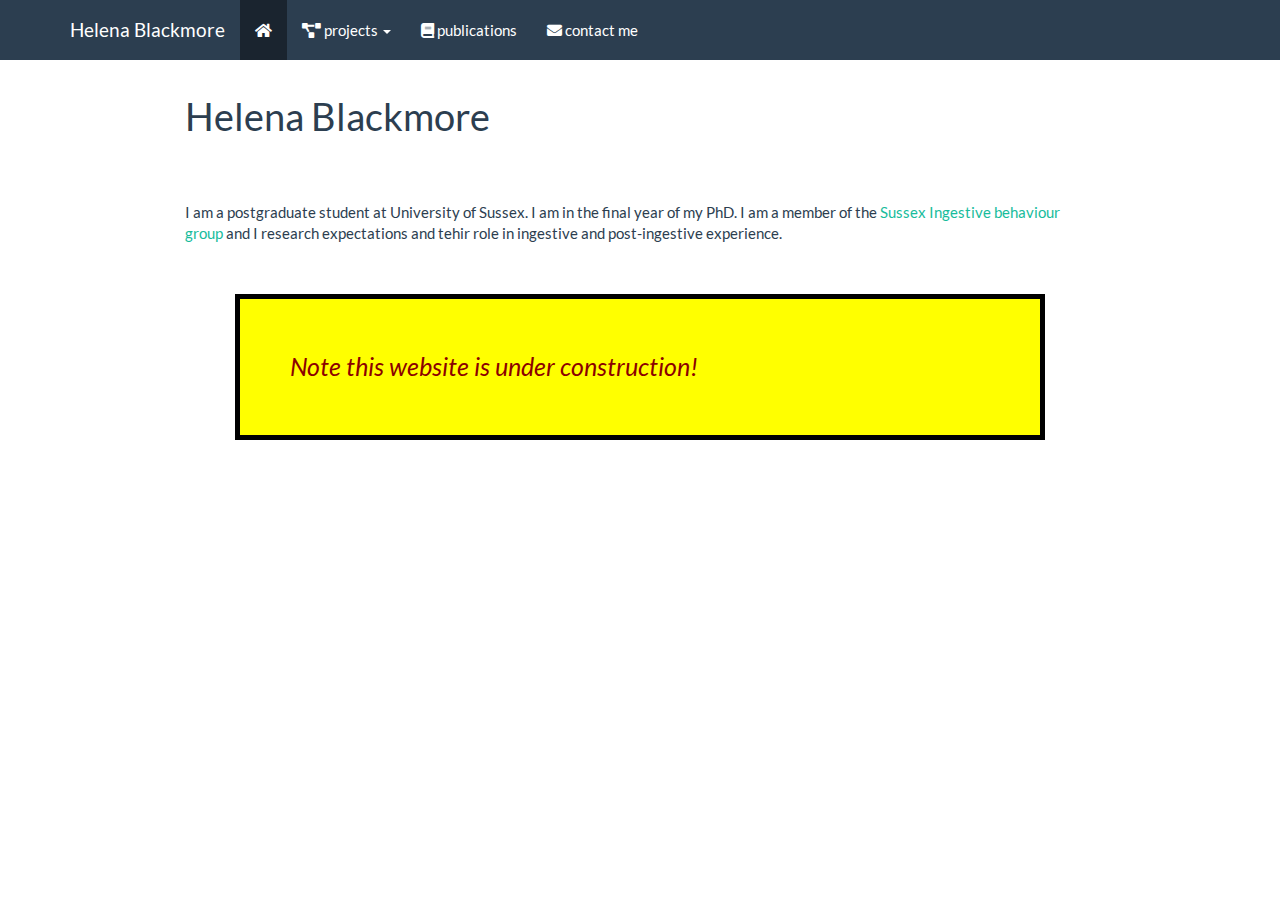
==== docs/index.html @ 71793c26 "commit" ====
<!DOCTYPE html>

<html>

<head>

<meta charset="utf-8" />
<meta name="generator" content="pandoc" />
<meta http-equiv="X-UA-Compatible" content="IE=EDGE" />




<title>Helena Blackmore</title>

<script src="site_libs/header-attrs-2.9/header-attrs.js"></script>
<script src="site_libs/jquery-1.11.3/jquery.min.js"></script>
<meta name="viewport" content="width=device-width, initial-scale=1" />
<link href="site_libs/bootstrap-3.3.5/css/flatly.min.css" rel="stylesheet" />
<script src="site_libs/bootstrap-3.3.5/js/bootstrap.min.js"></script>
<script src="site_libs/bootstrap-3.3.5/shim/html5shiv.min.js"></script>
<script src="site_libs/bootstrap-3.3.5/shim/respond.min.js"></script>
<style>h1 {font-size: 34px;}
       h1.title {font-size: 38px;}
       h2 {font-size: 30px;}
       h3 {font-size: 24px;}
       h4 {font-size: 18px;}
       h5 {font-size: 16px;}
       h6 {font-size: 12px;}
       code {color: inherit; background-color: rgba(0, 0, 0, 0.04);}
       pre:not([class]) { background-color: white }</style>
<script src="site_libs/navigation-1.1/tabsets.js"></script>
<link href="site_libs/highlightjs-9.12.0/default.css" rel="stylesheet" />
<script src="site_libs/highlightjs-9.12.0/highlight.js"></script>
<link href="site_libs/font-awesome-5.1.0/css/all.css" rel="stylesheet" />
<link href="site_libs/font-awesome-5.1.0/css/v4-shims.css" rel="stylesheet" />

<style type="text/css">
  code{white-space: pre-wrap;}
  span.smallcaps{font-variant: small-caps;}
  span.underline{text-decoration: underline;}
  div.column{display: inline-block; vertical-align: top; width: 50%;}
  div.hanging-indent{margin-left: 1.5em; text-indent: -1.5em;}
  ul.task-list{list-style: none;}
    </style>

<style type="text/css">code{white-space: pre;}</style>
<script type="text/javascript">
if (window.hljs) {
  hljs.configure({languages: []});
  hljs.initHighlightingOnLoad();
  if (document.readyState && document.readyState === "complete") {
    window.setTimeout(function() { hljs.initHighlighting(); }, 0);
  }
}
</script>





<link rel="stylesheet" href="style.css" type="text/css" />



<style type = "text/css">
.main-container {
  max-width: 940px;
  margin-left: auto;
  margin-right: auto;
}
img {
  max-width:100%;
}
.tabbed-pane {
  padding-top: 12px;
}
.html-widget {
  margin-bottom: 20px;
}
button.code-folding-btn:focus {
  outline: none;
}
summary {
  display: list-item;
}
pre code {
  padding: 0;
}
</style>


<style type="text/css">
.dropdown-submenu {
  position: relative;
}
.dropdown-submenu>.dropdown-menu {
  top: 0;
  left: 100%;
  margin-top: -6px;
  margin-left: -1px;
  border-radius: 0 6px 6px 6px;
}
.dropdown-submenu:hover>.dropdown-menu {
  display: block;
}
.dropdown-submenu>a:after {
  display: block;
  content: " ";
  float: right;
  width: 0;
  height: 0;
  border-color: transparent;
  border-style: solid;
  border-width: 5px 0 5px 5px;
  border-left-color: #cccccc;
  margin-top: 5px;
  margin-right: -10px;
}
.dropdown-submenu:hover>a:after {
  border-left-color: #adb5bd;
}
.dropdown-submenu.pull-left {
  float: none;
}
.dropdown-submenu.pull-left>.dropdown-menu {
  left: -100%;
  margin-left: 10px;
  border-radius: 6px 0 6px 6px;
}
</style>

<script type="text/javascript">
// manage active state of menu based on current page
$(document).ready(function () {
  // active menu anchor
  href = window.location.pathname
  href = href.substr(href.lastIndexOf('/') + 1)
  if (href === "")
    href = "index.html";
  var menuAnchor = $('a[href="' + href + '"]');

  // mark it active
  menuAnchor.tab('show');

  // if it's got a parent navbar menu mark it active as well
  menuAnchor.closest('li.dropdown').addClass('active');

  // Navbar adjustments
  var navHeight = $(".navbar").first().height() + 15;
  var style = document.createElement('style');
  var pt = "padding-top: " + navHeight + "px; ";
  var mt = "margin-top: -" + navHeight + "px; ";
  var css = "";
  // offset scroll position for anchor links (for fixed navbar)
  for (var i = 1; i <= 6; i++) {
    css += ".section h" + i + "{ " + pt + mt + "}\n";
  }
  style.innerHTML = "body {" + pt + "padding-bottom: 40px; }\n" + css;
  document.head.appendChild(style);
});
</script>

<!-- tabsets -->

<style type="text/css">
.tabset-dropdown > .nav-tabs {
  display: inline-table;
  max-height: 500px;
  min-height: 44px;
  overflow-y: auto;
  border: 1px solid #ddd;
  border-radius: 4px;
}

.tabset-dropdown > .nav-tabs > li.active:before {
  content: "";
  font-family: 'Glyphicons Halflings';
  display: inline-block;
  padding: 10px;
  border-right: 1px solid #ddd;
}

.tabset-dropdown > .nav-tabs.nav-tabs-open > li.active:before {
  content: "&#xe258;";
  border: none;
}

.tabset-dropdown > .nav-tabs.nav-tabs-open:before {
  content: "";
  font-family: 'Glyphicons Halflings';
  display: inline-block;
  padding: 10px;
  border-right: 1px solid #ddd;
}

.tabset-dropdown > .nav-tabs > li.active {
  display: block;
}

.tabset-dropdown > .nav-tabs > li > a,
.tabset-dropdown > .nav-tabs > li > a:focus,
.tabset-dropdown > .nav-tabs > li > a:hover {
  border: none;
  display: inline-block;
  border-radius: 4px;
  background-color: transparent;
}

.tabset-dropdown > .nav-tabs.nav-tabs-open > li {
  display: block;
  float: none;
}

.tabset-dropdown > .nav-tabs > li {
  display: none;
}
</style>

<!-- code folding -->




</head>

<body>


<div class="container-fluid main-container">




<div class="navbar navbar-default  navbar-fixed-top" role="navigation">
  <div class="container">
    <div class="navbar-header">
      <button type="button" class="navbar-toggle collapsed" data-toggle="collapse" data-target="#navbar">
        <span class="icon-bar"></span>
        <span class="icon-bar"></span>
        <span class="icon-bar"></span>
      </button>
      <a class="navbar-brand" href="index.html">Helena Blackmore</a>
    </div>
    <div id="navbar" class="navbar-collapse collapse">
      <ul class="nav navbar-nav">
        <li>
  <a href="index.html">
    <span class="fa fa-home"></span>
     
    
  </a>
</li>
<li class="dropdown">
  <a href="#" class="dropdown-toggle" data-toggle="dropdown" role="button" aria-expanded="false">
    <span class="fa fa-project-diagram"></span>
     
    projects
     
    <span class="caret"></span>
  </a>
  <ul class="dropdown-menu" role="menu">
    <li class="dropdown-header">conferences</li>
    <li>
      <a href="pangborn_21_results.html">PANGBORN 21 results image</a>
    </li>
    <li>
      <a href="pangborn_21.html">PANGBORN 21 poster</a>
    </li>
  </ul>
</li>
<li>
  <a href="publications.html">
    <span class="fa fa-book"></span>
     
    publications
  </a>
</li>
<li>
  <a href="contact.html">
    <span class="fa fa-envelope"></span>
     
    contact me
  </a>
</li>
      </ul>
      <ul class="nav navbar-nav navbar-right">
        
      </ul>
    </div><!--/.nav-collapse -->
  </div><!--/.container -->
</div><!--/.navbar -->

<div id="header">



<h1 class="title toc-ignore">Helena Blackmore</h1>

</div>


<p><br> <br></p>
<p>I am a postgraduate student at University of Sussex. I am in the final year of my PhD. I am a member of the <a href="http://www.sussex.ac.uk/psychology/sibg/">Sussex Ingestive behaviour group</a> and I research expectations and tehir role in ingestive and post-ingestive experience.</p>
<!-- run rmarkdown::render_site() to render site -->
<div class="banner">
Note this website is under construction!
</div>




</div>

<script>

// add bootstrap table styles to pandoc tables
function bootstrapStylePandocTables() {
  $('tr.odd').parent('tbody').parent('table').addClass('table table-condensed');
}
$(document).ready(function () {
  bootstrapStylePandocTables();
});


</script>

<!-- tabsets -->

<script>
$(document).ready(function () {
  window.buildTabsets("TOC");
});

$(document).ready(function () {
  $('.tabset-dropdown > .nav-tabs > li').click(function () {
    $(this).parent().toggleClass('nav-tabs-open');
  });
});
</script>

<!-- code folding -->


<!-- dynamically load mathjax for compatibility with self-contained -->
<script>
  (function () {
    var script = document.createElement("script");
    script.type = "text/javascript";
    script.src  = "https://mathjax.rstudio.com/latest/MathJax.js?config=TeX-AMS-MML_HTMLorMML";
    document.getElementsByTagName("head")[0].appendChild(script);
  })();
</script>

</body>
</html>
---- docs/site_libs/bootstrap-3.3.5/css/flatly.min.css ----
@font-face {
  font-family: 'Lato';
  font-style: normal;
  font-weight: 400;
  src: url(fonts/Lato.ttf) format('truetype');
}
@font-face {
  font-family: 'Lato';
  font-style: normal;
  font-weight: 700;
  src: url(fonts/LatoBold.ttf) format('truetype');
}
@font-face {
  font-family: 'Lato';
  font-style: italic;
  font-weight: 400;
  src: url(fonts/LatoItalic.ttf) format('truetype');
}

/*!
 * bootswatch v3.3.6
 * Homepage: http://bootswatch.com
 * Copyright 2012-2015 Thomas Park
 * Licensed under MIT
 * Based on Bootstrap
*//*!
 * Bootstrap v3.3.6 (http://getbootstrap.com)
 * Copyright 2011-2015 Twitter, Inc.
 * Licensed under MIT (https://github.com/twbs/bootstrap/blob/master/LICENSE)
 *//*! normalize.css v3.0.3 | MIT License | github.com/necolas/normalize.css */html{font-family:sans-serif;-ms-text-size-adjust:100%;-webkit-text-size-adjust:100%}body{margin:0}article,aside,details,figcaption,figure,footer,header,hgroup,main,menu,nav,section,summary{display:block}audio,canvas,progress,video{display:inline-block;vertical-align:baseline}audio:not([controls]){display:none;height:0}[hidden],template{display:none}a{background-color:transparent}a:active,a:hover{outline:0}abbr[title]{border-bottom:1px dotted}b,strong{font-weight:bold}dfn{font-style:italic}h1{font-size:2em;margin:0.67em 0}mark{background:#ff0;color:#000}small{font-size:80%}sub,sup{font-size:75%;line-height:0;position:relative;vertical-align:baseline}sup{top:-0.5em}sub{bottom:-0.25em}img{border:0}svg:not(:root){overflow:hidden}figure{margin:1em 40px}hr{-webkit-box-sizing:content-box;-moz-box-sizing:content-box;box-sizing:content-box;height:0}pre{overflow:auto}code,kbd,pre,samp{font-family:monospace, monospace;font-size:1em}button,input,optgroup,select,textarea{color:inherit;font:inherit;margin:0}button{overflow:visible}button,select{text-transform:none}button,html input[type="button"],input[type="reset"],input[type="submit"]{-webkit-appearance:button;cursor:pointer}button[disabled],html input[disabled]{cursor:default}button::-moz-focus-inner,input::-moz-focus-inner{border:0;padding:0}input{line-height:normal}input[type="checkbox"],input[type="radio"]{-webkit-box-sizing:border-box;-moz-box-sizing:border-box;box-sizing:border-box;padding:0}input[type="number"]::-webkit-inner-spin-button,input[type="number"]::-webkit-outer-spin-button{height:auto}input[type="search"]{-webkit-appearance:textfield;-webkit-box-sizing:content-box;-moz-box-sizing:content-box;box-sizing:content-box}input[type="search"]::-webkit-search-cancel-button,input[type="search"]::-webkit-search-decoration{-webkit-appearance:none}fieldset{border:1px solid #c0c0c0;margin:0 2px;padding:0.35em 0.625em 0.75em}legend{border:0;padding:0}textarea{overflow:auto}optgroup{font-weight:bold}table{border-collapse:collapse;border-spacing:0}td,th{padding:0}/*! Source: https://github.com/h5bp/html5-boilerplate/blob/master/src/css/main.css */@media print{*,*:before,*:after{background:transparent !important;color:#000 !important;-webkit-box-shadow:none !important;box-shadow:none !important;text-shadow:none !important}a,a:visited{text-decoration:underline}a[href]:after{content:" (" attr(href) ")"}abbr[title]:after{content:" (" attr(title) ")"}a[href^="#"]:after,a[href^="javascript:"]:after{content:""}pre,blockquote{border:1px solid #999;page-break-inside:avoid}thead{display:table-header-group}tr,img{page-break-inside:avoid}img{max-width:100% !important}p,h2,h3{orphans:3;widows:3}h2,h3{page-break-after:avoid}.navbar{display:none}.btn>.caret,.dropup>.btn>.caret{border-top-color:#000 !important}.label{border:1px solid #000}.table{border-collapse:collapse !important}.table td,.table th{background-color:#fff !important}.table-bordered th,.table-bordered td{border:1px solid #ddd !important}}@font-face{font-family:'Glyphicons Halflings';src:url('../fonts/glyphicons-halflings-regular.eot');src:url('../fonts/glyphicons-halflings-regular.eot?#iefix') format('embedded-opentype'),url('../fonts/glyphicons-halflings-regular.woff') format('woff'),url('../fonts/glyphicons-halflings-regular.ttf') format('truetype'),url('../fonts/glyphicons-halflings-regular.svg#glyphicons_halflingsregular') format('svg')}.glyphicon{position:relative;top:1px;display:inline-block;font-family:'Glyphicons Halflings';font-style:normal;font-weight:normal;line-height:1;-webkit-font-smoothing:antialiased;-moz-osx-font-smoothing:grayscale}.glyphicon-asterisk:before{content:"\002a"}.glyphicon-plus:before{content:"\002b"}.glyphicon-euro:before,.glyphicon-eur:before{content:"\20ac"}.glyphicon-minus:before{content:"\2212"}.glyphicon-cloud:before{content:"\2601"}.glyphicon-envelope:before{content:"\2709"}.glyphicon-pencil:before{content:"\270f"}.glyphicon-glass:before{content:"\e001"}.glyphicon-music:before{content:"\e002"}.glyphicon-search:before{content:"\e003"}.glyphicon-heart:before{content:"\e005"}.glyphicon-star:before{content:"\e006"}.glyphicon-star-empty:before{content:"\e007"}.glyphicon-user:before{content:"\e008"}.glyphicon-film:before{content:"\e009"}.glyphicon-th-large:before{content:"\e010"}.glyphicon-th:before{content:"\e011"}.glyphicon-th-list:before{content:"\e012"}.glyphicon-ok:before{content:"\e013"}.glyphicon-remove:before{content:"\e014"}.glyphicon-zoom-in:before{content:"\e015"}.glyphicon-zoom-out:before{content:"\e016"}.glyphicon-off:before{content:"\e017"}.glyphicon-signal:before{content:"\e018"}.glyphicon-cog:before{content:"\e019"}.glyphicon-trash:before{content:"\e020"}.glyphicon-home:before{content:"\e021"}.glyphicon-file:before{content:"\e022"}.glyphicon-time:before{content:"\e023"}.glyphicon-road:before{content:"\e024"}.glyphicon-download-alt:before{content:"\e025"}.glyphicon-download:before{content:"\e026"}.glyphicon-upload:before{content:"\e027"}.glyphicon-inbox:before{content:"\e028"}.glyphicon-play-circle:before{content:"\e029"}.glyphicon-repeat:before{content:"\e030"}.glyphicon-refresh:before{content:"\e031"}.glyphicon-list-alt:before{content:"\e032"}.glyphicon-lock:before{content:"\e033"}.glyphicon-flag:before{content:"\e034"}.glyphicon-headphones:before{content:"\e035"}.glyphicon-volume-off:before{content:"\e036"}.glyphicon-volume-down:before{content:"\e037"}.glyphicon-volume-up:before{content:"\e038"}.glyphicon-qrcode:before{content:"\e039"}.glyphicon-barcode:before{content:"\e040"}.glyphicon-tag:before{content:"\e041"}.glyphicon-tags:before{content:"\e042"}.glyphicon-book:before{content:"\e043"}.glyphicon-bookmark:before{content:"\e044"}.glyphicon-print:before{content:"\e045"}.glyphicon-camera:before{content:"\e046"}.glyphicon-font:before{content:"\e047"}.glyphicon-bold:before{content:"\e048"}.glyphicon-italic:before{content:"\e049"}.glyphicon-text-height:before{content:"\e050"}.glyphicon-text-width:before{content:"\e051"}.glyphicon-align-left:before{content:"\e052"}.glyphicon-align-center:before{content:"\e053"}.glyphicon-align-right:before{content:"\e054"}.glyphicon-align-justify:before{content:"\e055"}.glyphicon-list:before{content:"\e056"}.glyphicon-indent-left:before{content:"\e057"}.glyphicon-indent-right:before{content:"\e058"}.glyphicon-facetime-video:before{content:"\e059"}.glyphicon-picture:before{content:"\e060"}.glyphicon-map-marker:before{content:"\e062"}.glyphicon-adjust:before{content:"\e063"}.glyphicon-tint:before{content:"\e064"}.glyphicon-edit:before{content:"\e065"}.glyphicon-share:before{content:"\e066"}.glyphicon-check:before{content:"\e067"}.glyphicon-move:before{content:"\e068"}.glyphicon-step-backward:before{content:"\e069"}.glyphicon-fast-backward:before{content:"\e070"}.glyphicon-backward:before{content:"\e071"}.glyphicon-play:before{content:"\e072"}.glyphicon-pause:before{content:"\e073"}.glyphicon-stop:before{content:"\e074"}.glyphicon-forward:before{content:"\e075"}.glyphicon-fast-forward:before{content:"\e076"}.glyphicon-step-forward:before{content:"\e077"}.glyphicon-eject:before{content:"\e078"}.glyphicon-chevron-left:before{content:"\e079"}.glyphicon-chevron-right:before{content:"\e080"}.glyphicon-plus-sign:before{content:"\e081"}.glyphicon-minus-sign:before{content:"\e082"}.glyphicon-remove-sign:before{content:"\e083"}.glyphicon-ok-sign:before{content:"\e084"}.glyphicon-question-sign:before{content:"\e085"}.glyphicon-info-sign:before{content:"\e086"}.glyphicon-screenshot:before{content:"\e087"}.glyphicon-remove-circle:before{content:"\e088"}.glyphicon-ok-circle:before{content:"\e089"}.glyphicon-ban-circle:before{content:"\e090"}.glyphicon-arrow-left:before{content:"\e091"}.glyphicon-arrow-right:before{content:"\e092"}.glyphicon-arrow-up:before{content:"\e093"}.glyphicon-arrow-down:before{content:"\e094"}.glyphicon-share-alt:before{content:"\e095"}.glyphicon-resize-full:before{content:"\e096"}.glyphicon-resize-small:before{content:"\e097"}.glyphicon-exclamation-sign:before{content:"\e101"}.glyphicon-gift:before{content:"\e102"}.glyphicon-leaf:before{content:"\e103"}.glyphicon-fire:before{content:"\e104"}.glyphicon-eye-open:before{content:"\e105"}.glyphicon-eye-close:before{content:"\e106"}.glyphicon-warning-sign:before{content:"\e107"}.glyphicon-plane:before{content:"\e108"}.glyphicon-calendar:before{content:"\e109"}.glyphicon-random:before{content:"\e110"}.glyphicon-comment:before{content:"\e111"}.glyphicon-magnet:before{content:"\e112"}.glyphicon-chevron-up:before{content:"\e113"}.glyphicon-chevron-down:before{content:"\e114"}.glyphicon-retweet:before{content:"\e115"}.glyphicon-shopping-cart:before{content:"\e116"}.glyphicon-folder-close:before{content:"\e117"}.glyphicon-folder-open:before{content:"\e118"}.glyphicon-resize-vertical:before{content:"\e119"}.glyphicon-resize-horizontal:before{content:"\e120"}.glyphicon-hdd:before{content:"\e121"}.glyphicon-bullhorn:before{content:"\e122"}.glyphicon-bell:before{content:"\e123"}.glyphicon-certificate:before{content:"\e124"}.glyphicon-thumbs-up:before{content:"\e125"}.glyphicon-thumbs-down:before{content:"\e126"}.glyphicon-hand-right:before{content:"\e127"}.glyphicon-hand-left:before{content:"\e128"}.glyphicon-hand-up:before{content:"\e129"}.glyphicon-hand-down:before{content:"\e130"}.glyphicon-circle-arrow-right:before{content:"\e131"}.glyphicon-circle-arrow-left:before{content:"\e132"}.glyphicon-circle-arrow-up:before{content:"\e133"}.glyphicon-circle-arrow-down:before{content:"\e134"}.glyphicon-globe:before{content:"\e135"}.glyphicon-wrench:before{content:"\e136"}.glyphicon-tasks:before{content:"\e137"}.glyphicon-filter:before{content:"\e138"}.glyphicon-briefcase:before{content:"\e139"}.glyphicon-fullscreen:before{content:"\e140"}.glyphicon-dashboard:before{content:"\e141"}.glyphicon-paperclip:before{content:"\e142"}.glyphicon-heart-empty:before{content:"\e143"}.glyphicon-link:before{content:"\e144"}.glyphicon-phone:before{content:"\e145"}.glyphicon-pushpin:before{content:"\e146"}.glyphicon-usd:before{content:"\e148"}.glyphicon-gbp:before{content:"\e149"}.glyphicon-sort:before{content:"\e150"}.glyphicon-sort-by-alphabet:before{content:"\e151"}.glyphicon-sort-by-alphabet-alt:before{content:"\e152"}.glyphicon-sort-by-order:before{content:"\e153"}.glyphicon-sort-by-order-alt:before{content:"\e154"}.glyphicon-sort-by-attributes:before{content:"\e155"}.glyphicon-sort-by-attributes-alt:before{content:"\e156"}.glyphicon-unchecked:before{content:"\e157"}.glyphicon-expand:before{content:"\e158"}.glyphicon-collapse-down:before{content:"\e159"}.glyphicon-collapse-up:before{content:"\e160"}.glyphicon-log-in:before{content:"\e161"}.glyphicon-flash:before{content:"\e162"}.glyphicon-log-out:before{content:"\e163"}.glyphicon-new-window:before{content:"\e164"}.glyphicon-record:before{content:"\e165"}.glyphicon-save:before{content:"\e166"}.glyphicon-open:before{content:"\e167"}.glyphicon-saved:before{content:"\e168"}.glyphicon-import:before{content:"\e169"}.glyphicon-export:before{content:"\e170"}.glyphicon-send:before{content:"\e171"}.glyphicon-floppy-disk:before{content:"\e172"}.glyphicon-floppy-saved:before{content:"\e173"}.glyphicon-floppy-remove:before{content:"\e174"}.glyphicon-floppy-save:before{content:"\e175"}.glyphicon-floppy-open:before{content:"\e176"}.glyphicon-credit-card:before{content:"\e177"}.glyphicon-transfer:before{content:"\e178"}.glyphicon-cutlery:before{content:"\e179"}.glyphicon-header:before{content:"\e180"}.glyphicon-compressed:before{content:"\e181"}.glyphicon-earphone:before{content:"\e182"}.glyphicon-phone-alt:before{content:"\e183"}.glyphicon-tower:before{content:"\e184"}.glyphicon-stats:before{content:"\e185"}.glyphicon-sd-video:before{content:"\e186"}.glyphicon-hd-video:before{content:"\e187"}.glyphicon-subtitles:before{content:"\e188"}.glyphicon-sound-stereo:before{content:"\e189"}.glyphicon-sound-dolby:before{content:"\e190"}.glyphicon-sound-5-1:before{content:"\e191"}.glyphicon-sound-6-1:before{content:"\e192"}.glyphicon-sound-7-1:before{content:"\e193"}.glyphicon-copyright-mark:before{content:"\e194"}.glyphicon-registration-mark:before{content:"\e195"}.glyphicon-cloud-download:before{content:"\e197"}.glyphicon-cloud-upload:before{content:"\e198"}.glyphicon-tree-conifer:before{content:"\e199"}.glyphicon-tree-deciduous:before{content:"\e200"}.glyphicon-cd:before{content:"\e201"}.glyphicon-save-file:before{content:"\e202"}.glyphicon-open-file:before{content:"\e203"}.glyphicon-level-up:before{content:"\e204"}.glyphicon-copy:before{content:"\e205"}.glyphicon-paste:before{content:"\e206"}.glyphicon-alert:before{content:"\e209"}.glyphicon-equalizer:before{content:"\e210"}.glyphicon-king:before{content:"\e211"}.glyphicon-queen:before{content:"\e212"}.glyphicon-pawn:before{content:"\e213"}.glyphicon-bishop:before{content:"\e214"}.glyphicon-knight:before{content:"\e215"}.glyphicon-baby-formula:before{content:"\e216"}.glyphicon-tent:before{content:"\26fa"}.glyphicon-blackboard:before{content:"\e218"}.glyphicon-bed:before{content:"\e219"}.glyphicon-apple:before{content:"\f8ff"}.glyphicon-erase:before{content:"\e221"}.glyphicon-hourglass:before{content:"\231b"}.glyphicon-lamp:before{content:"\e223"}.glyphicon-duplicate:before{content:"\e224"}.glyphicon-piggy-bank:before{content:"\e225"}.glyphicon-scissors:before{content:"\e226"}.glyphicon-bitcoin:before{content:"\e227"}.glyphicon-btc:before{content:"\e227"}.glyphicon-xbt:before{content:"\e227"}.glyphicon-yen:before{content:"\00a5"}.glyphicon-jpy:before{content:"\00a5"}.glyphicon-ruble:before{content:"\20bd"}.glyphicon-rub:before{content:"\20bd"}.glyphicon-scale:before{content:"\e230"}.glyphicon-ice-lolly:before{content:"\e231"}.glyphicon-ice-lolly-tasted:before{content:"\e232"}.glyphicon-education:before{content:"\e233"}.glyphicon-option-horizontal:before{content:"\e234"}.glyphicon-option-vertical:before{content:"\e235"}.glyphicon-menu-hamburger:before{content:"\e236"}.glyphicon-modal-window:before{content:"\e237"}.glyphicon-oil:before{content:"\e238"}.glyphicon-grain:before{content:"\e239"}.glyphicon-sunglasses:before{content:"\e240"}.glyphicon-text-size:before{content:"\e241"}.glyphicon-text-color:before{content:"\e242"}.glyphicon-text-background:before{content:"\e243"}.glyphicon-object-align-top:before{content:"\e244"}.glyphicon-object-align-bottom:before{content:"\e245"}.glyphicon-object-align-horizontal:before{content:"\e246"}.glyphicon-object-align-left:before{content:"\e247"}.glyphicon-object-align-vertical:before{content:"\e248"}.glyphicon-object-align-right:before{content:"\e249"}.glyphicon-triangle-right:before{content:"\e250"}.glyphicon-triangle-left:before{content:"\e251"}.glyphicon-triangle-bottom:before{content:"\e252"}.glyphicon-triangle-top:before{content:"\e253"}.glyphicon-console:before{content:"\e254"}.glyphicon-superscript:before{content:"\e255"}.glyphicon-subscript:before{content:"\e256"}.glyphicon-menu-left:before{content:"\e257"}.glyphicon-menu-right:before{content:"\e258"}.glyphicon-menu-down:before{content:"\e259"}.glyphicon-menu-up:before{content:"\e260"}*{-webkit-box-sizing:border-box;-moz-box-sizing:border-box;box-sizing:border-box}*:before,*:after{-webkit-box-sizing:border-box;-moz-box-sizing:border-box;box-sizing:border-box}html{font-size:10px;-webkit-tap-highlight-color:rgba(0,0,0,0)}body{font-family:"Lato","Helvetica Neue",Helvetica,Arial,sans-serif;font-size:15px;line-height:1.42857143;color:#2c3e50;background-color:#ffffff}input,button,select,textarea{font-family:inherit;font-size:inherit;line-height:inherit}a{color:#18bc9c;text-decoration:none}a:hover,a:focus{color:#18bc9c;text-decoration:underline}a:focus{outline:thin dotted;outline:5px auto -webkit-focus-ring-color;outline-offset:-2px}figure{margin:0}img{vertical-align:middle}.img-responsive,.thumbnail>img,.thumbnail a>img,.carousel-inner>.item>img,.carousel-inner>.item>a>img{display:block;max-width:100%;height:auto}.img-rounded{border-radius:6px}.img-thumbnail{padding:4px;line-height:1.42857143;background-color:#ffffff;border:1px solid #ecf0f1;border-radius:4px;-webkit-transition:all .2s ease-in-out;-o-transition:all .2s ease-in-out;transition:all .2s ease-in-out;display:inline-block;max-width:100%;height:auto}.img-circle{border-radius:50%}hr{margin-top:21px;margin-bottom:21px;border:0;border-top:1px solid #ecf0f1}.sr-only{position:absolute;width:1px;height:1px;margin:-1px;padding:0;overflow:hidden;clip:rect(0, 0, 0, 0);border:0}.sr-only-focusable:active,.sr-only-focusable:focus{position:static;width:auto;height:auto;margin:0;overflow:visible;clip:auto}[role="button"]{cursor:pointer}h1,h2,h3,h4,h5,h6,.h1,.h2,.h3,.h4,.h5,.h6{font-family:"Lato","Helvetica Neue",Helvetica,Arial,sans-serif;font-weight:400;line-height:1.1;color:inherit}h1 small,h2 small,h3 small,h4 small,h5 small,h6 small,.h1 small,.h2 small,.h3 small,.h4 small,.h5 small,.h6 small,h1 .small,h2 .small,h3 .small,h4 .small,h5 .small,h6 .small,.h1 .small,.h2 .small,.h3 .small,.h4 .small,.h5 .small,.h6 .small{font-weight:normal;line-height:1;color:#b4bcc2}h1,.h1,h2,.h2,h3,.h3{margin-top:21px;margin-bottom:10.5px}h1 small,.h1 small,h2 small,.h2 small,h3 small,.h3 small,h1 .small,.h1 .small,h2 .small,.h2 .small,h3 .small,.h3 .small{font-size:65%}h4,.h4,h5,.h5,h6,.h6{margin-top:10.5px;margin-bottom:10.5px}h4 small,.h4 small,h5 small,.h5 small,h6 small,.h6 small,h4 .small,.h4 .small,h5 .small,.h5 .small,h6 .small,.h6 .small{font-size:75%}h1,.h1{font-size:39px}h2,.h2{font-size:32px}h3,.h3{font-size:26px}h4,.h4{font-size:19px}h5,.h5{font-size:15px}h6,.h6{font-size:13px}p{margin:0 0 10.5px}.lead{margin-bottom:21px;font-size:17px;font-weight:300;line-height:1.4}@media (min-width:768px){.lead{font-size:22.5px}}small,.small{font-size:86%}mark,.mark{background-color:#f39c12;padding:.2em}.text-left{text-align:left}.text-right{text-align:right}.text-center{text-align:center}.text-justify{text-align:justify}.text-nowrap{white-space:nowrap}.text-lowercase{text-transform:lowercase}.text-uppercase{text-transform:uppercase}.text-capitalize{text-transform:capitalize}.text-muted{color:#b4bcc2}.text-primary{color:#2c3e50}a.text-primary:hover,a.text-primary:focus{color:#1a242f}.text-success{color:#ffffff}a.text-success:hover,a.text-success:focus{color:#e6e6e6}.text-info{color:#ffffff}a.text-info:hover,a.text-info:focus{color:#e6e6e6}.text-warning{color:#ffffff}a.text-warning:hover,a.text-warning:focus{color:#e6e6e6}.text-danger{color:#ffffff}a.text-danger:hover,a.text-danger:focus{color:#e6e6e6}.bg-primary{color:#fff;background-color:#2c3e50}a.bg-primary:hover,a.bg-primary:focus{background-color:#1a242f}.bg-success{background-color:#18bc9c}a.bg-success:hover,a.bg-success:focus{background-color:#128f76}.bg-info{background-color:#3498db}a.bg-info:hover,a.bg-info:focus{background-color:#217dbb}.bg-warning{background-color:#f39c12}a.bg-warning:hover,a.bg-warning:focus{background-color:#c87f0a}.bg-danger{background-color:#e74c3c}a.bg-danger:hover,a.bg-danger:focus{background-color:#d62c1a}.page-header{padding-bottom:9.5px;margin:42px 0 21px;border-bottom:1px solid transparent}ul,ol{margin-top:0;margin-bottom:10.5px}ul ul,ol ul,ul ol,ol ol{margin-bottom:0}.list-unstyled{padding-left:0;list-style:none}.list-inline{padding-left:0;list-style:none;margin-left:-5px}.list-inline>li{display:inline-block;padding-left:5px;padding-right:5px}dl{margin-top:0;margin-bottom:21px}dt,dd{line-height:1.42857143}dt{font-weight:bold}dd{margin-left:0}@media (min-width:768px){.dl-horizontal dt{float:left;width:160px;clear:left;text-align:right;overflow:hidden;text-overflow:ellipsis;white-space:nowrap}.dl-horizontal dd{margin-left:180px}}abbr[title],abbr[data-original-title]{cursor:help;border-bottom:1px dotted #b4bcc2}.initialism{font-size:90%;text-transform:uppercase}blockquote{padding:10.5px 21px;margin:0 0 21px;font-size:18.75px;border-left:5px solid #ecf0f1}blockquote p:last-child,blockquote ul:last-child,blockquote ol:last-child{margin-bottom:0}blockquote footer,blockquote small,blockquote .small{display:block;font-size:80%;line-height:1.42857143;color:#b4bcc2}blockquote footer:before,blockquote small:before,blockquote .small:before{content:'\2014 \00A0'}.blockquote-reverse,blockquote.pull-right{padding-right:15px;padding-left:0;border-right:5px solid #ecf0f1;border-left:0;text-align:right}.blockquote-reverse footer:before,blockquote.pull-right footer:before,.blockquote-reverse small:before,blockquote.pull-right small:before,.blockquote-reverse .small:before,blockquote.pull-right .small:before{content:''}.blockquote-reverse footer:after,blockquote.pull-right footer:after,.blockquote-reverse small:after,blockquote.pull-right small:after,.blockquote-reverse .small:after,blockquote.pull-right .small:after{content:'\00A0 \2014'}address{margin-bottom:21px;font-style:normal;line-height:1.42857143}code,kbd,pre,samp{font-family:monospace}code{padding:2px 4px;font-size:90%;color:#c7254e;background-color:#f9f2f4;border-radius:4px}kbd{padding:2px 4px;font-size:90%;color:#ffffff;background-color:#333333;border-radius:3px;-webkit-box-shadow:inset 0 -1px 0 rgba(0,0,0,0.25);box-shadow:inset 0 -1px 0 rgba(0,0,0,0.25)}kbd kbd{padding:0;font-size:100%;font-weight:bold;-webkit-box-shadow:none;box-shadow:none}pre{display:block;padding:10px;margin:0 0 10.5px;font-size:14px;line-height:1.42857143;word-break:break-all;word-wrap:break-word;color:#7b8a8b;background-color:#ecf0f1;border:1px solid #cccccc;border-radius:4px}pre code{padding:0;font-size:inherit;color:inherit;white-space:pre-wrap;background-color:transparent;border-radius:0}.pre-scrollable{max-height:340px;overflow-y:scroll}.container{margin-right:auto;margin-left:auto;padding-left:15px;padding-right:15px}@media (min-width:768px){.container{width:750px}}@media (min-width:992px){.container{width:970px}}@media (min-width:1200px){.container{width:1170px}}.container-fluid{margin-right:auto;margin-left:auto;padding-left:15px;padding-right:15px}.row{margin-left:-15px;margin-right:-15px}.col-xs-1,.col-sm-1,.col-md-1,.col-lg-1,.col-xs-2,.col-sm-2,.col-md-2,.col-lg-2,.col-xs-3,.col-sm-3,.col-md-3,.col-lg-3,.col-xs-4,.col-sm-4,.col-md-4,.col-lg-4,.col-xs-5,.col-sm-5,.col-md-5,.col-lg-5,.col-xs-6,.col-sm-6,.col-md-6,.col-lg-6,.col-xs-7,.col-sm-7,.col-md-7,.col-lg-7,.col-xs-8,.col-sm-8,.col-md-8,.col-lg-8,.col-xs-9,.col-sm-9,.col-md-9,.col-lg-9,.col-xs-10,.col-sm-10,.col-md-10,.col-lg-10,.col-xs-11,.col-sm-11,.col-md-11,.col-lg-11,.col-xs-12,.col-sm-12,.col-md-12,.col-lg-12{position:relative;min-height:1px;padding-left:15px;padding-right:15px}.col-xs-1,.col-xs-2,.col-xs-3,.col-xs-4,.col-xs-5,.col-xs-6,.col-xs-7,.col-xs-8,.col-xs-9,.col-xs-10,.col-xs-11,.col-xs-12{float:left}.col-xs-12{width:100%}.col-xs-11{width:91.66666667%}.col-xs-10{width:83.33333333%}.col-xs-9{width:75%}.col-xs-8{width:66.66666667%}.col-xs-7{width:58.33333333%}.col-xs-6{width:50%}.col-xs-5{width:41.66666667%}.col-xs-4{width:33.33333333%}.col-xs-3{width:25%}.col-xs-2{width:16.66666667%}.col-xs-1{width:8.33333333%}.col-xs-pull-12{right:100%}.col-xs-pull-11{right:91.66666667%}.col-xs-pull-10{right:83.33333333%}.col-xs-pull-9{right:75%}.col-xs-pull-8{right:66.66666667%}.col-xs-pull-7{right:58.33333333%}.col-xs-pull-6{right:50%}.col-xs-pull-5{right:41.66666667%}.col-xs-pull-4{right:33.33333333%}.col-xs-pull-3{right:25%}.col-xs-pull-2{right:16.66666667%}.col-xs-pull-1{right:8.33333333%}.col-xs-pull-0{right:auto}.col-xs-push-12{left:100%}.col-xs-push-11{left:91.66666667%}.col-xs-push-10{left:83.33333333%}.col-xs-push-9{left:75%}.col-xs-push-8{left:66.66666667%}.col-xs-push-7{left:58.33333333%}.col-xs-push-6{left:50%}.col-xs-push-5{left:41.66666667%}.col-xs-push-4{left:33.33333333%}.col-xs-push-3{left:25%}.col-xs-push-2{left:16.66666667%}.col-xs-push-1{left:8.33333333%}.col-xs-push-0{left:auto}.col-xs-offset-12{margin-left:100%}.col-xs-offset-11{margin-left:91.66666667%}.col-xs-offset-10{margin-left:83.33333333%}.col-xs-offset-9{margin-left:75%}.col-xs-offset-8{margin-left:66.66666667%}.col-xs-offset-7{margin-left:58.33333333%}.col-xs-offset-6{margin-left:50%}.col-xs-offset-5{margin-left:41.66666667%}.col-xs-offset-4{margin-left:33.33333333%}.col-xs-offset-3{margin-left:25%}.col-xs-offset-2{margin-left:16.66666667%}.col-xs-offset-1{margin-left:8.33333333%}.col-xs-offset-0{margin-left:0%}@media (min-width:768px){.col-sm-1,.col-sm-2,.col-sm-3,.col-sm-4,.col-sm-5,.col-sm-6,.col-sm-7,.col-sm-8,.col-sm-9,.col-sm-10,.col-sm-11,.col-sm-12{float:left}.col-sm-12{width:100%}.col-sm-11{width:91.66666667%}.col-sm-10{width:83.33333333%}.col-sm-9{width:75%}.col-sm-8{width:66.66666667%}.col-sm-7{width:58.33333333%}.col-sm-6{width:50%}.col-sm-5{width:41.66666667%}.col-sm-4{width:33.33333333%}.col-sm-3{width:25%}.col-sm-2{width:16.66666667%}.col-sm-1{width:8.33333333%}.col-sm-pull-12{right:100%}.col-sm-pull-11{right:91.66666667%}.col-sm-pull-10{right:83.33333333%}.col-sm-pull-9{right:75%}.col-sm-pull-8{right:66.66666667%}.col-sm-pull-7{right:58.33333333%}.col-sm-pull-6{right:50%}.col-sm-pull-5{right:41.66666667%}.col-sm-pull-4{right:33.33333333%}.col-sm-pull-3{right:25%}.col-sm-pull-2{right:16.66666667%}.col-sm-pull-1{right:8.33333333%}.col-sm-pull-0{right:auto}.col-sm-push-12{left:100%}.col-sm-push-11{left:91.66666667%}.col-sm-push-10{left:83.33333333%}.col-sm-push-9{left:75%}.col-sm-push-8{left:66.66666667%}.col-sm-push-7{left:58.33333333%}.col-sm-push-6{left:50%}.col-sm-push-5{left:41.66666667%}.col-sm-push-4{left:33.33333333%}.col-sm-push-3{left:25%}.col-sm-push-2{left:16.66666667%}.col-sm-push-1{left:8.33333333%}.col-sm-push-0{left:auto}.col-sm-offset-12{margin-left:100%}.col-sm-offset-11{margin-left:91.66666667%}.col-sm-offset-10{margin-left:83.33333333%}.col-sm-offset-9{margin-left:75%}.col-sm-offset-8{margin-left:66.66666667%}.col-sm-offset-7{margin-left:58.33333333%}.col-sm-offset-6{margin-left:50%}.col-sm-offset-5{margin-left:41.66666667%}.col-sm-offset-4{margin-left:33.33333333%}.col-sm-offset-3{margin-left:25%}.col-sm-offset-2{margin-left:16.66666667%}.col-sm-offset-1{margin-left:8.33333333%}.col-sm-offset-0{margin-left:0%}}@media (min-width:992px){.col-md-1,.col-md-2,.col-md-3,.col-md-4,.col-md-5,.col-md-6,.col-md-7,.col-md-8,.col-md-9,.col-md-10,.col-md-11,.col-md-12{float:left}.col-md-12{width:100%}.col-md-11{width:91.66666667%}.col-md-10{width:83.33333333%}.col-md-9{width:75%}.col-md-8{width:66.66666667%}.col-md-7{width:58.33333333%}.col-md-6{width:50%}.col-md-5{width:41.66666667%}.col-md-4{width:33.33333333%}.col-md-3{width:25%}.col-md-2{width:16.66666667%}.col-md-1{width:8.33333333%}.col-md-pull-12{right:100%}.col-md-pull-11{right:91.66666667%}.col-md-pull-10{right:83.33333333%}.col-md-pull-9{right:75%}.col-md-pull-8{right:66.66666667%}.col-md-pull-7{right:58.33333333%}.col-md-pull-6{right:50%}.col-md-pull-5{right:41.66666667%}.col-md-pull-4{right:33.33333333%}.col-md-pull-3{right:25%}.col-md-pull-2{right:16.66666667%}.col-md-pull-1{right:8.33333333%}.col-md-pull-0{right:auto}.col-md-push-12{left:100%}.col-md-push-11{left:91.66666667%}.col-md-push-10{left:83.33333333%}.col-md-push-9{left:75%}.col-md-push-8{left:66.66666667%}.col-md-push-7{left:58.33333333%}.col-md-push-6{left:50%}.col-md-push-5{left:41.66666667%}.col-md-push-4{left:33.33333333%}.col-md-push-3{left:25%}.col-md-push-2{left:16.66666667%}.col-md-push-1{left:8.33333333%}.col-md-push-0{left:auto}.col-md-offset-12{margin-left:100%}.col-md-offset-11{margin-left:91.66666667%}.col-md-offset-10{margin-left:83.33333333%}.col-md-offset-9{margin-left:75%}.col-md-offset-8{margin-left:66.66666667%}.col-md-offset-7{margin-left:58.33333333%}.col-md-offset-6{margin-left:50%}.col-md-offset-5{margin-left:41.66666667%}.col-md-offset-4{margin-left:33.33333333%}.col-md-offset-3{margin-left:25%}.col-md-offset-2{margin-left:16.66666667%}.col-md-offset-1{margin-left:8.33333333%}.col-md-offset-0{margin-left:0%}}@media (min-width:1200px){.col-lg-1,.col-lg-2,.col-lg-3,.col-lg-4,.col-lg-5,.col-lg-6,.col-lg-7,.col-lg-8,.col-lg-9,.col-lg-10,.col-lg-11,.col-lg-12{float:left}.col-lg-12{width:100%}.col-lg-11{width:91.66666667%}.col-lg-10{width:83.33333333%}.col-lg-9{width:75%}.col-lg-8{width:66.66666667%}.col-lg-7{width:58.33333333%}.col-lg-6{width:50%}.col-lg-5{width:41.66666667%}.col-lg-4{width:33.33333333%}.col-lg-3{width:25%}.col-lg-2{width:16.66666667%}.col-lg-1{width:8.33333333%}.col-lg-pull-12{right:100%}.col-lg-pull-11{right:91.66666667%}.col-lg-pull-10{right:83.33333333%}.col-lg-pull-9{right:75%}.col-lg-pull-8{right:66.66666667%}.col-lg-pull-7{right:58.33333333%}.col-lg-pull-6{right:50%}.col-lg-pull-5{right:41.66666667%}.col-lg-pull-4{right:33.33333333%}.col-lg-pull-3{right:25%}.col-lg-pull-2{right:16.66666667%}.col-lg-pull-1{right:8.33333333%}.col-lg-pull-0{right:auto}.col-lg-push-12{left:100%}.col-lg-push-11{left:91.66666667%}.col-lg-push-10{left:83.33333333%}.col-lg-push-9{left:75%}.col-lg-push-8{left:66.66666667%}.col-lg-push-7{left:58.33333333%}.col-lg-push-6{left:50%}.col-lg-push-5{left:41.66666667%}.col-lg-push-4{left:33.33333333%}.col-lg-push-3{left:25%}.col-lg-push-2{left:16.66666667%}.col-lg-push-1{left:8.33333333%}.col-lg-push-0{left:auto}.col-lg-offset-12{margin-left:100%}.col-lg-offset-11{margin-left:91.66666667%}.col-lg-offset-10{margin-left:83.33333333%}.col-lg-offset-9{margin-left:75%}.col-lg-offset-8{margin-left:66.66666667%}.col-lg-offset-7{margin-left:58.33333333%}.col-lg-offset-6{margin-left:50%}.col-lg-offset-5{margin-left:41.66666667%}.col-lg-offset-4{margin-left:33.33333333%}.col-lg-offset-3{margin-left:25%}.col-lg-offset-2{margin-left:16.66666667%}.col-lg-offset-1{margin-left:8.33333333%}.col-lg-offset-0{margin-left:0%}}table{background-color:transparent}caption{padding-top:8px;padding-bottom:8px;color:#b4bcc2;text-align:left}th{}.table{width:100%;max-width:100%;margin-bottom:21px}.table>thead>tr>th,.table>tbody>tr>th,.table>tfoot>tr>th,.table>thead>tr>td,.table>tbody>tr>td,.table>tfoot>tr>td{padding:8px;line-height:1.42857143;vertical-align:top;border-top:1px solid #ecf0f1}.table>thead>tr>th{vertical-align:bottom;border-bottom:2px solid #ecf0f1}.table>caption+thead>tr:first-child>th,.table>colgroup+thead>tr:first-child>th,.table>thead:first-child>tr:first-child>th,.table>caption+thead>tr:first-child>td,.table>colgroup+thead>tr:first-child>td,.table>thead:first-child>tr:first-child>td{border-top:0}.table>tbody+tbody{border-top:2px solid #ecf0f1}.table .table{background-color:#ffffff}.table-condensed>thead>tr>th,.table-condensed>tbody>tr>th,.table-condensed>tfoot>tr>th,.table-condensed>thead>tr>td,.table-condensed>tbody>tr>td,.table-condensed>tfoot>tr>td{padding:5px}.table-bordered{border:1px solid #ecf0f1}.table-bordered>thead>tr>th,.table-bordered>tbody>tr>th,.table-bordered>tfoot>tr>th,.table-bordered>thead>tr>td,.table-bordered>tbody>tr>td,.table-bordered>tfoot>tr>td{border:1px solid #ecf0f1}.table-bordered>thead>tr>th,.table-bordered>thead>tr>td{border-bottom-width:2px}.table-striped>tbody>tr:nth-of-type(odd){background-color:#f9f9f9}.table-hover>tbody>tr:hover{background-color:#ecf0f1}table col[class*="col-"]{position:static;float:none;display:table-column}table td[class*="col-"],table th[class*="col-"]{position:static;float:none;display:table-cell}.table>thead>tr>td.active,.table>tbody>tr>td.active,.table>tfoot>tr>td.active,.table>thead>tr>th.active,.table>tbody>tr>th.active,.table>tfoot>tr>th.active,.table>thead>tr.active>td,.table>tbody>tr.active>td,.table>tfoot>tr.active>td,.table>thead>tr.active>th,.table>tbody>tr.active>th,.table>tfoot>tr.active>th{background-color:#ecf0f1}.table-hover>tbody>tr>td.active:hover,.table-hover>tbody>tr>th.active:hover,.table-hover>tbody>tr.active:hover>td,.table-hover>tbody>tr:hover>.active,.table-hover>tbody>tr.active:hover>th{background-color:#dde4e6}.table>thead>tr>td.success,.table>tbody>tr>td.success,.table>tfoot>tr>td.success,.table>thead>tr>th.success,.table>tbody>tr>th.success,.table>tfoot>tr>th.success,.table>thead>tr.success>td,.table>tbody>tr.success>td,.table>tfoot>tr.success>td,.table>thead>tr.success>th,.table>tbody>tr.success>th,.table>tfoot>tr.success>th{background-color:#18bc9c}.table-hover>tbody>tr>td.success:hover,.table-hover>tbody>tr>th.success:hover,.table-hover>tbody>tr.success:hover>td,.table-hover>tbody>tr:hover>.success,.table-hover>tbody>tr.success:hover>th{background-color:#15a589}.table>thead>tr>td.info,.table>tbody>tr>td.info,.table>tfoot>tr>td.info,.table>thead>tr>th.info,.table>tbody>tr>th.info,.table>tfoot>tr>th.info,.table>thead>tr.info>td,.table>tbody>tr.info>td,.table>tfoot>tr.info>td,.table>thead>tr.info>th,.table>tbody>tr.info>th,.table>tfoot>tr.info>th{background-color:#3498db}.table-hover>tbody>tr>td.info:hover,.table-hover>tbody>tr>th.info:hover,.table-hover>tbody>tr.info:hover>td,.table-hover>tbody>tr:hover>.info,.table-hover>tbody>tr.info:hover>th{background-color:#258cd1}.table>thead>tr>td.warning,.table>tbody>tr>td.warning,.table>tfoot>tr>td.warning,.table>thead>tr>th.warning,.table>tbody>tr>th.warning,.table>tfoot>tr>th.warning,.table>thead>tr.warning>td,.table>tbody>tr.warning>td,.table>tfoot>tr.warning>td,.table>thead>tr.warning>th,.table>tbody>tr.warning>th,.table>tfoot>tr.warning>th{background-color:#f39c12}.table-hover>tbody>tr>td.warning:hover,.table-hover>tbody>tr>th.warning:hover,.table-hover>tbody>tr.warning:hover>td,.table-hover>tbody>tr:hover>.warning,.table-hover>tbody>tr.warning:hover>th{background-color:#e08e0b}.table>thead>tr>td.danger,.table>tbody>tr>td.danger,.table>tfoot>tr>td.danger,.table>thead>tr>th.danger,.table>tbody>tr>th.danger,.table>tfoot>tr>th.danger,.table>thead>tr.danger>td,.table>tbody>tr.danger>td,.table>tfoot>tr.danger>td,.table>thead>tr.danger>th,.table>tbody>tr.danger>th,.table>tfoot>tr.danger>th{background-color:#e74c3c}.table-hover>tbody>tr>td.danger:hover,.table-hover>tbody>tr>th.danger:hover,.table-hover>tbody>tr.danger:hover>td,.table-hover>tbody>tr:hover>.danger,.table-hover>tbody>tr.danger:hover>th{background-color:#e43725}.table-responsive{overflow-x:auto;min-height:0.01%}@media screen and (max-width:767px){.table-responsive{width:100%;margin-bottom:15.75px;overflow-y:hidden;-ms-overflow-style:-ms-autohiding-scrollbar;border:1px solid #ecf0f1}.table-responsive>.table{margin-bottom:0}.table-responsive>.table>thead>tr>th,.table-responsive>.table>tbody>tr>th,.table-responsive>.table>tfoot>tr>th,.table-responsive>.table>thead>tr>td,.table-responsive>.table>tbody>tr>td,.table-responsive>.table>tfoot>tr>td{white-space:nowrap}.table-responsive>.table-bordered{border:0}.table-responsive>.table-bordered>thead>tr>th:first-child,.table-responsive>.table-bordered>tbody>tr>th:first-child,.table-responsive>.table-bordered>tfoot>tr>th:first-child,.table-responsive>.table-bordered>thead>tr>td:first-child,.table-responsive>.table-bordered>tbody>tr>td:first-child,.table-responsive>.table-bordered>tfoot>tr>td:first-child{border-left:0}.table-responsive>.table-bordered>thead>tr>th:last-child,.table-responsive>.table-bordered>tbody>tr>th:last-child,.table-responsive>.table-bordered>tfoot>tr>th:last-child,.table-responsive>.table-bordered>thead>tr>td:last-child,.table-responsive>.table-bordered>tbody>tr>td:last-child,.table-responsive>.table-bordered>tfoot>tr>td:last-child{border-right:0}.table-responsive>.table-bordered>tbody>tr:last-child>th,.table-responsive>.table-bordered>tfoot>tr:last-child>th,.table-responsive>.table-bordered>tbody>tr:last-child>td,.table-responsive>.table-bordered>tfoot>tr:last-child>td{border-bottom:0}}fieldset{padding:0;margin:0;border:0;min-width:0}legend{display:block;width:100%;padding:0;margin-bottom:21px;font-size:22.5px;line-height:inherit;color:#2c3e50;border:0;border-bottom:1px solid transparent}label{display:inline-block;max-width:100%;margin-bottom:5px;font-weight:bold}input[type="search"]{-webkit-box-sizing:border-box;-moz-box-sizing:border-box;box-sizing:border-box}input[type="radio"],input[type="checkbox"]{margin:4px 0 0;margin-top:1px \9;line-height:normal}input[type="file"]{display:block}input[type="range"]{display:block;width:100%}select[multiple],select[size]{height:auto}input[type="file"]:focus,input[type="radio"]:focus,input[type="checkbox"]:focus{outline:thin dotted;outline:5px auto -webkit-focus-ring-color;outline-offset:-2px}output{display:block;padding-top:11px;font-size:15px;line-height:1.42857143;color:#2c3e50}.form-control{display:block;width:100%;height:45px;padding:10px 15px;font-size:15px;line-height:1.42857143;color:#2c3e50;background-color:#ffffff;background-image:none;border:1px solid #dce4ec;border-radius:4px;-webkit-box-shadow:inset 0 1px 1px rgba(0,0,0,0.075);box-shadow:inset 0 1px 1px rgba(0,0,0,0.075);-webkit-transition:border-color ease-in-out .15s,-webkit-box-shadow ease-in-out .15s;-o-transition:border-color ease-in-out .15s,box-shadow ease-in-out .15s;transition:border-color ease-in-out .15s,box-shadow ease-in-out .15s}.form-control:focus{border-color:#2c3e50;outline:0;-webkit-box-shadow:inset 0 1px 1px rgba(0,0,0,0.075),0 0 8px rgba(44,62,80,0.6);box-shadow:inset 0 1px 1px rgba(0,0,0,0.075),0 0 8px rgba(44,62,80,0.6)}.form-control::-moz-placeholder{color:#acb6c0;opacity:1}.form-control:-ms-input-placeholder{color:#acb6c0}.form-control::-webkit-input-placeholder{color:#acb6c0}.form-control::-ms-expand{border:0;background-color:transparent}.form-control[disabled],.form-control[readonly],fieldset[disabled] .form-control{background-color:#ecf0f1;opacity:1}.form-control[disabled],fieldset[disabled] .form-control{cursor:not-allowed}textarea.form-control{height:auto}input[type="search"]{-webkit-appearance:none}@media screen and (-webkit-min-device-pixel-ratio:0){input[type="date"].form-control,input[type="time"].form-control,input[type="datetime-local"].form-control,input[type="month"].form-control{line-height:45px}input[type="date"].input-sm,input[type="time"].input-sm,input[type="datetime-local"].input-sm,input[type="month"].input-sm,.input-group-sm input[type="date"],.input-group-sm input[type="time"],.input-group-sm input[type="datetime-local"],.input-group-sm input[type="month"]{line-height:35px}input[type="date"].input-lg,input[type="time"].input-lg,input[type="datetime-local"].input-lg,input[type="month"].input-lg,.input-group-lg input[type="date"],.input-group-lg input[type="time"],.input-group-lg input[type="datetime-local"],.input-group-lg input[type="month"]{line-height:66px}}.form-group{margin-bottom:15px}.radio,.checkbox{position:relative;display:block;margin-top:10px;margin-bottom:10px}.radio label,.checkbox label{min-height:21px;padding-left:20px;margin-bottom:0;font-weight:normal;cursor:pointer}.radio input[type="radio"],.radio-inline input[type="radio"],.checkbox input[type="checkbox"],.checkbox-inline input[type="checkbox"]{position:absolute;margin-left:-20px;margin-top:4px \9}.radio+.radio,.checkbox+.checkbox{margin-top:-5px}.radio-inline,.checkbox-inline{position:relative;display:inline-block;padding-left:20px;margin-bottom:0;vertical-align:middle;font-weight:normal;cursor:pointer}.radio-inline+.radio-inline,.checkbox-inline+.checkbox-inline{margin-top:0;margin-left:10px}input[type="radio"][disabled],input[type="checkbox"][disabled],input[type="radio"].disabled,input[type="checkbox"].disabled,fieldset[disabled] input[type="radio"],fieldset[disabled] input[type="checkbox"]{cursor:not-allowed}.radio-inline.disabled,.checkbox-inline.disabled,fieldset[disabled] .radio-inline,fieldset[disabled] .checkbox-inline{cursor:not-allowed}.radio.disabled label,.checkbox.disabled label,fieldset[disabled] .radio label,fieldset[disabled] .checkbox label{cursor:not-allowed}.form-control-static{padding-top:11px;padding-bottom:11px;margin-bottom:0;min-height:36px}.form-control-static.input-lg,.form-control-static.input-sm{padding-left:0;padding-right:0}.input-sm{height:35px;padding:6px 9px;font-size:13px;line-height:1.5;border-radius:3px}select.input-sm{height:35px;line-height:35px}textarea.input-sm,select[multiple].input-sm{height:auto}.form-group-sm .form-control{height:35px;padding:6px 9px;font-size:13px;line-height:1.5;border-radius:3px}.form-group-sm select.form-control{height:35px;line-height:35px}.form-group-sm textarea.form-control,.form-group-sm select[multiple].form-control{height:auto}.form-group-sm .form-control-static{height:35px;min-height:34px;padding:7px 9px;font-size:13px;line-height:1.5}.input-lg{height:66px;padding:18px 27px;font-size:19px;line-height:1.3333333;border-radius:6px}select.input-lg{height:66px;line-height:66px}textarea.input-lg,select[multiple].input-lg{height:auto}.form-group-lg .form-control{height:66px;padding:18px 27px;font-size:19px;line-height:1.3333333;border-radius:6px}.form-group-lg select.form-control{height:66px;line-height:66px}.form-group-lg textarea.form-control,.form-group-lg select[multiple].form-control{height:auto}.form-group-lg .form-control-static{height:66px;min-height:40px;padding:19px 27px;font-size:19px;line-height:1.3333333}.has-feedback{position:relative}.has-feedback .form-control{padding-right:56.25px}.form-control-feedback{position:absolute;top:0;right:0;z-index:2;display:block;width:45px;height:45px;line-height:45px;text-align:center;pointer-events:none}.input-lg+.form-control-feedback,.input-group-lg+.form-control-feedback,.form-group-lg .form-control+.form-control-feedback{width:66px;height:66px;line-height:66px}.input-sm+.form-control-feedback,.input-group-sm+.form-control-feedback,.form-group-sm .form-control+.form-control-feedback{width:35px;height:35px;line-height:35px}.has-success .help-block,.has-success .control-label,.has-success .radio,.has-success .checkbox,.has-success .radio-inline,.has-success .checkbox-inline,.has-success.radio label,.has-success.checkbox label,.has-success.radio-inline label,.has-success.checkbox-inline label{color:#ffffff}.has-success .form-control{border-color:#ffffff;-webkit-box-shadow:inset 0 1px 1px rgba(0,0,0,0.075);box-shadow:inset 0 1px 1px rgba(0,0,0,0.075)}.has-success .form-control:focus{border-color:#e6e6e6;-webkit-box-shadow:inset 0 1px 1px rgba(0,0,0,0.075),0 0 6px #fff;box-shadow:inset 0 1px 1px rgba(0,0,0,0.075),0 0 6px #fff}.has-success .input-group-addon{color:#ffffff;border-color:#ffffff;background-color:#18bc9c}.has-success .form-control-feedback{color:#ffffff}.has-warning .help-block,.has-warning .control-label,.has-warning .radio,.has-warning .checkbox,.has-warning .radio-inline,.has-warning .checkbox-inline,.has-warning.radio label,.has-warning.checkbox label,.has-warning.radio-inline label,.has-warning.checkbox-inline label{color:#ffffff}.has-warning .form-control{border-color:#ffffff;-webkit-box-shadow:inset 0 1px 1px rgba(0,0,0,0.075);box-shadow:inset 0 1px 1px rgba(0,0,0,0.075)}.has-warning .form-control:focus{border-color:#e6e6e6;-webkit-box-shadow:inset 0 1px 1px rgba(0,0,0,0.075),0 0 6px #fff;box-shadow:inset 0 1px 1px rgba(0,0,0,0.075),0 0 6px #fff}.has-warning .input-group-addon{color:#ffffff;border-color:#ffffff;background-color:#f39c12}.has-warning .form-control-feedback{color:#ffffff}.has-error .help-block,.has-error .control-label,.has-error .radio,.has-error .checkbox,.has-error .radio-inline,.has-error .checkbox-inline,.has-error.radio label,.has-error.checkbox label,.has-error.radio-inline label,.has-error.checkbox-inline label{color:#ffffff}.has-error .form-control{border-color:#ffffff;-webkit-box-shadow:inset 0 1px 1px rgba(0,0,0,0.075);box-shadow:inset 0 1px 1px rgba(0,0,0,0.075)}.has-error .form-control:focus{border-color:#e6e6e6;-webkit-box-shadow:inset 0 1px 1px rgba(0,0,0,0.075),0 0 6px #fff;box-shadow:inset 0 1px 1px rgba(0,0,0,0.075),0 0 6px #fff}.has-error .input-group-addon{color:#ffffff;border-color:#ffffff;background-color:#e74c3c}.has-error .form-control-feedback{color:#ffffff}.has-feedback label~.form-control-feedback{top:26px}.has-feedback label.sr-only~.form-control-feedback{top:0}.help-block{display:block;margin-top:5px;margin-bottom:10px;color:#597ea2}@media (min-width:768px){.form-inline .form-group{display:inline-block;margin-bottom:0;vertical-align:middle}.form-inline .form-control{display:inline-block;width:auto;vertical-align:middle}.form-inline .form-control-static{display:inline-block}.form-inline .input-group{display:inline-table;vertical-align:middle}.form-inline .input-group .input-group-addon,.form-inline .input-group .input-group-btn,.form-inline .input-group .form-control{width:auto}.form-inline .input-group>.form-control{width:100%}.form-inline .control-label{margin-bottom:0;vertical-align:middle}.form-inline .radio,.form-inline .checkbox{display:inline-block;margin-top:0;margin-bottom:0;vertical-align:middle}.form-inline .radio label,.form-inline .checkbox label{padding-left:0}.form-inline .radio input[type="radio"],.form-inline .checkbox input[type="checkbox"]{position:relative;margin-left:0}.form-inline .has-feedback .form-control-feedback{top:0}}.form-horizontal .radio,.form-horizontal .checkbox,.form-horizontal .radio-inline,.form-horizontal .checkbox-inline{margin-top:0;margin-bottom:0;padding-top:11px}.form-horizontal .radio,.form-horizontal .checkbox{min-height:32px}.form-horizontal .form-group{margin-left:-15px;margin-right:-15px}@media (min-width:768px){.form-horizontal .control-label{text-align:right;margin-bottom:0;padding-top:11px}}.form-horizontal .has-feedback .form-control-feedback{right:15px}@media (min-width:768px){.form-horizontal .form-group-lg .control-label{padding-top:19px;font-size:19px}}@media (min-width:768px){.form-horizontal .form-group-sm .control-label{padding-top:7px;font-size:13px}}.btn{display:inline-block;margin-bottom:0;font-weight:normal;text-align:center;vertical-align:middle;-ms-touch-action:manipulation;touch-action:manipulation;cursor:pointer;background-image:none;border:1px solid transparent;white-space:nowrap;padding:10px 15px;font-size:15px;line-height:1.42857143;border-radius:4px;-webkit-user-select:none;-moz-user-select:none;-ms-user-select:none;user-select:none}.btn:focus,.btn:active:focus,.btn.active:focus,.btn.focus,.btn:active.focus,.btn.active.focus{outline:thin dotted;outline:5px auto -webkit-focus-ring-color;outline-offset:-2px}.btn:hover,.btn:focus,.btn.focus{color:#ffffff;text-decoration:none}.btn:active,.btn.active{outline:0;background-image:none;-webkit-box-shadow:inset 0 3px 5px rgba(0,0,0,0.125);box-shadow:inset 0 3px 5px rgba(0,0,0,0.125)}.btn.disabled,.btn[disabled],fieldset[disabled] .btn{cursor:not-allowed;opacity:0.65;filter:alpha(opacity=65);-webkit-box-shadow:none;box-shadow:none}a.btn.disabled,fieldset[disabled] a.btn{pointer-events:none}.btn-default{color:#ffffff;background-color:#95a5a6;border-color:#95a5a6}.btn-default:focus,.btn-default.focus{color:#ffffff;background-color:#798d8f;border-color:#566566}.btn-default:hover{color:#ffffff;background-color:#798d8f;border-color:#74898a}.btn-default:active,.btn-default.active,.open>.dropdown-toggle.btn-default{color:#ffffff;background-color:#798d8f;border-color:#74898a}.btn-default:active:hover,.btn-default.active:hover,.open>.dropdown-toggle.btn-default:hover,.btn-default:active:focus,.btn-default.active:focus,.open>.dropdown-toggle.btn-default:focus,.btn-default:active.focus,.btn-default.active.focus,.open>.dropdown-toggle.btn-default.focus{color:#ffffff;background-color:#687b7c;border-color:#566566}.btn-default:active,.btn-default.active,.open>.dropdown-toggle.btn-default{background-image:none}.btn-default.disabled:hover,.btn-default[disabled]:hover,fieldset[disabled] .btn-default:hover,.btn-default.disabled:focus,.btn-default[disabled]:focus,fieldset[disabled] .btn-default:focus,.btn-default.disabled.focus,.btn-default[disabled].focus,fieldset[disabled] .btn-default.focus{background-color:#95a5a6;border-color:#95a5a6}.btn-default .badge{color:#95a5a6;background-color:#ffffff}.btn-primary{color:#ffffff;background-color:#2c3e50;border-color:#2c3e50}.btn-primary:focus,.btn-primary.focus{color:#ffffff;background-color:#1a242f;border-color:#000000}.btn-primary:hover{color:#ffffff;background-color:#1a242f;border-color:#161f29}.btn-primary:active,.btn-primary.active,.open>.dropdown-toggle.btn-primary{color:#ffffff;background-color:#1a242f;border-color:#161f29}.btn-primary:active:hover,.btn-primary.active:hover,.open>.dropdown-toggle.btn-primary:hover,.btn-primary:active:focus,.btn-primary.active:focus,.open>.dropdown-toggle.btn-primary:focus,.btn-primary:active.focus,.btn-primary.active.focus,.open>.dropdown-toggle.btn-primary.focus{color:#ffffff;background-color:#0d1318;border-color:#000000}.btn-primary:active,.btn-primary.active,.open>.dropdown-toggle.btn-primary{background-image:none}.btn-primary.disabled:hover,.btn-primary[disabled]:hover,fieldset[disabled] .btn-primary:hover,.btn-primary.disabled:focus,.btn-primary[disabled]:focus,fieldset[disabled] .btn-primary:focus,.btn-primary.disabled.focus,.btn-primary[disabled].focus,fieldset[disabled] .btn-primary.focus{background-color:#2c3e50;border-color:#2c3e50}.btn-primary .badge{color:#2c3e50;background-color:#ffffff}.btn-success{color:#ffffff;background-color:#18bc9c;border-color:#18bc9c}.btn-success:focus,.btn-success.focus{color:#ffffff;background-color:#128f76;border-color:#0a4b3e}.btn-success:hover{color:#ffffff;background-color:#128f76;border-color:#11866f}.btn-success:active,.btn-success.active,.open>.dropdown-toggle.btn-success{color:#ffffff;background-color:#128f76;border-color:#11866f}.btn-success:active:hover,.btn-success.active:hover,.open>.dropdown-toggle.btn-success:hover,.btn-success:active:focus,.btn-success.active:focus,.open>.dropdown-toggle.btn-success:focus,.btn-success:active.focus,.btn-success.active.focus,.open>.dropdown-toggle.btn-success.focus{color:#ffffff;background-color:#0e6f5c;border-color:#0a4b3e}.btn-success:active,.btn-success.active,.open>.dropdown-toggle.btn-success{background-image:none}.btn-success.disabled:hover,.btn-success[disabled]:hover,fieldset[disabled] .btn-success:hover,.btn-success.disabled:focus,.btn-success[disabled]:focus,fieldset[disabled] .btn-success:focus,.btn-success.disabled.focus,.btn-success[disabled].focus,fieldset[disabled] .btn-success.focus{background-color:#18bc9c;border-color:#18bc9c}.btn-success .badge{color:#18bc9c;background-color:#ffffff}.btn-info{color:#ffffff;background-color:#3498db;border-color:#3498db}.btn-info:focus,.btn-info.focus{color:#ffffff;background-color:#217dbb;border-color:#16527a}.btn-info:hover{color:#ffffff;background-color:#217dbb;border-color:#2077b2}.btn-info:active,.btn-info.active,.open>.dropdown-toggle.btn-info{color:#ffffff;background-color:#217dbb;border-color:#2077b2}.btn-info:active:hover,.btn-info.active:hover,.open>.dropdown-toggle.btn-info:hover,.btn-info:active:focus,.btn-info.active:focus,.open>.dropdown-toggle.btn-info:focus,.btn-info:active.focus,.btn-info.active.focus,.open>.dropdown-toggle.btn-info.focus{color:#ffffff;background-color:#1c699d;border-color:#16527a}.btn-info:active,.btn-info.active,.open>.dropdown-toggle.btn-info{background-image:none}.btn-info.disabled:hover,.btn-info[disabled]:hover,fieldset[disabled] .btn-info:hover,.btn-info.disabled:focus,.btn-info[disabled]:focus,fieldset[disabled] .btn-info:focus,.btn-info.disabled.focus,.btn-info[disabled].focus,fieldset[disabled] .btn-info.focus{background-color:#3498db;border-color:#3498db}.btn-info .badge{color:#3498db;background-color:#ffffff}.btn-warning{color:#ffffff;background-color:#f39c12;border-color:#f39c12}.btn-warning:focus,.btn-warning.focus{color:#ffffff;background-color:#c87f0a;border-color:#7f5006}.btn-warning:hover{color:#ffffff;background-color:#c87f0a;border-color:#be780a}.btn-warning:active,.btn-warning.active,.open>.dropdown-toggle.btn-warning{color:#ffffff;background-color:#c87f0a;border-color:#be780a}.btn-warning:active:hover,.btn-warning.active:hover,.open>.dropdown-toggle.btn-warning:hover,.btn-warning:active:focus,.btn-warning.active:focus,.open>.dropdown-toggle.btn-warning:focus,.btn-warning:active.focus,.btn-warning.active.focus,.open>.dropdown-toggle.btn-warning.focus{color:#ffffff;background-color:#a66908;border-color:#7f5006}.btn-warning:active,.btn-warning.active,.open>.dropdown-toggle.btn-warning{background-image:none}.btn-warning.disabled:hover,.btn-warning[disabled]:hover,fieldset[disabled] .btn-warning:hover,.btn-warning.disabled:focus,.btn-warning[disabled]:focus,fieldset[disabled] .btn-warning:focus,.btn-warning.disabled.focus,.btn-warning[disabled].focus,fieldset[disabled] .btn-warning.focus{background-color:#f39c12;border-color:#f39c12}.btn-warning .badge{color:#f39c12;background-color:#ffffff}.btn-danger{color:#ffffff;background-color:#e74c3c;border-color:#e74c3c}.btn-danger:focus,.btn-danger.focus{color:#ffffff;background-color:#d62c1a;border-color:#921e12}.btn-danger:hover{color:#ffffff;background-color:#d62c1a;border-color:#cd2a19}.btn-danger:active,.btn-danger.active,.open>.dropdown-toggle.btn-danger{color:#ffffff;background-color:#d62c1a;border-color:#cd2a19}.btn-danger:active:hover,.btn-danger.active:hover,.open>.dropdown-toggle.btn-danger:hover,.btn-danger:active:focus,.btn-danger.active:focus,.open>.dropdown-toggle.btn-danger:focus,.btn-danger:active.focus,.btn-danger.active.focus,.open>.dropdown-toggle.btn-danger.focus{color:#ffffff;background-color:#b62516;border-color:#921e12}.btn-danger:active,.btn-danger.active,.open>.dropdown-toggle.btn-danger{background-image:none}.btn-danger.disabled:hover,.btn-danger[disabled]:hover,fieldset[disabled] .btn-danger:hover,.btn-danger.disabled:focus,.btn-danger[disabled]:focus,fieldset[disabled] .btn-danger:focus,.btn-danger.disabled.focus,.btn-danger[disabled].focus,fieldset[disabled] .btn-danger.focus{background-color:#e74c3c;border-color:#e74c3c}.btn-danger .badge{color:#e74c3c;background-color:#ffffff}.btn-link{color:#18bc9c;font-weight:normal;border-radius:0}.btn-link,.btn-link:active,.btn-link.active,.btn-link[disabled],fieldset[disabled] .btn-link{background-color:transparent;-webkit-box-shadow:none;box-shadow:none}.btn-link,.btn-link:hover,.btn-link:focus,.btn-link:active{border-color:transparent}.btn-link:hover,.btn-link:focus{color:#18bc9c;text-decoration:underline;background-color:transparent}.btn-link[disabled]:hover,fieldset[disabled] .btn-link:hover,.btn-link[disabled]:focus,fieldset[disabled] .btn-link:focus{color:#b4bcc2;text-decoration:none}.btn-lg,.btn-group-lg>.btn{padding:18px 27px;font-size:19px;line-height:1.3333333;border-radius:6px}.btn-sm,.btn-group-sm>.btn{padding:6px 9px;font-size:13px;line-height:1.5;border-radius:3px}.btn-xs,.btn-group-xs>.btn{padding:1px 5px;font-size:13px;line-height:1.5;border-radius:3px}.btn-block{display:block;width:100%}.btn-block+.btn-block{margin-top:5px}input[type="submit"].btn-block,input[type="reset"].btn-block,input[type="button"].btn-block{width:100%}.fade{opacity:0;-webkit-transition:opacity 0.15s linear;-o-transition:opacity 0.15s linear;transition:opacity 0.15s linear}.fade.in{opacity:1}.collapse{display:none}.collapse.in{display:block}tr.collapse.in{display:table-row}tbody.collapse.in{display:table-row-group}.collapsing{position:relative;height:0;overflow:hidden;-webkit-transition-property:height, visibility;-o-transition-property:height, visibility;transition-property:height, visibility;-webkit-transition-duration:0.35s;-o-transition-duration:0.35s;transition-duration:0.35s;-webkit-transition-timing-function:ease;-o-transition-timing-function:ease;transition-timing-function:ease}.caret{display:inline-block;width:0;height:0;margin-left:2px;vertical-align:middle;border-top:4px dashed;border-top:4px solid \9;border-right:4px solid transparent;border-left:4px solid transparent}.dropup,.dropdown{position:relative}.dropdown-toggle:focus{outline:0}.dropdown-menu{position:absolute;top:100%;left:0;z-index:1000;display:none;float:left;min-width:160px;padding:5px 0;margin:2px 0 0;list-style:none;font-size:15px;text-align:left;background-color:#ffffff;border:1px solid #cccccc;border:1px solid rgba(0,0,0,0.15);border-radius:4px;-webkit-box-shadow:0 6px 12px rgba(0,0,0,0.175);box-shadow:0 6px 12px rgba(0,0,0,0.175);-webkit-background-clip:padding-box;background-clip:padding-box}.dropdown-menu.pull-right{right:0;left:auto}.dropdown-menu .divider{height:1px;margin:9.5px 0;overflow:hidden;background-color:#e5e5e5}.dropdown-menu>li>a{display:block;padding:3px 20px;clear:both;font-weight:normal;line-height:1.42857143;color:#7b8a8b;white-space:nowrap}.dropdown-menu>li>a:hover,.dropdown-menu>li>a:focus{text-decoration:none;color:#ffffff;background-color:#2c3e50}.dropdown-menu>.active>a,.dropdown-menu>.active>a:hover,.dropdown-menu>.active>a:focus{color:#ffffff;text-decoration:none;outline:0;background-color:#2c3e50}.dropdown-menu>.disabled>a,.dropdown-menu>.disabled>a:hover,.dropdown-menu>.disabled>a:focus{color:#b4bcc2}.dropdown-menu>.disabled>a:hover,.dropdown-menu>.disabled>a:focus{text-decoration:none;background-color:transparent;background-image:none;filter:progid:DXImageTransform.Microsoft.gradient(enabled=false);cursor:not-allowed}.open>.dropdown-menu{display:block}.open>a{outline:0}.dropdown-menu-right{left:auto;right:0}.dropdown-menu-left{left:0;right:auto}.dropdown-header{display:block;padding:3px 20px;font-size:13px;line-height:1.42857143;color:#b4bcc2;white-space:nowrap}.dropdown-backdrop{position:fixed;left:0;right:0;bottom:0;top:0;z-index:990}.pull-right>.dropdown-menu{right:0;left:auto}.dropup .caret,.navbar-fixed-bottom .dropdown .caret{border-top:0;border-bottom:4px dashed;border-bottom:4px solid \9;content:""}.dropup .dropdown-menu,.navbar-fixed-bottom .dropdown .dropdown-menu{top:auto;bottom:100%;margin-bottom:2px}@media (min-width:768px){.navbar-right .dropdown-menu{left:auto;right:0}.navbar-right .dropdown-menu-left{left:0;right:auto}}.btn-group,.btn-group-vertical{position:relative;display:inline-block;vertical-align:middle}.btn-group>.btn,.btn-group-vertical>.btn{position:relative;float:left}.btn-group>.btn:hover,.btn-group-vertical>.btn:hover,.btn-group>.btn:focus,.btn-group-vertical>.btn:focus,.btn-group>.btn:active,.btn-group-vertical>.btn:active,.btn-group>.btn.active,.btn-group-vertical>.btn.active{z-index:2}.btn-group .btn+.btn,.btn-group .btn+.btn-group,.btn-group .btn-group+.btn,.btn-group .btn-group+.btn-group{margin-left:-1px}.btn-toolbar{margin-left:-5px}.btn-toolbar .btn,.btn-toolbar .btn-group,.btn-toolbar .input-group{float:left}.btn-toolbar>.btn,.btn-toolbar>.btn-group,.btn-toolbar>.input-group{margin-left:5px}.btn-group>.btn:not(:first-child):not(:last-child):not(.dropdown-toggle){border-radius:0}.btn-group>.btn:first-child{margin-left:0}.btn-group>.btn:first-child:not(:last-child):not(.dropdown-toggle){border-bottom-right-radius:0;border-top-right-radius:0}.btn-group>.btn:last-child:not(:first-child),.btn-group>.dropdown-toggle:not(:first-child){border-bottom-left-radius:0;border-top-left-radius:0}.btn-group>.btn-group{float:left}.btn-group>.btn-group:not(:first-child):not(:last-child)>.btn{border-radius:0}.btn-group>.btn-group:first-child:not(:last-child)>.btn:last-child,.btn-group>.btn-group:first-child:not(:last-child)>.dropdown-toggle{border-bottom-right-radius:0;border-top-right-radius:0}.btn-group>.btn-group:last-child:not(:first-child)>.btn:first-child{border-bottom-left-radius:0;border-top-left-radius:0}.btn-group .dropdown-toggle:active,.btn-group.open .dropdown-toggle{outline:0}.btn-group>.btn+.dropdown-toggle{padding-left:8px;padding-right:8px}.btn-group>.btn-lg+.dropdown-toggle{padding-left:12px;padding-right:12px}.btn-group.open .dropdown-toggle{-webkit-box-shadow:inset 0 3px 5px rgba(0,0,0,0.125);box-shadow:inset 0 3px 5px rgba(0,0,0,0.125)}.btn-group.open .dropdown-toggle.btn-link{-webkit-box-shadow:none;box-shadow:none}.btn .caret{margin-left:0}.btn-lg .caret{border-width:5px 5px 0;border-bottom-width:0}.dropup .btn-lg .caret{border-width:0 5px 5px}.btn-group-vertical>.btn,.btn-group-vertical>.btn-group,.btn-group-vertical>.btn-group>.btn{display:block;float:none;width:100%;max-width:100%}.btn-group-vertical>.btn-group>.btn{float:none}.btn-group-vertical>.btn+.btn,.btn-group-vertical>.btn+.btn-group,.btn-group-vertical>.btn-group+.btn,.btn-group-vertical>.btn-group+.btn-group{margin-top:-1px;margin-left:0}.btn-group-vertical>.btn:not(:first-child):not(:last-child){border-radius:0}.btn-group-vertical>.btn:first-child:not(:last-child){border-top-right-radius:4px;border-top-left-radius:4px;border-bottom-right-radius:0;border-bottom-left-radius:0}.btn-group-vertical>.btn:last-child:not(:first-child){border-top-right-radius:0;border-top-left-radius:0;border-bottom-right-radius:4px;border-bottom-left-radius:4px}.btn-group-vertical>.btn-group:not(:first-child):not(:last-child)>.btn{border-radius:0}.btn-group-vertical>.btn-group:first-child:not(:last-child)>.btn:last-child,.btn-group-vertical>.btn-group:first-child:not(:last-child)>.dropdown-toggle{border-bottom-right-radius:0;border-bottom-left-radius:0}.btn-group-vertical>.btn-group:last-child:not(:first-child)>.btn:first-child{border-top-right-radius:0;border-top-left-radius:0}.btn-group-justified{display:table;width:100%;table-layout:fixed;border-collapse:separate}.btn-group-justified>.btn,.btn-group-justified>.btn-group{float:none;display:table-cell;width:1%}.btn-group-justified>.btn-group .btn{width:100%}.btn-group-justified>.btn-group .dropdown-menu{left:auto}[data-toggle="buttons"]>.btn input[type="radio"],[data-toggle="buttons"]>.btn-group>.btn input[type="radio"],[data-toggle="buttons"]>.btn input[type="checkbox"],[data-toggle="buttons"]>.btn-group>.btn input[type="checkbox"]{position:absolute;clip:rect(0, 0, 0, 0);pointer-events:none}.input-group{position:relative;display:table;border-collapse:separate}.input-group[class*="col-"]{float:none;padding-left:0;padding-right:0}.input-group .form-control{position:relative;z-index:2;float:left;width:100%;margin-bottom:0}.input-group .form-control:focus{z-index:3}.input-group-lg>.form-control,.input-group-lg>.input-group-addon,.input-group-lg>.input-group-btn>.btn{height:66px;padding:18px 27px;font-size:19px;line-height:1.3333333;border-radius:6px}select.input-group-lg>.form-control,select.input-group-lg>.input-group-addon,select.input-group-lg>.input-group-btn>.btn{height:66px;line-height:66px}textarea.input-group-lg>.form-control,textarea.input-group-lg>.input-group-addon,textarea.input-group-lg>.input-group-btn>.btn,select[multiple].input-group-lg>.form-control,select[multiple].input-group-lg>.input-group-addon,select[multiple].input-group-lg>.input-group-btn>.btn{height:auto}.input-group-sm>.form-control,.input-group-sm>.input-group-addon,.input-group-sm>.input-group-btn>.btn{height:35px;padding:6px 9px;font-size:13px;line-height:1.5;border-radius:3px}select.input-group-sm>.form-control,select.input-group-sm>.input-group-addon,select.input-group-sm>.input-group-btn>.btn{height:35px;line-height:35px}textarea.input-group-sm>.form-control,textarea.input-group-sm>.input-group-addon,textarea.input-group-sm>.input-group-btn>.btn,select[multiple].input-group-sm>.form-control,select[multiple].input-group-sm>.input-group-addon,select[multiple].input-group-sm>.input-group-btn>.btn{height:auto}.input-group-addon,.input-group-btn,.input-group .form-control{display:table-cell}.input-group-addon:not(:first-child):not(:last-child),.input-group-btn:not(:first-child):not(:last-child),.input-group .form-control:not(:first-child):not(:last-child){border-radius:0}.input-group-addon,.input-group-btn{width:1%;white-space:nowrap;vertical-align:middle}.input-group-addon{padding:10px 15px;font-size:15px;font-weight:normal;line-height:1;color:#2c3e50;text-align:center;background-color:#ecf0f1;border:1px solid #dce4ec;border-radius:4px}.input-group-addon.input-sm{padding:6px 9px;font-size:13px;border-radius:3px}.input-group-addon.input-lg{padding:18px 27px;font-size:19px;border-radius:6px}.input-group-addon input[type="radio"],.input-group-addon input[type="checkbox"]{margin-top:0}.input-group .form-control:first-child,.input-group-addon:first-child,.input-group-btn:first-child>.btn,.input-group-btn:first-child>.btn-group>.btn,.input-group-btn:first-child>.dropdown-toggle,.input-group-btn:last-child>.btn:not(:last-child):not(.dropdown-toggle),.input-group-btn:last-child>.btn-group:not(:last-child)>.btn{border-bottom-right-radius:0;border-top-right-radius:0}.input-group-addon:first-child{border-right:0}.input-group .form-control:last-child,.input-group-addon:last-child,.input-group-btn:last-child>.btn,.input-group-btn:last-child>.btn-group>.btn,.input-group-btn:last-child>.dropdown-toggle,.input-group-btn:first-child>.btn:not(:first-child),.input-group-btn:first-child>.btn-group:not(:first-child)>.btn{border-bottom-left-radius:0;border-top-left-radius:0}.input-group-addon:last-child{border-left:0}.input-group-btn{position:relative;font-size:0;white-space:nowrap}.input-group-btn>.btn{position:relative}.input-group-btn>.btn+.btn{margin-left:-1px}.input-group-btn>.btn:hover,.input-group-btn>.btn:focus,.input-group-btn>.btn:active{z-index:2}.input-group-btn:first-child>.btn,.input-group-btn:first-child>.btn-group{margin-right:-1px}.input-group-btn:last-child>.btn,.input-group-btn:last-child>.btn-group{z-index:2;margin-left:-1px}.nav{margin-bottom:0;padding-left:0;list-style:none}.nav>li{position:relative;display:block}.nav>li>a{position:relative;display:block;padding:10px 15px}.nav>li>a:hover,.nav>li>a:focus{text-decoration:none;background-color:#ecf0f1}.nav>li.disabled>a{color:#b4bcc2}.nav>li.disabled>a:hover,.nav>li.disabled>a:focus{color:#b4bcc2;text-decoration:none;background-color:transparent;cursor:not-allowed}.nav .open>a,.nav .open>a:hover,.nav .open>a:focus{background-color:#ecf0f1;border-color:#18bc9c}.nav .nav-divider{height:1px;margin:9.5px 0;overflow:hidden;background-color:#e5e5e5}.nav>li>a>img{max-width:none}.nav-tabs{border-bottom:1px solid #ecf0f1}.nav-tabs>li{float:left;margin-bottom:-1px}.nav-tabs>li>a{margin-right:2px;line-height:1.42857143;border:1px solid transparent;border-radius:4px 4px 0 0}.nav-tabs>li>a:hover{border-color:#ecf0f1 #ecf0f1 #ecf0f1}.nav-tabs>li.active>a,.nav-tabs>li.active>a:hover,.nav-tabs>li.active>a:focus{color:#2c3e50;background-color:#ffffff;border:1px solid #ecf0f1;border-bottom-color:transparent;cursor:default}.nav-tabs.nav-justified{width:100%;border-bottom:0}.nav-tabs.nav-justified>li{float:none}.nav-tabs.nav-justified>li>a{text-align:center;margin-bottom:5px}.nav-tabs.nav-justified>.dropdown .dropdown-menu{top:auto;left:auto}@media (min-width:768px){.nav-tabs.nav-justified>li{display:table-cell;width:1%}.nav-tabs.nav-justified>li>a{margin-bottom:0}}.nav-tabs.nav-justified>li>a{margin-right:0;border-radius:4px}.nav-tabs.nav-justified>.active>a,.nav-tabs.nav-justified>.active>a:hover,.nav-tabs.nav-justified>.active>a:focus{border:1px solid #ecf0f1}@media (min-width:768px){.nav-tabs.nav-justified>li>a{border-bottom:1px solid #ecf0f1;border-radius:4px 4px 0 0}.nav-tabs.nav-justified>.active>a,.nav-tabs.nav-justified>.active>a:hover,.nav-tabs.nav-justified>.active>a:focus{border-bottom-color:#ffffff}}.nav-pills>li{float:left}.nav-pills>li>a{border-radius:4px}.nav-pills>li+li{margin-left:2px}.nav-pills>li.active>a,.nav-pills>li.active>a:hover,.nav-pills>li.active>a:focus{color:#ffffff;background-color:#2c3e50}.nav-stacked>li{float:none}.nav-stacked>li+li{margin-top:2px;margin-left:0}.nav-justified{width:100%}.nav-justified>li{float:none}.nav-justified>li>a{text-align:center;margin-bottom:5px}.nav-justified>.dropdown .dropdown-menu{top:auto;left:auto}@media (min-width:768px){.nav-justified>li{display:table-cell;width:1%}.nav-justified>li>a{margin-bottom:0}}.nav-tabs-justified{border-bottom:0}.nav-tabs-justified>li>a{margin-right:0;border-radius:4px}.nav-tabs-justified>.active>a,.nav-tabs-justified>.active>a:hover,.nav-tabs-justified>.active>a:focus{border:1px solid #ecf0f1}@media (min-width:768px){.nav-tabs-justified>li>a{border-bottom:1px solid #ecf0f1;border-radius:4px 4px 0 0}.nav-tabs-justified>.active>a,.nav-tabs-justified>.active>a:hover,.nav-tabs-justified>.active>a:focus{border-bottom-color:#ffffff}}.tab-content>.tab-pane{display:none}.tab-content>.active{display:block}.nav-tabs .dropdown-menu{margin-top:-1px;border-top-right-radius:0;border-top-left-radius:0}.navbar{position:relative;min-height:60px;margin-bottom:21px;border:1px solid transparent}@media (min-width:768px){.navbar{border-radius:4px}}@media (min-width:768px){.navbar-header{float:left}}.navbar-collapse{overflow-x:visible;padding-right:15px;padding-left:15px;border-top:1px solid transparent;-webkit-box-shadow:inset 0 1px 0 rgba(255,255,255,0.1);box-shadow:inset 0 1px 0 rgba(255,255,255,0.1);-webkit-overflow-scrolling:touch}.navbar-collapse.in{overflow-y:auto}@media (min-width:768px){.navbar-collapse{width:auto;border-top:0;-webkit-box-shadow:none;box-shadow:none}.navbar-collapse.collapse{display:block !important;height:auto !important;padding-bottom:0;overflow:visible !important}.navbar-collapse.in{overflow-y:visible}.navbar-fixed-top .navbar-collapse,.navbar-static-top .navbar-collapse,.navbar-fixed-bottom .navbar-collapse{padding-left:0;padding-right:0}}.navbar-fixed-top .navbar-collapse,.navbar-fixed-bottom .navbar-collapse{max-height:340px}@media (max-device-width:480px) and (orientation:landscape){.navbar-fixed-top .navbar-collapse,.navbar-fixed-bottom .navbar-collapse{max-height:200px}}.container>.navbar-header,.container-fluid>.navbar-header,.container>.navbar-collapse,.container-fluid>.navbar-collapse{margin-right:-15px;margin-left:-15px}@media (min-width:768px){.container>.navbar-header,.container-fluid>.navbar-header,.container>.navbar-collapse,.container-fluid>.navbar-collapse{margin-right:0;margin-left:0}}.navbar-static-top{z-index:1000;border-width:0 0 1px}@media (min-width:768px){.navbar-static-top{border-radius:0}}.navbar-fixed-top,.navbar-fixed-bottom{position:fixed;right:0;left:0;z-index:1030}@media (min-width:768px){.navbar-fixed-top,.navbar-fixed-bottom{border-radius:0}}.navbar-fixed-top{top:0;border-width:0 0 1px}.navbar-fixed-bottom{bottom:0;margin-bottom:0;border-width:1px 0 0}.navbar-brand{float:left;padding:19.5px 15px;font-size:19px;line-height:21px;height:60px}.navbar-brand:hover,.navbar-brand:focus{text-decoration:none}.navbar-brand>img{display:block}@media (min-width:768px){.navbar>.container .navbar-brand,.navbar>.container-fluid .navbar-brand{margin-left:-15px}}.navbar-toggle{position:relative;float:right;margin-right:15px;padding:9px 10px;margin-top:13px;margin-bottom:13px;background-color:transparent;background-image:none;border:1px solid transparent;border-radius:4px}.navbar-toggle:focus{outline:0}.navbar-toggle .icon-bar{display:block;width:22px;height:2px;border-radius:1px}.navbar-toggle .icon-bar+.icon-bar{margin-top:4px}@media (min-width:768px){.navbar-toggle{display:none}}.navbar-nav{margin:9.75px -15px}.navbar-nav>li>a{padding-top:10px;padding-bottom:10px;line-height:21px}@media (max-width:767px){.navbar-nav .open .dropdown-menu{position:static;float:none;width:auto;margin-top:0;background-color:transparent;border:0;-webkit-box-shadow:none;box-shadow:none}.navbar-nav .open .dropdown-menu>li>a,.navbar-nav .open .dropdown-menu .dropdown-header{padding:5px 15px 5px 25px}.navbar-nav .open .dropdown-menu>li>a{line-height:21px}.navbar-nav .open .dropdown-menu>li>a:hover,.navbar-nav .open .dropdown-menu>li>a:focus{background-image:none}}@media (min-width:768px){.navbar-nav{float:left;margin:0}.navbar-nav>li{float:left}.navbar-nav>li>a{padding-top:19.5px;padding-bottom:19.5px}}.navbar-form{margin-left:-15px;margin-right:-15px;padding:10px 15px;border-top:1px solid transparent;border-bottom:1px solid transparent;-webkit-box-shadow:inset 0 1px 0 rgba(255,255,255,0.1),0 1px 0 rgba(255,255,255,0.1);box-shadow:inset 0 1px 0 rgba(255,255,255,0.1),0 1px 0 rgba(255,255,255,0.1);margin-top:7.5px;margin-bottom:7.5px}@media (min-width:768px){.navbar-form .form-group{display:inline-block;margin-bottom:0;vertical-align:middle}.navbar-form .form-control{display:inline-block;width:auto;vertical-align:middle}.navbar-form .form-control-static{display:inline-block}.navbar-form .input-group{display:inline-table;vertical-align:middle}.navbar-form .input-group .input-group-addon,.navbar-form .input-group .input-group-btn,.navbar-form .input-group .form-control{width:auto}.navbar-form .input-group>.form-control{width:100%}.navbar-form .control-label{margin-bottom:0;vertical-align:middle}.navbar-form .radio,.navbar-form .checkbox{display:inline-block;margin-top:0;margin-bottom:0;vertical-align:middle}.navbar-form .radio label,.navbar-form .checkbox label{padding-left:0}.navbar-form .radio input[type="radio"],.navbar-form .checkbox input[type="checkbox"]{position:relative;margin-left:0}.navbar-form .has-feedback .form-control-feedback{top:0}}@media (max-width:767px){.navbar-form .form-group{margin-bottom:5px}.navbar-form .form-group:last-child{margin-bottom:0}}@media (min-width:768px){.navbar-form{width:auto;border:0;margin-left:0;margin-right:0;padding-top:0;padding-bottom:0;-webkit-box-shadow:none;box-shadow:none}}.navbar-nav>li>.dropdown-menu{margin-top:0;border-top-right-radius:0;border-top-left-radius:0}.navbar-fixed-bottom .navbar-nav>li>.dropdown-menu{margin-bottom:0;border-top-right-radius:4px;border-top-left-radius:4px;border-bottom-right-radius:0;border-bottom-left-radius:0}.navbar-btn{margin-top:7.5px;margin-bottom:7.5px}.navbar-btn.btn-sm{margin-top:12.5px;margin-bottom:12.5px}.navbar-btn.btn-xs{margin-top:19px;margin-bottom:19px}.navbar-text{margin-top:19.5px;margin-bottom:19.5px}@media (min-width:768px){.navbar-text{float:left;margin-left:15px;margin-right:15px}}@media (min-width:768px){.navbar-left{float:left !important}.navbar-right{float:right !important;margin-right:-15px}.navbar-right~.navbar-right{margin-right:0}}.navbar-default{background-color:#2c3e50;border-color:transparent}.navbar-default .navbar-brand{color:#ffffff}.navbar-default .navbar-brand:hover,.navbar-default .navbar-brand:focus{color:#18bc9c;background-color:transparent}.navbar-default .navbar-text{color:#777777}.navbar-default .navbar-nav>li>a{color:#ffffff}.navbar-default .navbar-nav>li>a:hover,.navbar-default .navbar-nav>li>a:focus{color:#18bc9c;background-color:transparent}.navbar-default .navbar-nav>.active>a,.navbar-default .navbar-nav>.active>a:hover,.navbar-default .navbar-nav>.active>a:focus{color:#ffffff;background-color:#1a242f}.navbar-default .navbar-nav>.disabled>a,.navbar-default .navbar-nav>.disabled>a:hover,.navbar-default .navbar-nav>.disabled>a:focus{color:#cccccc;background-color:transparent}.navbar-default .navbar-toggle{border-color:#1a242f}.navbar-default .navbar-toggle:hover,.navbar-default .navbar-toggle:focus{background-color:#1a242f}.navbar-default .navbar-toggle .icon-bar{background-color:#ffffff}.navbar-default .navbar-collapse,.navbar-default .navbar-form{border-color:transparent}.navbar-default .navbar-nav>.open>a,.navbar-default .navbar-nav>.open>a:hover,.navbar-default .navbar-nav>.open>a:focus{background-color:#1a242f;color:#ffffff}@media (max-width:767px){.navbar-default .navbar-nav .open .dropdown-menu>li>a{color:#ffffff}.navbar-default .navbar-nav .open .dropdown-menu>li>a:hover,.navbar-default .navbar-nav .open .dropdown-menu>li>a:focus{color:#18bc9c;background-color:transparent}.navbar-default .navbar-nav .open .dropdown-menu>.active>a,.navbar-default .navbar-nav .open .dropdown-menu>.active>a:hover,.navbar-default .navbar-nav .open .dropdown-menu>.active>a:focus{color:#ffffff;background-color:#1a242f}.navbar-default .navbar-nav .open .dropdown-menu>.disabled>a,.navbar-default .navbar-nav .open .dropdown-menu>.disabled>a:hover,.navbar-default .navbar-nav .open .dropdown-menu>.disabled>a:focus{color:#cccccc;background-color:transparent}}.navbar-default .navbar-link{color:#ffffff}.navbar-default .navbar-link:hover{color:#18bc9c}.navbar-default .btn-link{color:#ffffff}.navbar-default .btn-link:hover,.navbar-default .btn-link:focus{color:#18bc9c}.navbar-default .btn-link[disabled]:hover,fieldset[disabled] .navbar-default .btn-link:hover,.navbar-default .btn-link[disabled]:focus,fieldset[disabled] .navbar-default .btn-link:focus{color:#cccccc}.navbar-inverse{background-color:#18bc9c;border-color:transparent}.navbar-inverse .navbar-brand{color:#ffffff}.navbar-inverse .navbar-brand:hover,.navbar-inverse .navbar-brand:focus{color:#2c3e50;background-color:transparent}.navbar-inverse .navbar-text{color:#ffffff}.navbar-inverse .navbar-nav>li>a{color:#ffffff}.navbar-inverse .navbar-nav>li>a:hover,.navbar-inverse .navbar-nav>li>a:focus{color:#2c3e50;background-color:transparent}.navbar-inverse .navbar-nav>.active>a,.navbar-inverse .navbar-nav>.active>a:hover,.navbar-inverse .navbar-nav>.active>a:focus{color:#ffffff;background-color:#15a589}.navbar-inverse .navbar-nav>.disabled>a,.navbar-inverse .navbar-nav>.disabled>a:hover,.navbar-inverse .navbar-nav>.disabled>a:focus{color:#cccccc;background-color:transparent}.navbar-inverse .navbar-toggle{border-color:#128f76}.navbar-inverse .navbar-toggle:hover,.navbar-inverse .navbar-toggle:focus{background-color:#128f76}.navbar-inverse .navbar-toggle .icon-bar{background-color:#ffffff}.navbar-inverse .navbar-collapse,.navbar-inverse .navbar-form{border-color:#149c82}.navbar-inverse .navbar-nav>.open>a,.navbar-inverse .navbar-nav>.open>a:hover,.navbar-inverse .navbar-nav>.open>a:focus{background-color:#15a589;color:#ffffff}@media (max-width:767px){.navbar-inverse .navbar-nav .open .dropdown-menu>.dropdown-header{border-color:transparent}.navbar-inverse .navbar-nav .open .dropdown-menu .divider{background-color:transparent}.navbar-inverse .navbar-nav .open .dropdown-menu>li>a{color:#ffffff}.navbar-inverse .navbar-nav .open .dropdown-menu>li>a:hover,.navbar-inverse .navbar-nav .open .dropdown-menu>li>a:focus{color:#2c3e50;background-color:transparent}.navbar-inverse .navbar-nav .open .dropdown-menu>.active>a,.navbar-inverse .navbar-nav .open .dropdown-menu>.active>a:hover,.navbar-inverse .navbar-nav .open .dropdown-menu>.active>a:focus{color:#ffffff;background-color:#15a589}.navbar-inverse .navbar-nav .open .dropdown-menu>.disabled>a,.navbar-inverse .navbar-nav .open .dropdown-menu>.disabled>a:hover,.navbar-inverse .navbar-nav .open .dropdown-menu>.disabled>a:focus{color:#cccccc;background-color:transparent}}.navbar-inverse .navbar-link{color:#ffffff}.navbar-inverse .navbar-link:hover{color:#2c3e50}.navbar-inverse .btn-link{color:#ffffff}.navbar-inverse .btn-link:hover,.navbar-inverse .btn-link:focus{color:#2c3e50}.navbar-inverse .btn-link[disabled]:hover,fieldset[disabled] .navbar-inverse .btn-link:hover,.navbar-inverse .btn-link[disabled]:focus,fieldset[disabled] .navbar-inverse .btn-link:focus{color:#cccccc}.breadcrumb{padding:8px 15px;margin-bottom:21px;list-style:none;background-color:#ecf0f1;border-radius:4px}.breadcrumb>li{display:inline-block}.breadcrumb>li+li:before{content:"/\00a0";padding:0 5px;color:#cccccc}.breadcrumb>.active{color:#95a5a6}.pagination{display:inline-block;padding-left:0;margin:21px 0;border-radius:4px}.pagination>li{display:inline}.pagination>li>a,.pagination>li>span{position:relative;float:left;padding:10px 15px;line-height:1.42857143;text-decoration:none;color:#ffffff;background-color:#18bc9c;border:1px solid transparent;margin-left:-1px}.pagination>li:first-child>a,.pagination>li:first-child>span{margin-left:0;border-bottom-left-radius:4px;border-top-left-radius:4px}.pagination>li:last-child>a,.pagination>li:last-child>span{border-bottom-right-radius:4px;border-top-right-radius:4px}.pagination>li>a:hover,.pagination>li>span:hover,.pagination>li>a:focus,.pagination>li>span:focus{z-index:2;color:#ffffff;background-color:#0f7864;border-color:transparent}.pagination>.active>a,.pagination>.active>span,.pagination>.active>a:hover,.pagination>.active>span:hover,.pagination>.active>a:focus,.pagination>.active>span:focus{z-index:3;color:#ffffff;background-color:#0f7864;border-color:transparent;cursor:default}.pagination>.disabled>span,.pagination>.disabled>span:hover,.pagination>.disabled>span:focus,.pagination>.disabled>a,.pagination>.disabled>a:hover,.pagination>.disabled>a:focus{color:#ecf0f1;background-color:#3be6c4;border-color:transparent;cursor:not-allowed}.pagination-lg>li>a,.pagination-lg>li>span{padding:18px 27px;font-size:19px;line-height:1.3333333}.pagination-lg>li:first-child>a,.pagination-lg>li:first-child>span{border-bottom-left-radius:6px;border-top-left-radius:6px}.pagination-lg>li:last-child>a,.pagination-lg>li:last-child>span{border-bottom-right-radius:6px;border-top-right-radius:6px}.pagination-sm>li>a,.pagination-sm>li>span{padding:6px 9px;font-size:13px;line-height:1.5}.pagination-sm>li:first-child>a,.pagination-sm>li:first-child>span{border-bottom-left-radius:3px;border-top-left-radius:3px}.pagination-sm>li:last-child>a,.pagination-sm>li:last-child>span{border-bottom-right-radius:3px;border-top-right-radius:3px}.pager{padding-left:0;margin:21px 0;list-style:none;text-align:center}.pager li{display:inline}.pager li>a,.pager li>span{display:inline-block;padding:5px 14px;background-color:#18bc9c;border:1px solid transparent;border-radius:15px}.pager li>a:hover,.pager li>a:focus{text-decoration:none;background-color:#0f7864}.pager .next>a,.pager .next>span{float:right}.pager .previous>a,.pager .previous>span{float:left}.pager .disabled>a,.pager .disabled>a:hover,.pager .disabled>a:focus,.pager .disabled>span{color:#ffffff;background-color:#18bc9c;cursor:not-allowed}.label{display:inline;padding:.2em .6em .3em;font-size:75%;font-weight:bold;line-height:1;color:#ffffff;text-align:center;white-space:nowrap;vertical-align:baseline;border-radius:.25em}a.label:hover,a.label:focus{color:#ffffff;text-decoration:none;cursor:pointer}.label:empty{display:none}.btn .label{position:relative;top:-1px}.label-default{background-color:#95a5a6}.label-default[href]:hover,.label-default[href]:focus{background-color:#798d8f}.label-primary{background-color:#2c3e50}.label-primary[href]:hover,.label-primary[href]:focus{background-color:#1a242f}.label-success{background-color:#18bc9c}.label-success[href]:hover,.label-success[href]:focus{background-color:#128f76}.label-info{background-color:#3498db}.label-info[href]:hover,.label-info[href]:focus{background-color:#217dbb}.label-warning{background-color:#f39c12}.label-warning[href]:hover,.label-warning[href]:focus{background-color:#c87f0a}.label-danger{background-color:#e74c3c}.label-danger[href]:hover,.label-danger[href]:focus{background-color:#d62c1a}.badge{display:inline-block;min-width:10px;padding:3px 7px;font-size:13px;font-weight:bold;color:#ffffff;line-height:1;vertical-align:middle;white-space:nowrap;text-align:center;background-color:#2c3e50;border-radius:10px}.badge:empty{display:none}.btn .badge{position:relative;top:-1px}.btn-xs .badge,.btn-group-xs>.btn .badge{top:0;padding:1px 5px}a.badge:hover,a.badge:focus{color:#ffffff;text-decoration:none;cursor:pointer}.list-group-item.active>.badge,.nav-pills>.active>a>.badge{color:#2c3e50;background-color:#ffffff}.list-group-item>.badge{float:right}.list-group-item>.badge+.badge{margin-right:5px}.nav-pills>li>a>.badge{margin-left:3px}.jumbotron{padding-top:30px;padding-bottom:30px;margin-bottom:30px;color:inherit;background-color:#ecf0f1}.jumbotron h1,.jumbotron .h1{color:inherit}.jumbotron p{margin-bottom:15px;font-size:23px;font-weight:200}.jumbotron>hr{border-top-color:#cfd9db}.container .jumbotron,.container-fluid .jumbotron{border-radius:6px;padding-left:15px;padding-right:15px}.jumbotron .container{max-width:100%}@media screen and (min-width:768px){.jumbotron{padding-top:48px;padding-bottom:48px}.container .jumbotron,.container-fluid .jumbotron{padding-left:60px;padding-right:60px}.jumbotron h1,.jumbotron .h1{font-size:68px}}.thumbnail{display:block;padding:4px;margin-bottom:21px;line-height:1.42857143;background-color:#ffffff;border:1px solid #ecf0f1;border-radius:4px;-webkit-transition:border .2s ease-in-out;-o-transition:border .2s ease-in-out;transition:border .2s ease-in-out}.thumbnail>img,.thumbnail a>img{margin-left:auto;margin-right:auto}a.thumbnail:hover,a.thumbnail:focus,a.thumbnail.active{border-color:#18bc9c}.thumbnail .caption{padding:9px;color:#2c3e50}.alert{padding:15px;margin-bottom:21px;border:1px solid transparent;border-radius:4px}.alert h4{margin-top:0;color:inherit}.alert .alert-link{font-weight:bold}.alert>p,.alert>ul{margin-bottom:0}.alert>p+p{margin-top:5px}.alert-dismissable,.alert-dismissible{padding-right:35px}.alert-dismissable .close,.alert-dismissible .close{position:relative;top:-2px;right:-21px;color:inherit}.alert-success{background-color:#18bc9c;border-color:#18bc9c;color:#ffffff}.alert-success hr{border-top-color:#15a589}.alert-success .alert-link{color:#e6e6e6}.alert-info{background-color:#3498db;border-color:#3498db;color:#ffffff}.alert-info hr{border-top-color:#258cd1}.alert-info .alert-link{color:#e6e6e6}.alert-warning{background-color:#f39c12;border-color:#f39c12;color:#ffffff}.alert-warning hr{border-top-color:#e08e0b}.alert-warning .alert-link{color:#e6e6e6}.alert-danger{background-color:#e74c3c;border-color:#e74c3c;color:#ffffff}.alert-danger hr{border-top-color:#e43725}.alert-danger .alert-link{color:#e6e6e6}@-webkit-keyframes progress-bar-stripes{from{background-position:40px 0}to{background-position:0 0}}@-o-keyframes progress-bar-stripes{from{background-position:40px 0}to{background-position:0 0}}@keyframes progress-bar-stripes{from{background-position:40px 0}to{background-position:0 0}}.progress{overflow:hidden;height:21px;margin-bottom:21px;background-color:#ecf0f1;border-radius:4px;-webkit-box-shadow:inset 0 1px 2px rgba(0,0,0,0.1);box-shadow:inset 0 1px 2px rgba(0,0,0,0.1)}.progress-bar{float:left;width:0%;height:100%;font-size:13px;line-height:21px;color:#ffffff;text-align:center;background-color:#2c3e50;-webkit-box-shadow:inset 0 -1px 0 rgba(0,0,0,0.15);box-shadow:inset 0 -1px 0 rgba(0,0,0,0.15);-webkit-transition:width 0.6s ease;-o-transition:width 0.6s ease;transition:width 0.6s ease}.progress-striped .progress-bar,.progress-bar-striped{background-image:-webkit-linear-gradient(45deg, rgba(255,255,255,0.15) 25%, transparent 25%, transparent 50%, rgba(255,255,255,0.15) 50%, rgba(255,255,255,0.15) 75%, transparent 75%, transparent);background-image:-o-linear-gradient(45deg, rgba(255,255,255,0.15) 25%, transparent 25%, transparent 50%, rgba(255,255,255,0.15) 50%, rgba(255,255,255,0.15) 75%, transparent 75%, transparent);background-image:linear-gradient(45deg, rgba(255,255,255,0.15) 25%, transparent 25%, transparent 50%, rgba(255,255,255,0.15) 50%, rgba(255,255,255,0.15) 75%, transparent 75%, transparent);-webkit-background-size:40px 40px;background-size:40px 40px}.progress.active .progress-bar,.progress-bar.active{-webkit-animation:progress-bar-stripes 2s linear infinite;-o-animation:progress-bar-stripes 2s linear infinite;animation:progress-bar-stripes 2s linear infinite}.progress-bar-success{background-color:#18bc9c}.progress-striped .progress-bar-success{background-image:-webkit-linear-gradient(45deg, rgba(255,255,255,0.15) 25%, transparent 25%, transparent 50%, rgba(255,255,255,0.15) 50%, rgba(255,255,255,0.15) 75%, transparent 75%, transparent);background-image:-o-linear-gradient(45deg, rgba(255,255,255,0.15) 25%, transparent 25%, transparent 50%, rgba(255,255,255,0.15) 50%, rgba(255,255,255,0.15) 75%, transparent 75%, transparent);background-image:linear-gradient(45deg, rgba(255,255,255,0.15) 25%, transparent 25%, transparent 50%, rgba(255,255,255,0.15) 50%, rgba(255,255,255,0.15) 75%, transparent 75%, transparent)}.progress-bar-info{background-color:#3498db}.progress-striped .progress-bar-info{background-image:-webkit-linear-gradient(45deg, rgba(255,255,255,0.15) 25%, transparent 25%, transparent 50%, rgba(255,255,255,0.15) 50%, rgba(255,255,255,0.15) 75%, transparent 75%, transparent);background-image:-o-linear-gradient(45deg, rgba(255,255,255,0.15) 25%, transparent 25%, transparent 50%, rgba(255,255,255,0.15) 50%, rgba(255,255,255,0.15) 75%, transparent 75%, transparent);background-image:linear-gradient(45deg, rgba(255,255,255,0.15) 25%, transparent 25%, transparent 50%, rgba(255,255,255,0.15) 50%, rgba(255,255,255,0.15) 75%, transparent 75%, transparent)}.progress-bar-warning{background-color:#f39c12}.progress-striped .progress-bar-warning{background-image:-webkit-linear-gradient(45deg, rgba(255,255,255,0.15) 25%, transparent 25%, transparent 50%, rgba(255,255,255,0.15) 50%, rgba(255,255,255,0.15) 75%, transparent 75%, transparent);background-image:-o-linear-gradient(45deg, rgba(255,255,255,0.15) 25%, transparent 25%, transparent 50%, rgba(255,255,255,0.15) 50%, rgba(255,255,255,0.15) 75%, transparent 75%, transparent);background-image:linear-gradient(45deg, rgba(255,255,255,0.15) 25%, transparent 25%, transparent 50%, rgba(255,255,255,0.15) 50%, rgba(255,255,255,0.15) 75%, transparent 75%, transparent)}.progress-bar-danger{background-color:#e74c3c}.progress-striped .progress-bar-danger{background-image:-webkit-linear-gradient(45deg, rgba(255,255,255,0.15) 25%, transparent 25%, transparent 50%, rgba(255,255,255,0.15) 50%, rgba(255,255,255,0.15) 75%, transparent 75%, transparent);background-image:-o-linear-gradient(45deg, rgba(255,255,255,0.15) 25%, transparent 25%, transparent 50%, rgba(255,255,255,0.15) 50%, rgba(255,255,255,0.15) 75%, transparent 75%, transparent);background-image:linear-gradient(45deg, rgba(255,255,255,0.15) 25%, transparent 25%, transparent 50%, rgba(255,255,255,0.15) 50%, rgba(255,255,255,0.15) 75%, transparent 75%, transparent)}.media{margin-top:15px}.media:first-child{margin-top:0}.media,.media-body{zoom:1;overflow:hidden}.media-body{width:10000px}.media-object{display:block}.media-object.img-thumbnail{max-width:none}.media-right,.media>.pull-right{padding-left:10px}.media-left,.media>.pull-left{padding-right:10px}.media-left,.media-right,.media-body{display:table-cell;vertical-align:top}.media-middle{vertical-align:middle}.media-bottom{vertical-align:bottom}.media-heading{margin-top:0;margin-bottom:5px}.media-list{padding-left:0;list-style:none}.list-group{margin-bottom:20px;padding-left:0}.list-group-item{position:relative;display:block;padding:10px 15px;margin-bottom:-1px;background-color:#ffffff;border:1px solid #ecf0f1}.list-group-item:first-child{border-top-right-radius:4px;border-top-left-radius:4px}.list-group-item:last-child{margin-bottom:0;border-bottom-right-radius:4px;border-bottom-left-radius:4px}a.list-group-item,button.list-group-item{color:#555555}a.list-group-item .list-group-item-heading,button.list-group-item .list-group-item-heading{color:#333333}a.list-group-item:hover,button.list-group-item:hover,a.list-group-item:focus,button.list-group-item:focus{text-decoration:none;color:#555555;background-color:#ecf0f1}button.list-group-item{width:100%;text-align:left}.list-group-item.disabled,.list-group-item.disabled:hover,.list-group-item.disabled:focus{background-color:#ecf0f1;color:#b4bcc2;cursor:not-allowed}.list-group-item.disabled .list-group-item-heading,.list-group-item.disabled:hover .list-group-item-heading,.list-group-item.disabled:focus .list-group-item-heading{color:inherit}.list-group-item.disabled .list-group-item-text,.list-group-item.disabled:hover .list-group-item-text,.list-group-item.disabled:focus .list-group-item-text{color:#b4bcc2}.list-group-item.active,.list-group-item.active:hover,.list-group-item.active:focus{z-index:2;color:#ffffff;background-color:#2c3e50;border-color:#2c3e50}.list-group-item.active .list-group-item-heading,.list-group-item.active:hover .list-group-item-heading,.list-group-item.active:focus .list-group-item-heading,.list-group-item.active .list-group-item-heading>small,.list-group-item.active:hover .list-group-item-heading>small,.list-group-item.active:focus .list-group-item-heading>small,.list-group-item.active .list-group-item-heading>.small,.list-group-item.active:hover .list-group-item-heading>.small,.list-group-item.active:focus .list-group-item-heading>.small{color:inherit}.list-group-item.active .list-group-item-text,.list-group-item.active:hover .list-group-item-text,.list-group-item.active:focus .list-group-item-text{color:#8aa4be}.list-group-item-success{color:#ffffff;background-color:#18bc9c}a.list-group-item-success,button.list-group-item-success{color:#ffffff}a.list-group-item-success .list-group-item-heading,button.list-group-item-success .list-group-item-heading{color:inherit}a.list-group-item-success:hover,button.list-group-item-success:hover,a.list-group-item-success:focus,button.list-group-item-success:focus{color:#ffffff;background-color:#15a589}a.list-group-item-success.active,button.list-group-item-success.active,a.list-group-item-success.active:hover,button.list-group-item-success.active:hover,a.list-group-item-success.active:focus,button.list-group-item-success.active:focus{color:#fff;background-color:#ffffff;border-color:#ffffff}.list-group-item-info{color:#ffffff;background-color:#3498db}a.list-group-item-info,button.list-group-item-info{color:#ffffff}a.list-group-item-info .list-group-item-heading,button.list-group-item-info .list-group-item-heading{color:inherit}a.list-group-item-info:hover,button.list-group-item-info:hover,a.list-group-item-info:focus,button.list-group-item-info:focus{color:#ffffff;background-color:#258cd1}a.list-group-item-info.active,button.list-group-item-info.active,a.list-group-item-info.active:hover,button.list-group-item-info.active:hover,a.list-group-item-info.active:focus,button.list-group-item-info.active:focus{color:#fff;background-color:#ffffff;border-color:#ffffff}.list-group-item-warning{color:#ffffff;background-color:#f39c12}a.list-group-item-warning,button.list-group-item-warning{color:#ffffff}a.list-group-item-warning .list-group-item-heading,button.list-group-item-warning .list-group-item-heading{color:inherit}a.list-group-item-warning:hover,button.list-group-item-warning:hover,a.list-group-item-warning:focus,button.list-group-item-warning:focus{color:#ffffff;background-color:#e08e0b}a.list-group-item-warning.active,button.list-group-item-warning.active,a.list-group-item-warning.active:hover,button.list-group-item-warning.active:hover,a.list-group-item-warning.active:focus,button.list-group-item-warning.active:focus{color:#fff;background-color:#ffffff;border-color:#ffffff}.list-group-item-danger{color:#ffffff;background-color:#e74c3c}a.list-group-item-danger,button.list-group-item-danger{color:#ffffff}a.list-group-item-danger .list-group-item-heading,button.list-group-item-danger .list-group-item-heading{color:inherit}a.list-group-item-danger:hover,button.list-group-item-danger:hover,a.list-group-item-danger:focus,button.list-group-item-danger:focus{color:#ffffff;background-color:#e43725}a.list-group-item-danger.active,button.list-group-item-danger.active,a.list-group-item-danger.active:hover,button.list-group-item-danger.active:hover,a.list-group-item-danger.active:focus,button.list-group-item-danger.active:focus{color:#fff;background-color:#ffffff;border-color:#ffffff}.list-group-item-heading{margin-top:0;margin-bottom:5px}.list-group-item-text{margin-bottom:0;line-height:1.3}.panel{margin-bottom:21px;background-color:#ffffff;border:1px solid transparent;border-radius:4px;-webkit-box-shadow:0 1px 1px rgba(0,0,0,0.05);box-shadow:0 1px 1px rgba(0,0,0,0.05)}.panel-body{padding:15px}.panel-heading{padding:10px 15px;border-bottom:1px solid transparent;border-top-right-radius:3px;border-top-left-radius:3px}.panel-heading>.dropdown .dropdown-toggle{color:inherit}.panel-title{margin-top:0;margin-bottom:0;font-size:17px;color:inherit}.panel-title>a,.panel-title>small,.panel-title>.small,.panel-title>small>a,.panel-title>.small>a{color:inherit}.panel-footer{padding:10px 15px;background-color:#ecf0f1;border-top:1px solid #ecf0f1;border-bottom-right-radius:3px;border-bottom-left-radius:3px}.panel>.list-group,.panel>.panel-collapse>.list-group{margin-bottom:0}.panel>.list-group .list-group-item,.panel>.panel-collapse>.list-group .list-group-item{border-width:1px 0;border-radius:0}.panel>.list-group:first-child .list-group-item:first-child,.panel>.panel-collapse>.list-group:first-child .list-group-item:first-child{border-top:0;border-top-right-radius:3px;border-top-left-radius:3px}.panel>.list-group:last-child .list-group-item:last-child,.panel>.panel-collapse>.list-group:last-child .list-group-item:last-child{border-bottom:0;border-bottom-right-radius:3px;border-bottom-left-radius:3px}.panel>.panel-heading+.panel-collapse>.list-group .list-group-item:first-child{border-top-right-radius:0;border-top-left-radius:0}.panel-heading+.list-group .list-group-item:first-child{border-top-width:0}.list-group+.panel-footer{border-top-width:0}.panel>.table,.panel>.table-responsive>.table,.panel>.panel-collapse>.table{margin-bottom:0}.panel>.table caption,.panel>.table-responsive>.table caption,.panel>.panel-collapse>.table caption{padding-left:15px;padding-right:15px}.panel>.table:first-child,.panel>.table-responsive:first-child>.table:first-child{border-top-right-radius:3px;border-top-left-radius:3px}.panel>.table:first-child>thead:first-child>tr:first-child,.panel>.table-responsive:first-child>.table:first-child>thead:first-child>tr:first-child,.panel>.table:first-child>tbody:first-child>tr:first-child,.panel>.table-responsive:first-child>.table:first-child>tbody:first-child>tr:first-child{border-top-left-radius:3px;border-top-right-radius:3px}.panel>.table:first-child>thead:first-child>tr:first-child td:first-child,.panel>.table-responsive:first-child>.table:first-child>thead:first-child>tr:first-child td:first-child,.panel>.table:first-child>tbody:first-child>tr:first-child td:first-child,.panel>.table-responsive:first-child>.table:first-child>tbody:first-child>tr:first-child td:first-child,.panel>.table:first-child>thead:first-child>tr:first-child th:first-child,.panel>.table-responsive:first-child>.table:first-child>thead:first-child>tr:first-child th:first-child,.panel>.table:first-child>tbody:first-child>tr:first-child th:first-child,.panel>.table-responsive:first-child>.table:first-child>tbody:first-child>tr:first-child th:first-child{border-top-left-radius:3px}.panel>.table:first-child>thead:first-child>tr:first-child td:last-child,.panel>.table-responsive:first-child>.table:first-child>thead:first-child>tr:first-child td:last-child,.panel>.table:first-child>tbody:first-child>tr:first-child td:last-child,.panel>.table-responsive:first-child>.table:first-child>tbody:first-child>tr:first-child td:last-child,.panel>.table:first-child>thead:first-child>tr:first-child th:last-child,.panel>.table-responsive:first-child>.table:first-child>thead:first-child>tr:first-child th:last-child,.panel>.table:first-child>tbody:first-child>tr:first-child th:last-child,.panel>.table-responsive:first-child>.table:first-child>tbody:first-child>tr:first-child th:last-child{border-top-right-radius:3px}.panel>.table:last-child,.panel>.table-responsive:last-child>.table:last-child{border-bottom-right-radius:3px;border-bottom-left-radius:3px}.panel>.table:last-child>tbody:last-child>tr:last-child,.panel>.table-responsive:last-child>.table:last-child>tbody:last-child>tr:last-child,.panel>.table:last-child>tfoot:last-child>tr:last-child,.panel>.table-responsive:last-child>.table:last-child>tfoot:last-child>tr:last-child{border-bottom-left-radius:3px;border-bottom-right-radius:3px}.panel>.table:last-child>tbody:last-child>tr:last-child td:first-child,.panel>.table-responsive:last-child>.table:last-child>tbody:last-child>tr:last-child td:first-child,.panel>.table:last-child>tfoot:last-child>tr:last-child td:first-child,.panel>.table-responsive:last-child>.table:last-child>tfoot:last-child>tr:last-child td:first-child,.panel>.table:last-child>tbody:last-child>tr:last-child th:first-child,.panel>.table-responsive:last-child>.table:last-child>tbody:last-child>tr:last-child th:first-child,.panel>.table:last-child>tfoot:last-child>tr:last-child th:first-child,.panel>.table-responsive:last-child>.table:last-child>tfoot:last-child>tr:last-child th:first-child{border-bottom-left-radius:3px}.panel>.table:last-child>tbody:last-child>tr:last-child td:last-child,.panel>.table-responsive:last-child>.table:last-child>tbody:last-child>tr:last-child td:last-child,.panel>.table:last-child>tfoot:last-child>tr:last-child td:last-child,.panel>.table-responsive:last-child>.table:last-child>tfoot:last-child>tr:last-child td:last-child,.panel>.table:last-child>tbody:last-child>tr:last-child th:last-child,.panel>.table-responsive:last-child>.table:last-child>tbody:last-child>tr:last-child th:last-child,.panel>.table:last-child>tfoot:last-child>tr:last-child th:last-child,.panel>.table-responsive:last-child>.table:last-child>tfoot:last-child>tr:last-child th:last-child{border-bottom-right-radius:3px}.panel>.panel-body+.table,.panel>.panel-body+.table-responsive,.panel>.table+.panel-body,.panel>.table-responsive+.panel-body{border-top:1px solid #ecf0f1}.panel>.table>tbody:first-child>tr:first-child th,.panel>.table>tbody:first-child>tr:first-child td{border-top:0}.panel>.table-bordered,.panel>.table-responsive>.table-bordered{border:0}.panel>.table-bordered>thead>tr>th:first-child,.panel>.table-responsive>.table-bordered>thead>tr>th:first-child,.panel>.table-bordered>tbody>tr>th:first-child,.panel>.table-responsive>.table-bordered>tbody>tr>th:first-child,.panel>.table-bordered>tfoot>tr>th:first-child,.panel>.table-responsive>.table-bordered>tfoot>tr>th:first-child,.panel>.table-bordered>thead>tr>td:first-child,.panel>.table-responsive>.table-bordered>thead>tr>td:first-child,.panel>.table-bordered>tbody>tr>td:first-child,.panel>.table-responsive>.table-bordered>tbody>tr>td:first-child,.panel>.table-bordered>tfoot>tr>td:first-child,.panel>.table-responsive>.table-bordered>tfoot>tr>td:first-child{border-left:0}.panel>.table-bordered>thead>tr>th:last-child,.panel>.table-responsive>.table-bordered>thead>tr>th:last-child,.panel>.table-bordered>tbody>tr>th:last-child,.panel>.table-responsive>.table-bordered>tbody>tr>th:last-child,.panel>.table-bordered>tfoot>tr>th:last-child,.panel>.table-responsive>.table-bordered>tfoot>tr>th:last-child,.panel>.table-bordered>thead>tr>td:last-child,.panel>.table-responsive>.table-bordered>thead>tr>td:last-child,.panel>.table-bordered>tbody>tr>td:last-child,.panel>.table-responsive>.table-bordered>tbody>tr>td:last-child,.panel>.table-bordered>tfoot>tr>td:last-child,.panel>.table-responsive>.table-bordered>tfoot>tr>td:last-child{border-right:0}.panel>.table-bordered>thead>tr:first-child>td,.panel>.table-responsive>.table-bordered>thead>tr:first-child>td,.panel>.table-bordered>tbody>tr:first-child>td,.panel>.table-responsive>.table-bordered>tbody>tr:first-child>td,.panel>.table-bordered>thead>tr:first-child>th,.panel>.table-responsive>.table-bordered>thead>tr:first-child>th,.panel>.table-bordered>tbody>tr:first-child>th,.panel>.table-responsive>.table-bordered>tbody>tr:first-child>th{border-bottom:0}.panel>.table-bordered>tbody>tr:last-child>td,.panel>.table-responsive>.table-bordered>tbody>tr:last-child>td,.panel>.table-bordered>tfoot>tr:last-child>td,.panel>.table-responsive>.table-bordered>tfoot>tr:last-child>td,.panel>.table-bordered>tbody>tr:last-child>th,.panel>.table-responsive>.table-bordered>tbody>tr:last-child>th,.panel>.table-bordered>tfoot>tr:last-child>th,.panel>.table-responsive>.table-bordered>tfoot>tr:last-child>th{border-bottom:0}.panel>.table-responsive{border:0;margin-bottom:0}.panel-group{margin-bottom:21px}.panel-group .panel{margin-bottom:0;border-radius:4px}.panel-group .panel+.panel{margin-top:5px}.panel-group .panel-heading{border-bottom:0}.panel-group .panel-heading+.panel-collapse>.panel-body,.panel-group .panel-heading+.panel-collapse>.list-group{border-top:1px solid #ecf0f1}.panel-group .panel-footer{border-top:0}.panel-group .panel-footer+.panel-collapse .panel-body{border-bottom:1px solid #ecf0f1}.panel-default{border-color:#ecf0f1}.panel-default>.panel-heading{color:#2c3e50;background-color:#ecf0f1;border-color:#ecf0f1}.panel-default>.panel-heading+.panel-collapse>.panel-body{border-top-color:#ecf0f1}.panel-default>.panel-heading .badge{color:#ecf0f1;background-color:#2c3e50}.panel-default>.panel-footer+.panel-collapse>.panel-body{border-bottom-color:#ecf0f1}.panel-primary{border-color:#2c3e50}.panel-primary>.panel-heading{color:#ffffff;background-color:#2c3e50;border-color:#2c3e50}.panel-primary>.panel-heading+.panel-collapse>.panel-body{border-top-color:#2c3e50}.panel-primary>.panel-heading .badge{color:#2c3e50;background-color:#ffffff}.panel-primary>.panel-footer+.panel-collapse>.panel-body{border-bottom-color:#2c3e50}.panel-success{border-color:#18bc9c}.panel-success>.panel-heading{color:#ffffff;background-color:#18bc9c;border-color:#18bc9c}.panel-success>.panel-heading+.panel-collapse>.panel-body{border-top-color:#18bc9c}.panel-success>.panel-heading .badge{color:#18bc9c;background-color:#ffffff}.panel-success>.panel-footer+.panel-collapse>.panel-body{border-bottom-color:#18bc9c}.panel-info{border-color:#3498db}.panel-info>.panel-heading{color:#ffffff;background-color:#3498db;border-color:#3498db}.panel-info>.panel-heading+.panel-collapse>.panel-body{border-top-color:#3498db}.panel-info>.panel-heading .badge{color:#3498db;background-color:#ffffff}.panel-info>.panel-footer+.panel-collapse>.panel-body{border-bottom-color:#3498db}.panel-warning{border-color:#f39c12}.panel-warning>.panel-heading{color:#ffffff;background-color:#f39c12;border-color:#f39c12}.panel-warning>.panel-heading+.panel-collapse>.panel-body{border-top-color:#f39c12}.panel-warning>.panel-heading .badge{color:#f39c12;background-color:#ffffff}.panel-warning>.panel-footer+.panel-collapse>.panel-body{border-bottom-color:#f39c12}.panel-danger{border-color:#e74c3c}.panel-danger>.panel-heading{color:#ffffff;background-color:#e74c3c;border-color:#e74c3c}.panel-danger>.panel-heading+.panel-collapse>.panel-body{border-top-color:#e74c3c}.panel-danger>.panel-heading .badge{color:#e74c3c;background-color:#ffffff}.panel-danger>.panel-footer+.panel-collapse>.panel-body{border-bottom-color:#e74c3c}.embed-responsive{position:relative;display:block;height:0;padding:0;overflow:hidden}.embed-responsive .embed-responsive-item,.embed-responsive iframe,.embed-responsive embed,.embed-responsive object,.embed-responsive video{position:absolute;top:0;left:0;bottom:0;height:100%;width:100%;border:0}.embed-responsive-16by9{padding-bottom:56.25%}.embed-responsive-4by3{padding-bottom:75%}.well{min-height:20px;padding:19px;margin-bottom:20px;background-color:#ecf0f1;border:1px solid transparent;border-radius:4px;-webkit-box-shadow:inset 0 1px 1px rgba(0,0,0,0.05);box-shadow:inset 0 1px 1px rgba(0,0,0,0.05)}.well blockquote{border-color:#ddd;border-color:rgba(0,0,0,0.15)}.well-lg{padding:24px;border-radius:6px}.well-sm{padding:9px;border-radius:3px}.close{float:right;font-size:22.5px;font-weight:bold;line-height:1;color:#000000;text-shadow:none;opacity:0.2;filter:alpha(opacity=20)}.close:hover,.close:focus{color:#000000;text-decoration:none;cursor:pointer;opacity:0.5;filter:alpha(opacity=50)}button.close{padding:0;cursor:pointer;background:transparent;border:0;-webkit-appearance:none}.modal-open{overflow:hidden}.modal{display:none;overflow:hidden;position:fixed;top:0;right:0;bottom:0;left:0;z-index:1050;-webkit-overflow-scrolling:touch;outline:0}.modal.fade .modal-dialog{-webkit-transform:translate(0, -25%);-ms-transform:translate(0, -25%);-o-transform:translate(0, -25%);transform:translate(0, -25%);-webkit-transition:-webkit-transform .3s ease-out;-o-transition:-o-transform .3s ease-out;transition:transform .3s ease-out}.modal.in .modal-dialog{-webkit-transform:translate(0, 0);-ms-transform:translate(0, 0);-o-transform:translate(0, 0);transform:translate(0, 0)}.modal-open .modal{overflow-x:hidden;overflow-y:auto}.modal-dialog{position:relative;width:auto;margin:10px}.modal-content{position:relative;background-color:#ffffff;border:1px solid #999999;border:1px solid rgba(0,0,0,0.2);border-radius:6px;-webkit-box-shadow:0 3px 9px rgba(0,0,0,0.5);box-shadow:0 3px 9px rgba(0,0,0,0.5);-webkit-background-clip:padding-box;background-clip:padding-box;outline:0}.modal-backdrop{position:fixed;top:0;right:0;bottom:0;left:0;z-index:1040;background-color:#000000}.modal-backdrop.fade{opacity:0;filter:alpha(opacity=0)}.modal-backdrop.in{opacity:0.5;filter:alpha(opacity=50)}.modal-header{padding:15px;border-bottom:1px solid #e5e5e5}.modal-header .close{margin-top:-2px}.modal-title{margin:0;line-height:1.42857143}.modal-body{position:relative;padding:20px}.modal-footer{padding:20px;text-align:right;border-top:1px solid #e5e5e5}.modal-footer .btn+.btn{margin-left:5px;margin-bottom:0}.modal-footer .btn-group .btn+.btn{margin-left:-1px}.modal-footer .btn-block+.btn-block{margin-left:0}.modal-scrollbar-measure{position:absolute;top:-9999px;width:50px;height:50px;overflow:scroll}@media (min-width:768px){.modal-dialog{width:600px;margin:30px auto}.modal-content{-webkit-box-shadow:0 5px 15px rgba(0,0,0,0.5);box-shadow:0 5px 15px rgba(0,0,0,0.5)}.modal-sm{width:300px}}@media (min-width:992px){.modal-lg{width:900px}}.tooltip{position:absolute;z-index:1070;display:block;font-family:"Lato","Helvetica Neue",Helvetica,Arial,sans-serif;font-style:normal;font-weight:normal;letter-spacing:normal;line-break:auto;line-height:1.42857143;text-align:left;text-align:start;text-decoration:none;text-shadow:none;text-transform:none;white-space:normal;word-break:normal;word-spacing:normal;word-wrap:normal;font-size:13px;opacity:0;filter:alpha(opacity=0)}.tooltip.in{opacity:0.9;filter:alpha(opacity=90)}.tooltip.top{margin-top:-3px;padding:5px 0}.tooltip.right{margin-left:3px;padding:0 5px}.tooltip.bottom{margin-top:3px;padding:5px 0}.tooltip.left{margin-left:-3px;padding:0 5px}.tooltip-inner{max-width:200px;padding:3px 8px;color:#ffffff;text-align:center;background-color:#000000;border-radius:4px}.tooltip-arrow{position:absolute;width:0;height:0;border-color:transparent;border-style:solid}.tooltip.top .tooltip-arrow{bottom:0;left:50%;margin-left:-5px;border-width:5px 5px 0;border-top-color:#000000}.tooltip.top-left .tooltip-arrow{bottom:0;right:5px;margin-bottom:-5px;border-width:5px 5px 0;border-top-color:#000000}.tooltip.top-right .tooltip-arrow{bottom:0;left:5px;margin-bottom:-5px;border-width:5px 5px 0;border-top-color:#000000}.tooltip.right .tooltip-arrow{top:50%;left:0;margin-top:-5px;border-width:5px 5px 5px 0;border-right-color:#000000}.tooltip.left .tooltip-arrow{top:50%;right:0;margin-top:-5px;border-width:5px 0 5px 5px;border-left-color:#000000}.tooltip.bottom .tooltip-arrow{top:0;left:50%;margin-left:-5px;border-width:0 5px 5px;border-bottom-color:#000000}.tooltip.bottom-left .tooltip-arrow{top:0;right:5px;margin-top:-5px;border-width:0 5px 5px;border-bottom-color:#000000}.tooltip.bottom-right .tooltip-arrow{top:0;left:5px;margin-top:-5px;border-width:0 5px 5px;border-bottom-color:#000000}.popover{position:absolute;top:0;left:0;z-index:1060;display:none;max-width:276px;padding:1px;font-family:"Lato","Helvetica Neue",Helvetica,Arial,sans-serif;font-style:normal;font-weight:normal;letter-spacing:normal;line-break:auto;line-height:1.42857143;text-align:left;text-align:start;text-decoration:none;text-shadow:none;text-transform:none;white-space:normal;word-break:normal;word-spacing:normal;word-wrap:normal;font-size:15px;background-color:#ffffff;-webkit-background-clip:padding-box;background-clip:padding-box;border:1px solid #cccccc;border:1px solid rgba(0,0,0,0.2);border-radius:6px;-webkit-box-shadow:0 5px 10px rgba(0,0,0,0.2);box-shadow:0 5px 10px rgba(0,0,0,0.2)}.popover.top{margin-top:-10px}.popover.right{margin-left:10px}.popover.bottom{margin-top:10px}.popover.left{margin-left:-10px}.popover-title{margin:0;padding:8px 14px;font-size:15px;background-color:#f7f7f7;border-bottom:1px solid #ebebeb;border-radius:5px 5px 0 0}.popover-content{padding:9px 14px}.popover>.arrow,.popover>.arrow:after{position:absolute;display:block;width:0;height:0;border-color:transparent;border-style:solid}.popover>.arrow{border-width:11px}.popover>.arrow:after{border-width:10px;content:""}.popover.top>.arrow{left:50%;margin-left:-11px;border-bottom-width:0;border-top-color:#999999;border-top-color:rgba(0,0,0,0.25);bottom:-11px}.popover.top>.arrow:after{content:" ";bottom:1px;margin-left:-10px;border-bottom-width:0;border-top-color:#ffffff}.popover.right>.arrow{top:50%;left:-11px;margin-top:-11px;border-left-width:0;border-right-color:#999999;border-right-color:rgba(0,0,0,0.25)}.popover.right>.arrow:after{content:" ";left:1px;bottom:-10px;border-left-width:0;border-right-color:#ffffff}.popover.bottom>.arrow{left:50%;margin-left:-11px;border-top-width:0;border-bottom-color:#999999;border-bottom-color:rgba(0,0,0,0.25);top:-11px}.popover.bottom>.arrow:after{content:" ";top:1px;margin-left:-10px;border-top-width:0;border-bottom-color:#ffffff}.popover.left>.arrow{top:50%;right:-11px;margin-top:-11px;border-right-width:0;border-left-color:#999999;border-left-color:rgba(0,0,0,0.25)}.popover.left>.arrow:after{content:" ";right:1px;border-right-width:0;border-left-color:#ffffff;bottom:-10px}.carousel{position:relative}.carousel-inner{position:relative;overflow:hidden;width:100%}.carousel-inner>.item{display:none;position:relative;-webkit-transition:.6s ease-in-out left;-o-transition:.6s ease-in-out left;transition:.6s ease-in-out left}.carousel-inner>.item>img,.carousel-inner>.item>a>img{line-height:1}@media all and (transform-3d),(-webkit-transform-3d){.carousel-inner>.item{-webkit-transition:-webkit-transform .6s ease-in-out;-o-transition:-o-transform .6s ease-in-out;transition:transform .6s ease-in-out;-webkit-backface-visibility:hidden;backface-visibility:hidden;-webkit-perspective:1000px;perspective:1000px}.carousel-inner>.item.next,.carousel-inner>.item.active.right{-webkit-transform:translate3d(100%, 0, 0);transform:translate3d(100%, 0, 0);left:0}.carousel-inner>.item.prev,.carousel-inner>.item.active.left{-webkit-transform:translate3d(-100%, 0, 0);transform:translate3d(-100%, 0, 0);left:0}.carousel-inner>.item.next.left,.carousel-inner>.item.prev.right,.carousel-inner>.item.active{-webkit-transform:translate3d(0, 0, 0);transform:translate3d(0, 0, 0);left:0}}.carousel-inner>.active,.carousel-inner>.next,.carousel-inner>.prev{display:block}.carousel-inner>.active{left:0}.carousel-inner>.next,.carousel-inner>.prev{position:absolute;top:0;width:100%}.carousel-inner>.next{left:100%}.carousel-inner>.prev{left:-100%}.carousel-inner>.next.left,.carousel-inner>.prev.right{left:0}.carousel-inner>.active.left{left:-100%}.carousel-inner>.active.right{left:100%}.carousel-control{position:absolute;top:0;left:0;bottom:0;width:15%;opacity:0.5;filter:alpha(opacity=50);font-size:20px;color:#ffffff;text-align:center;text-shadow:0 1px 2px rgba(0,0,0,0.6);background-color:rgba(0,0,0,0)}.carousel-control.left{background-image:-webkit-linear-gradient(left, rgba(0,0,0,0.5) 0, rgba(0,0,0,0.0001) 100%);background-image:-o-linear-gradient(left, rgba(0,0,0,0.5) 0, rgba(0,0,0,0.0001) 100%);background-image:-webkit-gradient(linear, left top, right top, from(rgba(0,0,0,0.5)), to(rgba(0,0,0,0.0001)));background-image:linear-gradient(to right, rgba(0,0,0,0.5) 0, rgba(0,0,0,0.0001) 100%);background-repeat:repeat-x;filter:progid:DXImageTransform.Microsoft.gradient(startColorstr='#80000000', endColorstr='#00000000', GradientType=1)}.carousel-control.right{left:auto;right:0;background-image:-webkit-linear-gradient(left, rgba(0,0,0,0.0001) 0, rgba(0,0,0,0.5) 100%);background-image:-o-linear-gradient(left, rgba(0,0,0,0.0001) 0, rgba(0,0,0,0.5) 100%);background-image:-webkit-gradient(linear, left top, right top, from(rgba(0,0,0,0.0001)), to(rgba(0,0,0,0.5)));background-image:linear-gradient(to right, rgba(0,0,0,0.0001) 0, rgba(0,0,0,0.5) 100%);background-repeat:repeat-x;filter:progid:DXImageTransform.Microsoft.gradient(startColorstr='#00000000', endColorstr='#80000000', GradientType=1)}.carousel-control:hover,.carousel-control:focus{outline:0;color:#ffffff;text-decoration:none;opacity:0.9;filter:alpha(opacity=90)}.carousel-control .icon-prev,.carousel-control .icon-next,.carousel-control .glyphicon-chevron-left,.carousel-control .glyphicon-chevron-right{position:absolute;top:50%;margin-top:-10px;z-index:5;display:inline-block}.carousel-control .icon-prev,.carousel-control .glyphicon-chevron-left{left:50%;margin-left:-10px}.carousel-control .icon-next,.carousel-control .glyphicon-chevron-right{right:50%;margin-right:-10px}.carousel-control .icon-prev,.carousel-control .icon-next{width:20px;height:20px;line-height:1;font-family:serif}.carousel-control .icon-prev:before{content:'\2039'}.carousel-control .icon-next:before{content:'\203a'}.carousel-indicators{position:absolute;bottom:10px;left:50%;z-index:15;width:60%;margin-left:-30%;padding-left:0;list-style:none;text-align:center}.carousel-indicators li{display:inline-block;width:10px;height:10px;margin:1px;text-indent:-999px;border:1px solid #ffffff;border-radius:10px;cursor:pointer;background-color:#000 \9;background-color:rgba(0,0,0,0)}.carousel-indicators .active{margin:0;width:12px;height:12px;background-color:#ffffff}.carousel-caption{position:absolute;left:15%;right:15%;bottom:20px;z-index:10;padding-top:20px;padding-bottom:20px;color:#ffffff;text-align:center;text-shadow:0 1px 2px rgba(0,0,0,0.6)}.carousel-caption .btn{text-shadow:none}@media screen and (min-width:768px){.carousel-control .glyphicon-chevron-left,.carousel-control .glyphicon-chevron-right,.carousel-control .icon-prev,.carousel-control .icon-next{width:30px;height:30px;margin-top:-10px;font-size:30px}.carousel-control .glyphicon-chevron-left,.carousel-control .icon-prev{margin-left:-10px}.carousel-control .glyphicon-chevron-right,.carousel-control .icon-next{margin-right:-10px}.carousel-caption{left:20%;right:20%;padding-bottom:30px}.carousel-indicators{bottom:20px}}.clearfix:before,.clearfix:after,.dl-horizontal dd:before,.dl-horizontal dd:after,.container:before,.container:after,.container-fluid:before,.container-fluid:after,.row:before,.row:after,.form-horizontal .form-group:before,.form-horizontal .form-group:after,.btn-toolbar:before,.btn-toolbar:after,.btn-group-vertical>.btn-group:before,.btn-group-vertical>.btn-group:after,.nav:before,.nav:after,.navbar:before,.navbar:after,.navbar-header:before,.navbar-header:after,.navbar-collapse:before,.navbar-collapse:after,.pager:before,.pager:after,.panel-body:before,.panel-body:after,.modal-header:before,.modal-header:after,.modal-footer:before,.modal-footer:after{content:" ";display:table}.clearfix:after,.dl-horizontal dd:after,.container:after,.container-fluid:after,.row:after,.form-horizontal .form-group:after,.btn-toolbar:after,.btn-group-vertical>.btn-group:after,.nav:after,.navbar:after,.navbar-header:after,.navbar-collapse:after,.pager:after,.panel-body:after,.modal-header:after,.modal-footer:after{clear:both}.center-block{display:block;margin-left:auto;margin-right:auto}.pull-right{float:right !important}.pull-left{float:left !important}.hide{display:none !important}.show{display:block !important}.invisible{visibility:hidden}.text-hide{font:0/0 a;color:transparent;text-shadow:none;background-color:transparent;border:0}.hidden{display:none !important}.affix{position:fixed}@-ms-viewport{width:device-width}.visible-xs,.visible-sm,.visible-md,.visible-lg{display:none !important}.visible-xs-block,.visible-xs-inline,.visible-xs-inline-block,.visible-sm-block,.visible-sm-inline,.visible-sm-inline-block,.visible-md-block,.visible-md-inline,.visible-md-inline-block,.visible-lg-block,.visible-lg-inline,.visible-lg-inline-block{display:none !important}@media (max-width:767px){.visible-xs{display:block !important}table.visible-xs{display:table !important}tr.visible-xs{display:table-row !important}th.visible-xs,td.visible-xs{display:table-cell !important}}@media (max-width:767px){.visible-xs-block{display:block !important}}@media (max-width:767px){.visible-xs-inline{display:inline !important}}@media (max-width:767px){.visible-xs-inline-block{display:inline-block !important}}@media (min-width:768px) and (max-width:991px){.visible-sm{display:block !important}table.visible-sm{display:table !important}tr.visible-sm{display:table-row !important}th.visible-sm,td.visible-sm{display:table-cell !important}}@media (min-width:768px) and (max-width:991px){.visible-sm-block{display:block !important}}@media (min-width:768px) and (max-width:991px){.visible-sm-inline{display:inline !important}}@media (min-width:768px) and (max-width:991px){.visible-sm-inline-block{display:inline-block !important}}@media (min-width:992px) and (max-width:1199px){.visible-md{display:block !important}table.visible-md{display:table !important}tr.visible-md{display:table-row !important}th.visible-md,td.visible-md{display:table-cell !important}}@media (min-width:992px) and (max-width:1199px){.visible-md-block{display:block !important}}@media (min-width:992px) and (max-width:1199px){.visible-md-inline{display:inline !important}}@media (min-width:992px) and (max-width:1199px){.visible-md-inline-block{display:inline-block !important}}@media (min-width:1200px){.visible-lg{display:block !important}table.visible-lg{display:table !important}tr.visible-lg{display:table-row !important}th.visible-lg,td.visible-lg{display:table-cell !important}}@media (min-width:1200px){.visible-lg-block{display:block !important}}@media (min-width:1200px){.visible-lg-inline{display:inline !important}}@media (min-width:1200px){.visible-lg-inline-block{display:inline-block !important}}@media (max-width:767px){.hidden-xs{display:none !important}}@media (min-width:768px) and (max-width:991px){.hidden-sm{display:none !important}}@media (min-width:992px) and (max-width:1199px){.hidden-md{display:none !important}}@media (min-width:1200px){.hidden-lg{display:none !important}}.visible-print{display:none !important}@media print{.visible-print{display:block !important}table.visible-print{display:table !important}tr.visible-print{display:table-row !important}th.visible-print,td.visible-print{display:table-cell !important}}.visible-print-block{display:none !important}@media print{.visible-print-block{display:block !important}}.visible-print-inline{display:none !important}@media print{.visible-print-inline{display:inline !important}}.visible-print-inline-block{display:none !important}@media print{.visible-print-inline-block{display:inline-block !important}}@media print{.hidden-print{display:none !important}}.navbar{border-width:0}.navbar-default .badge{background-color:#fff;color:#2c3e50}.navbar-inverse .badge{background-color:#fff;color:#18bc9c}.navbar-brand{line-height:1}.btn{border-width:2px}.btn:active{-webkit-box-shadow:none;box-shadow:none}.btn-group.open .dropdown-toggle{-webkit-box-shadow:none;box-shadow:none}.text-primary,.text-primary:hover{color:#2c3e50}.text-success,.text-success:hover{color:#18bc9c}.text-danger,.text-danger:hover{color:#e74c3c}.text-warning,.text-warning:hover{color:#f39c12}.text-info,.text-info:hover{color:#3498db}table a:not(.btn),.table a:not(.btn){text-decoration:underline}table .dropdown-menu a,.table .dropdown-menu a{text-decoration:none}table .success,.table .success,table .warning,.table .warning,table .danger,.table .danger,table .info,.table .info{color:#fff}table .success>th>a,.table .success>th>a,table .warning>th>a,.table .warning>th>a,table .danger>th>a,.table .danger>th>a,table .info>th>a,.table .info>th>a,table .success>td>a,.table .success>td>a,table .warning>td>a,.table .warning>td>a,table .danger>td>a,.table .danger>td>a,table .info>td>a,.table .info>td>a,table .success>a,.table .success>a,table .warning>a,.table .warning>a,table .danger>a,.table .danger>a,table .info>a,.table .info>a{color:#fff}table>thead>tr>th,.table>thead>tr>th,table>tbody>tr>th,.table>tbody>tr>th,table>tfoot>tr>th,.table>tfoot>tr>th,table>thead>tr>td,.table>thead>tr>td,table>tbody>tr>td,.table>tbody>tr>td,table>tfoot>tr>td,.table>tfoot>tr>td{border:none}table-bordered>thead>tr>th,.table-bordered>thead>tr>th,table-bordered>tbody>tr>th,.table-bordered>tbody>tr>th,table-bordered>tfoot>tr>th,.table-bordered>tfoot>tr>th,table-bordered>thead>tr>td,.table-bordered>thead>tr>td,table-bordered>tbody>tr>td,.table-bordered>tbody>tr>td,table-bordered>tfoot>tr>td,.table-bordered>tfoot>tr>td{border:1px solid #ecf0f1}.form-control,input{border-width:2px;-webkit-box-shadow:none;box-shadow:none}.form-control:focus,input:focus{-webkit-box-shadow:none;box-shadow:none}.has-warning .help-block,.has-warning .control-label,.has-warning .radio,.has-warning .checkbox,.has-warning .radio-inline,.has-warning .checkbox-inline,.has-warning.radio label,.has-warning.checkbox label,.has-warning.radio-inline label,.has-warning.checkbox-inline label,.has-warning .form-control-feedback{color:#f39c12}.has-warning .form-control,.has-warning .form-control:focus{border:2px solid #f39c12}.has-warning .input-group-addon{border-color:#f39c12}.has-error .help-block,.has-error .control-label,.has-error .radio,.has-error .checkbox,.has-error .radio-inline,.has-error .checkbox-inline,.has-error.radio label,.has-error.checkbox label,.has-error.radio-inline label,.has-error.checkbox-inline label,.has-error .form-control-feedback{color:#e74c3c}.has-error .form-control,.has-error .form-control:focus{border:2px solid #e74c3c}.has-error .input-group-addon{border-color:#e74c3c}.has-success .help-block,.has-success .control-label,.has-success .radio,.has-success .checkbox,.has-success .radio-inline,.has-success .checkbox-inline,.has-success.radio label,.has-success.checkbox label,.has-success.radio-inline label,.has-success.checkbox-inline label,.has-success .form-control-feedback{color:#18bc9c}.has-success .form-control,.has-success .form-control:focus{border:2px solid #18bc9c}.has-success .input-group-addon{border-color:#18bc9c}.nav .open>a,.nav .open>a:hover,.nav .open>a:focus{border-color:transparent}.pager a,.pager a:hover{color:#fff}.pager .disabled>a,.pager .disabled>a:hover,.pager .disabled>a:focus,.pager .disabled>span{background-color:#3be6c4}.close{color:#fff;text-decoration:none;opacity:0.4}.close:hover,.close:focus{color:#fff;opacity:1}.alert .alert-link{color:#fff;text-decoration:underline}.progress{height:10px;-webkit-box-shadow:none;box-shadow:none}.progress .progress-bar{font-size:10px;line-height:10px}.well{-webkit-box-shadow:none;box-shadow:none}a.list-group-item.active,a.list-group-item.active:hover,a.list-group-item.active:focus{border-color:#ecf0f1}a.list-group-item-success.active{background-color:#18bc9c}a.list-group-item-success.active:hover,a.list-group-item-success.active:focus{background-color:#15a589}a.list-group-item-warning.active{background-color:#f39c12}a.list-group-item-warning.active:hover,a.list-group-item-warning.active:focus{background-color:#e08e0b}a.list-group-item-danger.active{background-color:#e74c3c}a.list-group-item-danger.active:hover,a.list-group-item-danger.active:focus{background-color:#e43725}.panel-default .close{color:#2c3e50}.modal .close{color:#2c3e50}.popover{color:#2c3e50}
---- docs/site_libs/highlightjs-9.12.0/default.css ----
.hljs-literal {
  color: #990073;
}

.hljs-number {
  color: #099;
}

.hljs-comment {
  color: #998;
  font-style: italic;
}

.hljs-keyword {
  color: #900;
  font-weight: bold;
}

.hljs-string {
  color: #d14;
}
---- docs/site_libs/font-awesome-5.1.0/css/all.css ----
/*!
 * Font Awesome Free 5.1.0 by @fontawesome - https://fontawesome.com
 * License - https://fontawesome.com/license (Icons: CC BY 4.0, Fonts: SIL OFL 1.1, Code: MIT License)
 */
.fa,.fab,.fal,.far,.fas{-moz-osx-font-smoothing:grayscale;-webkit-font-smoothing:antialiased;display:inline-block;font-style:normal;font-variant:normal;text-rendering:auto;line-height:1}.fa-lg{font-size:1.33333em;line-height:.75em;vertical-align:-.0667em}.fa-xs{font-size:.75em}.fa-sm{font-size:.875em}.fa-1x{font-size:1em}.fa-2x{font-size:2em}.fa-3x{font-size:3em}.fa-4x{font-size:4em}.fa-5x{font-size:5em}.fa-6x{font-size:6em}.fa-7x{font-size:7em}.fa-8x{font-size:8em}.fa-9x{font-size:9em}.fa-10x{font-size:10em}.fa-fw{text-align:center;width:1.25em}.fa-ul{list-style-type:none;margin-left:2.5em;padding-left:0}.fa-ul>li{position:relative}.fa-li{left:-2em;position:absolute;text-align:center;width:2em;line-height:inherit}.fa-border{border:.08em solid #eee;border-radius:.1em;padding:.2em .25em .15em}.fa-pull-left{float:left}.fa-pull-right{float:right}.fa.fa-pull-left,.fab.fa-pull-left,.fal.fa-pull-left,.far.fa-pull-left,.fas.fa-pull-left{margin-right:.3em}.fa.fa-pull-right,.fab.fa-pull-right,.fal.fa-pull-right,.far.fa-pull-right,.fas.fa-pull-right{margin-left:.3em}.fa-spin{animation:a 2s infinite linear}.fa-pulse{animation:a 1s infinite steps(8)}@keyframes a{0%{transform:rotate(0deg)}to{transform:rotate(1turn)}}.fa-rotate-90{-ms-filter:"progid:DXImageTransform.Microsoft.BasicImage(rotation=1)";transform:rotate(90deg)}.fa-rotate-180{-ms-filter:"progid:DXImageTransform.Microsoft.BasicImage(rotation=2)";transform:rotate(180deg)}.fa-rotate-270{-ms-filter:"progid:DXImageTransform.Microsoft.BasicImage(rotation=3)";transform:rotate(270deg)}.fa-flip-horizontal{-ms-filter:"progid:DXImageTransform.Microsoft.BasicImage(rotation=0, mirror=1)";transform:scaleX(-1)}.fa-flip-vertical{transform:scaleY(-1)}.fa-flip-horizontal.fa-flip-vertical,.fa-flip-vertical{-ms-filter:"progid:DXImageTransform.Microsoft.BasicImage(rotation=2, mirror=1)"}.fa-flip-horizontal.fa-flip-vertical{transform:scale(-1)}:root .fa-flip-horizontal,:root .fa-flip-vertical,:root .fa-rotate-90,:root .fa-rotate-180,:root .fa-rotate-270{-webkit-filter:none;filter:none}.fa-stack{display:inline-block;height:2em;line-height:2em;position:relative;vertical-align:middle;width:2em}.fa-stack-1x,.fa-stack-2x{left:0;position:absolute;text-align:center;width:100%}.fa-stack-1x{line-height:inherit}.fa-stack-2x{font-size:2em}.fa-inverse{color:#fff}.fa-500px:before{content:"\f26e"}.fa-accessible-icon:before{content:"\f368"}.fa-accusoft:before{content:"\f369"}.fa-address-book:before{content:"\f2b9"}.fa-address-card:before{content:"\f2bb"}.fa-adjust:before{content:"\f042"}.fa-adn:before{content:"\f170"}.fa-adversal:before{content:"\f36a"}.fa-affiliatetheme:before{content:"\f36b"}.fa-algolia:before{content:"\f36c"}.fa-align-center:before{content:"\f037"}.fa-align-justify:before{content:"\f039"}.fa-align-left:before{content:"\f036"}.fa-align-right:before{content:"\f038"}.fa-allergies:before{content:"\f461"}.fa-amazon:before{content:"\f270"}.fa-amazon-pay:before{content:"\f42c"}.fa-ambulance:before{content:"\f0f9"}.fa-american-sign-language-interpreting:before{content:"\f2a3"}.fa-amilia:before{content:"\f36d"}.fa-anchor:before{content:"\f13d"}.fa-android:before{content:"\f17b"}.fa-angellist:before{content:"\f209"}.fa-angle-double-down:before{content:"\f103"}.fa-angle-double-left:before{content:"\f100"}.fa-angle-double-right:before{content:"\f101"}.fa-angle-double-up:before{content:"\f102"}.fa-angle-down:before{content:"\f107"}.fa-angle-left:before{content:"\f104"}.fa-angle-right:before{content:"\f105"}.fa-angle-up:before{content:"\f106"}.fa-angry:before{content:"\f556"}.fa-angrycreative:before{content:"\f36e"}.fa-angular:before{content:"\f420"}.fa-app-store:before{content:"\f36f"}.fa-app-store-ios:before{content:"\f370"}.fa-apper:before{content:"\f371"}.fa-apple:before{content:"\f179"}.fa-apple-pay:before{content:"\f415"}.fa-archive:before{content:"\f187"}.fa-archway:before{content:"\f557"}.fa-arrow-alt-circle-down:before{content:"\f358"}.fa-arrow-alt-circle-left:before{content:"\f359"}.fa-arrow-alt-circle-right:before{content:"\f35a"}.fa-arrow-alt-circle-up:before{content:"\f35b"}.fa-arrow-circle-down:before{content:"\f0ab"}.fa-arrow-circle-left:before{content:"\f0a8"}.fa-arrow-circle-right:before{content:"\f0a9"}.fa-arrow-circle-up:before{content:"\f0aa"}.fa-arrow-down:before{content:"\f063"}.fa-arrow-left:before{content:"\f060"}.fa-arrow-right:before{content:"\f061"}.fa-arrow-up:before{content:"\f062"}.fa-arrows-alt:before{content:"\f0b2"}.fa-arrows-alt-h:before{content:"\f337"}.fa-arrows-alt-v:before{content:"\f338"}.fa-assistive-listening-systems:before{content:"\f2a2"}.fa-asterisk:before{content:"\f069"}.fa-asymmetrik:before{content:"\f372"}.fa-at:before{content:"\f1fa"}.fa-atlas:before{content:"\f558"}.fa-audible:before{content:"\f373"}.fa-audio-description:before{content:"\f29e"}.fa-autoprefixer:before{content:"\f41c"}.fa-avianex:before{content:"\f374"}.fa-aviato:before{content:"\f421"}.fa-award:before{content:"\f559"}.fa-aws:before{content:"\f375"}.fa-backspace:before{content:"\f55a"}.fa-backward:before{content:"\f04a"}.fa-balance-scale:before{content:"\f24e"}.fa-ban:before{content:"\f05e"}.fa-band-aid:before{content:"\f462"}.fa-bandcamp:before{content:"\f2d5"}.fa-barcode:before{content:"\f02a"}.fa-bars:before{content:"\f0c9"}.fa-baseball-ball:before{content:"\f433"}.fa-basketball-ball:before{content:"\f434"}.fa-bath:before{content:"\f2cd"}.fa-battery-empty:before{content:"\f244"}.fa-battery-full:before{content:"\f240"}.fa-battery-half:before{content:"\f242"}.fa-battery-quarter:before{content:"\f243"}.fa-battery-three-quarters:before{content:"\f241"}.fa-bed:before{content:"\f236"}.fa-beer:before{content:"\f0fc"}.fa-behance:before{content:"\f1b4"}.fa-behance-square:before{content:"\f1b5"}.fa-bell:before{content:"\f0f3"}.fa-bell-slash:before{content:"\f1f6"}.fa-bezier-curve:before{content:"\f55b"}.fa-bicycle:before{content:"\f206"}.fa-bimobject:before{content:"\f378"}.fa-binoculars:before{content:"\f1e5"}.fa-birthday-cake:before{content:"\f1fd"}.fa-bitbucket:before{content:"\f171"}.fa-bitcoin:before{content:"\f379"}.fa-bity:before{content:"\f37a"}.fa-black-tie:before{content:"\f27e"}.fa-blackberry:before{content:"\f37b"}.fa-blender:before{content:"\f517"}.fa-blind:before{content:"\f29d"}.fa-blogger:before{content:"\f37c"}.fa-blogger-b:before{content:"\f37d"}.fa-bluetooth:before{content:"\f293"}.fa-bluetooth-b:before{content:"\f294"}.fa-bold:before{content:"\f032"}.fa-bolt:before{content:"\f0e7"}.fa-bomb:before{content:"\f1e2"}.fa-bong:before{content:"\f55c"}.fa-book:before{content:"\f02d"}.fa-book-open:before{content:"\f518"}.fa-bookmark:before{content:"\f02e"}.fa-bowling-ball:before{content:"\f436"}.fa-box:before{content:"\f466"}.fa-box-open:before{content:"\f49e"}.fa-boxes:before{content:"\f468"}.fa-braille:before{content:"\f2a1"}.fa-briefcase:before{content:"\f0b1"}.fa-briefcase-medical:before{content:"\f469"}.fa-broadcast-tower:before{content:"\f519"}.fa-broom:before{content:"\f51a"}.fa-brush:before{content:"\f55d"}.fa-btc:before{content:"\f15a"}.fa-bug:before{content:"\f188"}.fa-building:before{content:"\f1ad"}.fa-bullhorn:before{content:"\f0a1"}.fa-bullseye:before{content:"\f140"}.fa-burn:before{content:"\f46a"}.fa-buromobelexperte:before{content:"\f37f"}.fa-bus:before{content:"\f207"}.fa-bus-alt:before{content:"\f55e"}.fa-buysellads:before{content:"\f20d"}.fa-calculator:before{content:"\f1ec"}.fa-calendar:before{content:"\f133"}.fa-calendar-alt:before{content:"\f073"}.fa-calendar-check:before{content:"\f274"}.fa-calendar-minus:before{content:"\f272"}.fa-calendar-plus:before{content:"\f271"}.fa-calendar-times:before{content:"\f273"}.fa-camera:before{content:"\f030"}.fa-camera-retro:before{content:"\f083"}.fa-cannabis:before{content:"\f55f"}.fa-capsules:before{content:"\f46b"}.fa-car:before{content:"\f1b9"}.fa-caret-down:before{content:"\f0d7"}.fa-caret-left:before{content:"\f0d9"}.fa-caret-right:before{content:"\f0da"}.fa-caret-square-down:before{content:"\f150"}.fa-caret-square-left:before{content:"\f191"}.fa-caret-square-right:before{content:"\f152"}.fa-caret-square-up:before{content:"\f151"}.fa-caret-up:before{content:"\f0d8"}.fa-cart-arrow-down:before{content:"\f218"}.fa-cart-plus:before{content:"\f217"}.fa-cc-amazon-pay:before{content:"\f42d"}.fa-cc-amex:before{content:"\f1f3"}.fa-cc-apple-pay:before{content:"\f416"}.fa-cc-diners-club:before{content:"\f24c"}.fa-cc-discover:before{content:"\f1f2"}.fa-cc-jcb:before{content:"\f24b"}.fa-cc-mastercard:before{content:"\f1f1"}.fa-cc-paypal:before{content:"\f1f4"}.fa-cc-stripe:before{content:"\f1f5"}.fa-cc-visa:before{content:"\f1f0"}.fa-centercode:before{content:"\f380"}.fa-certificate:before{content:"\f0a3"}.fa-chalkboard:before{content:"\f51b"}.fa-chalkboard-teacher:before{content:"\f51c"}.fa-chart-area:before{content:"\f1fe"}.fa-chart-bar:before{content:"\f080"}.fa-chart-line:before{content:"\f201"}.fa-chart-pie:before{content:"\f200"}.fa-check:before{content:"\f00c"}.fa-check-circle:before{content:"\f058"}.fa-check-double:before{content:"\f560"}.fa-check-square:before{content:"\f14a"}.fa-chess:before{content:"\f439"}.fa-chess-bishop:before{content:"\f43a"}.fa-chess-board:before{content:"\f43c"}.fa-chess-king:before{content:"\f43f"}.fa-chess-knight:before{content:"\f441"}.fa-chess-pawn:before{content:"\f443"}.fa-chess-queen:before{content:"\f445"}.fa-chess-rook:before{content:"\f447"}.fa-chevron-circle-down:before{content:"\f13a"}.fa-chevron-circle-left:before{content:"\f137"}.fa-chevron-circle-right:before{content:"\f138"}.fa-chevron-circle-up:before{content:"\f139"}.fa-chevron-down:before{content:"\f078"}.fa-chevron-left:before{content:"\f053"}.fa-chevron-right:before{content:"\f054"}.fa-chevron-up:before{content:"\f077"}.fa-child:before{content:"\f1ae"}.fa-chrome:before{content:"\f268"}.fa-church:before{content:"\f51d"}.fa-circle:before{content:"\f111"}.fa-circle-notch:before{content:"\f1ce"}.fa-clipboard:before{content:"\f328"}.fa-clipboard-check:before{content:"\f46c"}.fa-clipboard-list:before{content:"\f46d"}.fa-clock:before{content:"\f017"}.fa-clone:before{content:"\f24d"}.fa-closed-captioning:before{content:"\f20a"}.fa-cloud:before{content:"\f0c2"}.fa-cloud-download-alt:before{content:"\f381"}.fa-cloud-upload-alt:before{content:"\f382"}.fa-cloudscale:before{content:"\f383"}.fa-cloudsmith:before{content:"\f384"}.fa-cloudversify:before{content:"\f385"}.fa-cocktail:before{content:"\f561"}.fa-code:before{content:"\f121"}.fa-code-branch:before{content:"\f126"}.fa-codepen:before{content:"\f1cb"}.fa-codiepie:before{content:"\f284"}.fa-coffee:before{content:"\f0f4"}.fa-cog:before{content:"\f013"}.fa-cogs:before{content:"\f085"}.fa-coins:before{content:"\f51e"}.fa-columns:before{content:"\f0db"}.fa-comment:before{content:"\f075"}.fa-comment-alt:before{content:"\f27a"}.fa-comment-dots:before{content:"\f4ad"}.fa-comment-slash:before{content:"\f4b3"}.fa-comments:before{content:"\f086"}.fa-compact-disc:before{content:"\f51f"}.fa-compass:before{content:"\f14e"}.fa-compress:before{content:"\f066"}.fa-concierge-bell:before{content:"\f562"}.fa-connectdevelop:before{content:"\f20e"}.fa-contao:before{content:"\f26d"}.fa-cookie:before{content:"\f563"}.fa-cookie-bite:before{content:"\f564"}.fa-copy:before{content:"\f0c5"}.fa-copyright:before{content:"\f1f9"}.fa-couch:before{content:"\f4b8"}.fa-cpanel:before{content:"\f388"}.fa-creative-commons:before{content:"\f25e"}.fa-creative-commons-by:before{content:"\f4e7"}.fa-creative-commons-nc:before{content:"\f4e8"}.fa-creative-commons-nc-eu:before{content:"\f4e9"}.fa-creative-commons-nc-jp:before{content:"\f4ea"}.fa-creative-commons-nd:before{content:"\f4eb"}.fa-creative-commons-pd:before{content:"\f4ec"}.fa-creative-commons-pd-alt:before{content:"\f4ed"}.fa-creative-commons-remix:before{content:"\f4ee"}.fa-creative-commons-sa:before{content:"\f4ef"}.fa-creative-commons-sampling:before{content:"\f4f0"}.fa-creative-commons-sampling-plus:before{content:"\f4f1"}.fa-creative-commons-share:before{content:"\f4f2"}.fa-credit-card:before{content:"\f09d"}.fa-crop:before{content:"\f125"}.fa-crop-alt:before{content:"\f565"}.fa-crosshairs:before{content:"\f05b"}.fa-crow:before{content:"\f520"}.fa-crown:before{content:"\f521"}.fa-css3:before{content:"\f13c"}.fa-css3-alt:before{content:"\f38b"}.fa-cube:before{content:"\f1b2"}.fa-cubes:before{content:"\f1b3"}.fa-cut:before{content:"\f0c4"}.fa-cuttlefish:before{content:"\f38c"}.fa-d-and-d:before{content:"\f38d"}.fa-dashcube:before{content:"\f210"}.fa-database:before{content:"\f1c0"}.fa-deaf:before{content:"\f2a4"}.fa-delicious:before{content:"\f1a5"}.fa-deploydog:before{content:"\f38e"}.fa-deskpro:before{content:"\f38f"}.fa-desktop:before{content:"\f108"}.fa-deviantart:before{content:"\f1bd"}.fa-diagnoses:before{content:"\f470"}.fa-dice:before{content:"\f522"}.fa-dice-five:before{content:"\f523"}.fa-dice-four:before{content:"\f524"}.fa-dice-one:before{content:"\f525"}.fa-dice-six:before{content:"\f526"}.fa-dice-three:before{content:"\f527"}.fa-dice-two:before{content:"\f528"}.fa-digg:before{content:"\f1a6"}.fa-digital-ocean:before{content:"\f391"}.fa-digital-tachograph:before{content:"\f566"}.fa-discord:before{content:"\f392"}.fa-discourse:before{content:"\f393"}.fa-divide:before{content:"\f529"}.fa-dizzy:before{content:"\f567"}.fa-dna:before{content:"\f471"}.fa-dochub:before{content:"\f394"}.fa-docker:before{content:"\f395"}.fa-dollar-sign:before{content:"\f155"}.fa-dolly:before{content:"\f472"}.fa-dolly-flatbed:before{content:"\f474"}.fa-donate:before{content:"\f4b9"}.fa-door-closed:before{content:"\f52a"}.fa-door-open:before{content:"\f52b"}.fa-dot-circle:before{content:"\f192"}.fa-dove:before{content:"\f4ba"}.fa-download:before{content:"\f019"}.fa-draft2digital:before{content:"\f396"}.fa-drafting-compass:before{content:"\f568"}.fa-dribbble:before{content:"\f17d"}.fa-dribbble-square:before{content:"\f397"}.fa-dropbox:before{content:"\f16b"}.fa-drum:before{content:"\f569"}.fa-drum-steelpan:before{content:"\f56a"}.fa-drupal:before{content:"\f1a9"}.fa-dumbbell:before{content:"\f44b"}.fa-dyalog:before{content:"\f399"}.fa-earlybirds:before{content:"\f39a"}.fa-ebay:before{content:"\f4f4"}.fa-edge:before{content:"\f282"}.fa-edit:before{content:"\f044"}.fa-eject:before{content:"\f052"}.fa-elementor:before{content:"\f430"}.fa-ellipsis-h:before{content:"\f141"}.fa-ellipsis-v:before{content:"\f142"}.fa-ember:before{content:"\f423"}.fa-empire:before{content:"\f1d1"}.fa-envelope:before{content:"\f0e0"}.fa-envelope-open:before{content:"\f2b6"}.fa-envelope-square:before{content:"\f199"}.fa-envira:before{content:"\f299"}.fa-equals:before{content:"\f52c"}.fa-eraser:before{content:"\f12d"}.fa-erlang:before{content:"\f39d"}.fa-ethereum:before{content:"\f42e"}.fa-etsy:before{content:"\f2d7"}.fa-euro-sign:before{content:"\f153"}.fa-exchange-alt:before{content:"\f362"}.fa-exclamation:before{content:"\f12a"}.fa-exclamation-circle:before{content:"\f06a"}.fa-exclamation-triangle:before{content:"\f071"}.fa-expand:before{content:"\f065"}.fa-expand-arrows-alt:before{content:"\f31e"}.fa-expeditedssl:before{content:"\f23e"}.fa-external-link-alt:before{content:"\f35d"}.fa-external-link-square-alt:before{content:"\f360"}.fa-eye:before{content:"\f06e"}.fa-eye-dropper:before{content:"\f1fb"}.fa-eye-slash:before{content:"\f070"}.fa-facebook:before{content:"\f09a"}.fa-facebook-f:before{content:"\f39e"}.fa-facebook-messenger:before{content:"\f39f"}.fa-facebook-square:before{content:"\f082"}.fa-fast-backward:before{content:"\f049"}.fa-fast-forward:before{content:"\f050"}.fa-fax:before{content:"\f1ac"}.fa-feather:before{content:"\f52d"}.fa-feather-alt:before{content:"\f56b"}.fa-female:before{content:"\f182"}.fa-fighter-jet:before{content:"\f0fb"}.fa-file:before{content:"\f15b"}.fa-file-alt:before{content:"\f15c"}.fa-file-archive:before{content:"\f1c6"}.fa-file-audio:before{content:"\f1c7"}.fa-file-code:before{content:"\f1c9"}.fa-file-contract:before{content:"\f56c"}.fa-file-download:before{content:"\f56d"}.fa-file-excel:before{content:"\f1c3"}.fa-file-export:before{content:"\f56e"}.fa-file-image:before{content:"\f1c5"}.fa-file-import:before{content:"\f56f"}.fa-file-invoice:before{content:"\f570"}.fa-file-invoice-dollar:before{content:"\f571"}.fa-file-medical:before{content:"\f477"}.fa-file-medical-alt:before{content:"\f478"}.fa-file-pdf:before{content:"\f1c1"}.fa-file-powerpoint:before{content:"\f1c4"}.fa-file-prescription:before{content:"\f572"}.fa-file-signature:before{content:"\f573"}.fa-file-upload:before{content:"\f574"}.fa-file-video:before{content:"\f1c8"}.fa-file-word:before{content:"\f1c2"}.fa-fill:before{content:"\f575"}.fa-fill-drip:before{content:"\f576"}.fa-film:before{content:"\f008"}.fa-filter:before{content:"\f0b0"}.fa-fingerprint:before{content:"\f577"}.fa-fire:before{content:"\f06d"}.fa-fire-extinguisher:before{content:"\f134"}.fa-firefox:before{content:"\f269"}.fa-first-aid:before{content:"\f479"}.fa-first-order:before{content:"\f2b0"}.fa-first-order-alt:before{content:"\f50a"}.fa-firstdraft:before{content:"\f3a1"}.fa-fish:before{content:"\f578"}.fa-flag:before{content:"\f024"}.fa-flag-checkered:before{content:"\f11e"}.fa-flask:before{content:"\f0c3"}.fa-flickr:before{content:"\f16e"}.fa-flipboard:before{content:"\f44d"}.fa-flushed:before{content:"\f579"}.fa-fly:before{content:"\f417"}.fa-folder:before{content:"\f07b"}.fa-folder-open:before{content:"\f07c"}.fa-font:before{content:"\f031"}.fa-font-awesome:before{content:"\f2b4"}.fa-font-awesome-alt:before{content:"\f35c"}.fa-font-awesome-flag:before{content:"\f425"}.fa-font-awesome-logo-full:before{content:"\f4e6"}.fa-fonticons:before{content:"\f280"}.fa-fonticons-fi:before{content:"\f3a2"}.fa-football-ball:before{content:"\f44e"}.fa-fort-awesome:before{content:"\f286"}.fa-fort-awesome-alt:before{content:"\f3a3"}.fa-forumbee:before{content:"\f211"}.fa-forward:before{content:"\f04e"}.fa-foursquare:before{content:"\f180"}.fa-free-code-camp:before{content:"\f2c5"}.fa-freebsd:before{content:"\f3a4"}.fa-frog:before{content:"\f52e"}.fa-frown:before{content:"\f119"}.fa-frown-open:before{content:"\f57a"}.fa-fulcrum:before{content:"\f50b"}.fa-futbol:before{content:"\f1e3"}.fa-galactic-republic:before{content:"\f50c"}.fa-galactic-senate:before{content:"\f50d"}.fa-gamepad:before{content:"\f11b"}.fa-gas-pump:before{content:"\f52f"}.fa-gavel:before{content:"\f0e3"}.fa-gem:before{content:"\f3a5"}.fa-genderless:before{content:"\f22d"}.fa-get-pocket:before{content:"\f265"}.fa-gg:before{content:"\f260"}.fa-gg-circle:before{content:"\f261"}.fa-gift:before{content:"\f06b"}.fa-git:before{content:"\f1d3"}.fa-git-square:before{content:"\f1d2"}.fa-github:before{content:"\f09b"}.fa-github-alt:before{content:"\f113"}.fa-github-square:before{content:"\f092"}.fa-gitkraken:before{content:"\f3a6"}.fa-gitlab:before{content:"\f296"}.fa-gitter:before{content:"\f426"}.fa-glass-martini:before{content:"\f000"}.fa-glass-martini-alt:before{content:"\f57b"}.fa-glasses:before{content:"\f530"}.fa-glide:before{content:"\f2a5"}.fa-glide-g:before{content:"\f2a6"}.fa-globe:before{content:"\f0ac"}.fa-globe-africa:before{content:"\f57c"}.fa-globe-americas:before{content:"\f57d"}.fa-globe-asia:before{content:"\f57e"}.fa-gofore:before{content:"\f3a7"}.fa-golf-ball:before{content:"\f450"}.fa-goodreads:before{content:"\f3a8"}.fa-goodreads-g:before{content:"\f3a9"}.fa-google:before{content:"\f1a0"}.fa-google-drive:before{content:"\f3aa"}.fa-google-play:before{content:"\f3ab"}.fa-google-plus:before{content:"\f2b3"}.fa-google-plus-g:before{content:"\f0d5"}.fa-google-plus-square:before{content:"\f0d4"}.fa-google-wallet:before{content:"\f1ee"}.fa-graduation-cap:before{content:"\f19d"}.fa-gratipay:before{content:"\f184"}.fa-grav:before{content:"\f2d6"}.fa-greater-than:before{content:"\f531"}.fa-greater-than-equal:before{content:"\f532"}.fa-grimace:before{content:"\f57f"}.fa-grin:before{content:"\f580"}.fa-grin-alt:before{content:"\f581"}.fa-grin-beam:before{content:"\f582"}.fa-grin-beam-sweat:before{content:"\f583"}.fa-grin-hearts:before{content:"\f584"}.fa-grin-squint:before{content:"\f585"}.fa-grin-squint-tears:before{content:"\f586"}.fa-grin-stars:before{content:"\f587"}.fa-grin-tears:before{content:"\f588"}.fa-grin-tongue:before{content:"\f589"}.fa-grin-tongue-squint:before{content:"\f58a"}.fa-grin-tongue-wink:before{content:"\f58b"}.fa-grin-wink:before{content:"\f58c"}.fa-grip-horizontal:before{content:"\f58d"}.fa-grip-vertical:before{content:"\f58e"}.fa-gripfire:before{content:"\f3ac"}.fa-grunt:before{content:"\f3ad"}.fa-gulp:before{content:"\f3ae"}.fa-h-square:before{content:"\f0fd"}.fa-hacker-news:before{content:"\f1d4"}.fa-hacker-news-square:before{content:"\f3af"}.fa-hand-holding:before{content:"\f4bd"}.fa-hand-holding-heart:before{content:"\f4be"}.fa-hand-holding-usd:before{content:"\f4c0"}.fa-hand-lizard:before{content:"\f258"}.fa-hand-paper:before{content:"\f256"}.fa-hand-peace:before{content:"\f25b"}.fa-hand-point-down:before{content:"\f0a7"}.fa-hand-point-left:before{content:"\f0a5"}.fa-hand-point-right:before{content:"\f0a4"}.fa-hand-point-up:before{content:"\f0a6"}.fa-hand-pointer:before{content:"\f25a"}.fa-hand-rock:before{content:"\f255"}.fa-hand-scissors:before{content:"\f257"}.fa-hand-spock:before{content:"\f259"}.fa-hands:before{content:"\f4c2"}.fa-hands-helping:before{content:"\f4c4"}.fa-handshake:before{content:"\f2b5"}.fa-hashtag:before{content:"\f292"}.fa-hdd:before{content:"\f0a0"}.fa-heading:before{content:"\f1dc"}.fa-headphones:before{content:"\f025"}.fa-headphones-alt:before{content:"\f58f"}.fa-headset:before{content:"\f590"}.fa-heart:before{content:"\f004"}.fa-heartbeat:before{content:"\f21e"}.fa-helicopter:before{content:"\f533"}.fa-highlighter:before{content:"\f591"}.fa-hips:before{content:"\f452"}.fa-hire-a-helper:before{content:"\f3b0"}.fa-history:before{content:"\f1da"}.fa-hockey-puck:before{content:"\f453"}.fa-home:before{content:"\f015"}.fa-hooli:before{content:"\f427"}.fa-hornbill:before{content:"\f592"}.fa-hospital:before{content:"\f0f8"}.fa-hospital-alt:before{content:"\f47d"}.fa-hospital-symbol:before{content:"\f47e"}.fa-hot-tub:before{content:"\f593"}.fa-hotel:before{content:"\f594"}.fa-hotjar:before{content:"\f3b1"}.fa-hourglass:before{content:"\f254"}.fa-hourglass-end:before{content:"\f253"}.fa-hourglass-half:before{content:"\f252"}.fa-hourglass-start:before{content:"\f251"}.fa-houzz:before{content:"\f27c"}.fa-html5:before{content:"\f13b"}.fa-hubspot:before{content:"\f3b2"}.fa-i-cursor:before{content:"\f246"}.fa-id-badge:before{content:"\f2c1"}.fa-id-card:before{content:"\f2c2"}.fa-id-card-alt:before{content:"\f47f"}.fa-image:before{content:"\f03e"}.fa-images:before{content:"\f302"}.fa-imdb:before{content:"\f2d8"}.fa-inbox:before{content:"\f01c"}.fa-indent:before{content:"\f03c"}.fa-industry:before{content:"\f275"}.fa-infinity:before{content:"\f534"}.fa-info:before{content:"\f129"}.fa-info-circle:before{content:"\f05a"}.fa-instagram:before{content:"\f16d"}.fa-internet-explorer:before{content:"\f26b"}.fa-ioxhost:before{content:"\f208"}.fa-italic:before{content:"\f033"}.fa-itunes:before{content:"\f3b4"}.fa-itunes-note:before{content:"\f3b5"}.fa-java:before{content:"\f4e4"}.fa-jedi-order:before{content:"\f50e"}.fa-jenkins:before{content:"\f3b6"}.fa-joget:before{content:"\f3b7"}.fa-joint:before{content:"\f595"}.fa-joomla:before{content:"\f1aa"}.fa-js:before{content:"\f3b8"}.fa-js-square:before{content:"\f3b9"}.fa-jsfiddle:before{content:"\f1cc"}.fa-key:before{content:"\f084"}.fa-keybase:before{content:"\f4f5"}.fa-keyboard:before{content:"\f11c"}.fa-keycdn:before{content:"\f3ba"}.fa-kickstarter:before{content:"\f3bb"}.fa-kickstarter-k:before{content:"\f3bc"}.fa-kiss:before{content:"\f596"}.fa-kiss-beam:before{content:"\f597"}.fa-kiss-wink-heart:before{content:"\f598"}.fa-kiwi-bird:before{content:"\f535"}.fa-korvue:before{content:"\f42f"}.fa-language:before{content:"\f1ab"}.fa-laptop:before{content:"\f109"}.fa-laravel:before{content:"\f3bd"}.fa-lastfm:before{content:"\f202"}.fa-lastfm-square:before{content:"\f203"}.fa-laugh:before{content:"\f599"}.fa-laugh-beam:before{content:"\f59a"}.fa-laugh-squint:before{content:"\f59b"}.fa-laugh-wink:before{content:"\f59c"}.fa-leaf:before{content:"\f06c"}.fa-leanpub:before{content:"\f212"}.fa-lemon:before{content:"\f094"}.fa-less:before{content:"\f41d"}.fa-less-than:before{content:"\f536"}.fa-less-than-equal:before{content:"\f537"}.fa-level-down-alt:before{content:"\f3be"}.fa-level-up-alt:before{content:"\f3bf"}.fa-life-ring:before{content:"\f1cd"}.fa-lightbulb:before{content:"\f0eb"}.fa-line:before{content:"\f3c0"}.fa-link:before{content:"\f0c1"}.fa-linkedin:before{content:"\f08c"}.fa-linkedin-in:before{content:"\f0e1"}.fa-linode:before{content:"\f2b8"}.fa-linux:before{content:"\f17c"}.fa-lira-sign:before{content:"\f195"}.fa-list:before{content:"\f03a"}.fa-list-alt:before{content:"\f022"}.fa-list-ol:before{content:"\f0cb"}.fa-list-ul:before{content:"\f0ca"}.fa-location-arrow:before{content:"\f124"}.fa-lock:before{content:"\f023"}.fa-lock-open:before{content:"\f3c1"}.fa-long-arrow-alt-down:before{content:"\f309"}.fa-long-arrow-alt-left:before{content:"\f30a"}.fa-long-arrow-alt-right:before{content:"\f30b"}.fa-long-arrow-alt-up:before{content:"\f30c"}.fa-low-vision:before{content:"\f2a8"}.fa-luggage-cart:before{content:"\f59d"}.fa-lyft:before{content:"\f3c3"}.fa-magento:before{content:"\f3c4"}.fa-magic:before{content:"\f0d0"}.fa-magnet:before{content:"\f076"}.fa-mailchimp:before{content:"\f59e"}.fa-male:before{content:"\f183"}.fa-mandalorian:before{content:"\f50f"}.fa-map:before{content:"\f279"}.fa-map-marked:before{content:"\f59f"}.fa-map-marked-alt:before{content:"\f5a0"}.fa-map-marker:before{content:"\f041"}.fa-map-marker-alt:before{content:"\f3c5"}.fa-map-pin:before{content:"\f276"}.fa-map-signs:before{content:"\f277"}.fa-marker:before{content:"\f5a1"}.fa-mars:before{content:"\f222"}.fa-mars-double:before{content:"\f227"}.fa-mars-stroke:before{content:"\f229"}.fa-mars-stroke-h:before{content:"\f22b"}.fa-mars-stroke-v:before{content:"\f22a"}.fa-mastodon:before{content:"\f4f6"}.fa-maxcdn:before{content:"\f136"}.fa-medal:before{content:"\f5a2"}.fa-medapps:before{content:"\f3c6"}.fa-medium:before{content:"\f23a"}.fa-medium-m:before{content:"\f3c7"}.fa-medkit:before{content:"\f0fa"}.fa-medrt:before{content:"\f3c8"}.fa-meetup:before{content:"\f2e0"}.fa-megaport:before{content:"\f5a3"}.fa-meh:before{content:"\f11a"}.fa-meh-blank:before{content:"\f5a4"}.fa-meh-rolling-eyes:before{content:"\f5a5"}.fa-memory:before{content:"\f538"}.fa-mercury:before{content:"\f223"}.fa-microchip:before{content:"\f2db"}.fa-microphone:before{content:"\f130"}.fa-microphone-alt:before{content:"\f3c9"}.fa-microphone-alt-slash:before{content:"\f539"}.fa-microphone-slash:before{content:"\f131"}.fa-microsoft:before{content:"\f3ca"}.fa-minus:before{content:"\f068"}.fa-minus-circle:before{content:"\f056"}.fa-minus-square:before{content:"\f146"}.fa-mix:before{content:"\f3cb"}.fa-mixcloud:before{content:"\f289"}.fa-mizuni:before{content:"\f3cc"}.fa-mobile:before{content:"\f10b"}.fa-mobile-alt:before{content:"\f3cd"}.fa-modx:before{content:"\f285"}.fa-monero:before{content:"\f3d0"}.fa-money-bill:before{content:"\f0d6"}.fa-money-bill-alt:before{content:"\f3d1"}.fa-money-bill-wave:before{content:"\f53a"}.fa-money-bill-wave-alt:before{content:"\f53b"}.fa-money-check:before{content:"\f53c"}.fa-money-check-alt:before{content:"\f53d"}.fa-monument:before{content:"\f5a6"}.fa-moon:before{content:"\f186"}.fa-mortar-pestle:before{content:"\f5a7"}.fa-motorcycle:before{content:"\f21c"}.fa-mouse-pointer:before{content:"\f245"}.fa-music:before{content:"\f001"}.fa-napster:before{content:"\f3d2"}.fa-neuter:before{content:"\f22c"}.fa-newspaper:before{content:"\f1ea"}.fa-nimblr:before{content:"\f5a8"}.fa-nintendo-switch:before{content:"\f418"}.fa-node:before{content:"\f419"}.fa-node-js:before{content:"\f3d3"}.fa-not-equal:before{content:"\f53e"}.fa-notes-medical:before{content:"\f481"}.fa-npm:before{content:"\f3d4"}.fa-ns8:before{content:"\f3d5"}.fa-nutritionix:before{content:"\f3d6"}.fa-object-group:before{content:"\f247"}.fa-object-ungroup:before{content:"\f248"}.fa-odnoklassniki:before{content:"\f263"}.fa-odnoklassniki-square:before{content:"\f264"}.fa-old-republic:before{content:"\f510"}.fa-opencart:before{content:"\f23d"}.fa-openid:before{content:"\f19b"}.fa-opera:before{content:"\f26a"}.fa-optin-monster:before{content:"\f23c"}.fa-osi:before{content:"\f41a"}.fa-outdent:before{content:"\f03b"}.fa-page4:before{content:"\f3d7"}.fa-pagelines:before{content:"\f18c"}.fa-paint-brush:before{content:"\f1fc"}.fa-paint-roller:before{content:"\f5aa"}.fa-palette:before{content:"\f53f"}.fa-palfed:before{content:"\f3d8"}.fa-pallet:before{content:"\f482"}.fa-paper-plane:before{content:"\f1d8"}.fa-paperclip:before{content:"\f0c6"}.fa-parachute-box:before{content:"\f4cd"}.fa-paragraph:before{content:"\f1dd"}.fa-parking:before{content:"\f540"}.fa-passport:before{content:"\f5ab"}.fa-paste:before{content:"\f0ea"}.fa-patreon:before{content:"\f3d9"}.fa-pause:before{content:"\f04c"}.fa-pause-circle:before{content:"\f28b"}.fa-paw:before{content:"\f1b0"}.fa-paypal:before{content:"\f1ed"}.fa-pen:before{content:"\f304"}.fa-pen-alt:before{content:"\f305"}.fa-pen-fancy:before{content:"\f5ac"}.fa-pen-nib:before{content:"\f5ad"}.fa-pen-square:before{content:"\f14b"}.fa-pencil-alt:before{content:"\f303"}.fa-pencil-ruler:before{content:"\f5ae"}.fa-people-carry:before{content:"\f4ce"}.fa-percent:before{content:"\f295"}.fa-percentage:before{content:"\f541"}.fa-periscope:before{content:"\f3da"}.fa-phabricator:before{content:"\f3db"}.fa-phoenix-framework:before{content:"\f3dc"}.fa-phoenix-squadron:before{content:"\f511"}.fa-phone:before{content:"\f095"}.fa-phone-slash:before{content:"\f3dd"}.fa-phone-square:before{content:"\f098"}.fa-phone-volume:before{content:"\f2a0"}.fa-php:before{content:"\f457"}.fa-pied-piper:before{content:"\f2ae"}.fa-pied-piper-alt:before{content:"\f1a8"}.fa-pied-piper-hat:before{content:"\f4e5"}.fa-pied-piper-pp:before{content:"\f1a7"}.fa-piggy-bank:before{content:"\f4d3"}.fa-pills:before{content:"\f484"}.fa-pinterest:before{content:"\f0d2"}.fa-pinterest-p:before{content:"\f231"}.fa-pinterest-square:before{content:"\f0d3"}.fa-plane:before{content:"\f072"}.fa-plane-arrival:before{content:"\f5af"}.fa-plane-departure:before{content:"\f5b0"}.fa-play:before{content:"\f04b"}.fa-play-circle:before{content:"\f144"}.fa-playstation:before{content:"\f3df"}.fa-plug:before{content:"\f1e6"}.fa-plus:before{content:"\f067"}.fa-plus-circle:before{content:"\f055"}.fa-plus-square:before{content:"\f0fe"}.fa-podcast:before{content:"\f2ce"}.fa-poo:before{content:"\f2fe"}.fa-portrait:before{content:"\f3e0"}.fa-pound-sign:before{content:"\f154"}.fa-power-off:before{content:"\f011"}.fa-prescription:before{content:"\f5b1"}.fa-prescription-bottle:before{content:"\f485"}.fa-prescription-bottle-alt:before{content:"\f486"}.fa-print:before{content:"\f02f"}.fa-procedures:before{content:"\f487"}.fa-product-hunt:before{content:"\f288"}.fa-project-diagram:before{content:"\f542"}.fa-pushed:before{content:"\f3e1"}.fa-puzzle-piece:before{content:"\f12e"}.fa-python:before{content:"\f3e2"}.fa-qq:before{content:"\f1d6"}.fa-qrcode:before{content:"\f029"}.fa-question:before{content:"\f128"}.fa-question-circle:before{content:"\f059"}.fa-quidditch:before{content:"\f458"}.fa-quinscape:before{content:"\f459"}.fa-quora:before{content:"\f2c4"}.fa-quote-left:before{content:"\f10d"}.fa-quote-right:before{content:"\f10e"}.fa-r-project:before{content:"\f4f7"}.fa-random:before{content:"\f074"}.fa-ravelry:before{content:"\f2d9"}.fa-react:before{content:"\f41b"}.fa-readme:before{content:"\f4d5"}.fa-rebel:before{content:"\f1d0"}.fa-receipt:before{content:"\f543"}.fa-recycle:before{content:"\f1b8"}.fa-red-river:before{content:"\f3e3"}.fa-reddit:before{content:"\f1a1"}.fa-reddit-alien:before{content:"\f281"}.fa-reddit-square:before{content:"\f1a2"}.fa-redo:before{content:"\f01e"}.fa-redo-alt:before{content:"\f2f9"}.fa-registered:before{content:"\f25d"}.fa-rendact:before{content:"\f3e4"}.fa-renren:before{content:"\f18b"}.fa-reply:before{content:"\f3e5"}.fa-reply-all:before{content:"\f122"}.fa-replyd:before{content:"\f3e6"}.fa-researchgate:before{content:"\f4f8"}.fa-resolving:before{content:"\f3e7"}.fa-retweet:before{content:"\f079"}.fa-ribbon:before{content:"\f4d6"}.fa-road:before{content:"\f018"}.fa-robot:before{content:"\f544"}.fa-rocket:before{content:"\f135"}.fa-rocketchat:before{content:"\f3e8"}.fa-rockrms:before{content:"\f3e9"}.fa-rss:before{content:"\f09e"}.fa-rss-square:before{content:"\f143"}.fa-ruble-sign:before{content:"\f158"}.fa-ruler:before{content:"\f545"}.fa-ruler-combined:before{content:"\f546"}.fa-ruler-horizontal:before{content:"\f547"}.fa-ruler-vertical:before{content:"\f548"}.fa-rupee-sign:before{content:"\f156"}.fa-sad-cry:before{content:"\f5b3"}.fa-sad-tear:before{content:"\f5b4"}.fa-safari:before{content:"\f267"}.fa-sass:before{content:"\f41e"}.fa-save:before{content:"\f0c7"}.fa-schlix:before{content:"\f3ea"}.fa-school:before{content:"\f549"}.fa-screwdriver:before{content:"\f54a"}.fa-scribd:before{content:"\f28a"}.fa-search:before{content:"\f002"}.fa-search-minus:before{content:"\f010"}.fa-search-plus:before{content:"\f00e"}.fa-searchengin:before{content:"\f3eb"}.fa-seedling:before{content:"\f4d8"}.fa-sellcast:before{content:"\f2da"}.fa-sellsy:before{content:"\f213"}.fa-server:before{content:"\f233"}.fa-servicestack:before{content:"\f3ec"}.fa-share:before{content:"\f064"}.fa-share-alt:before{content:"\f1e0"}.fa-share-alt-square:before{content:"\f1e1"}.fa-share-square:before{content:"\f14d"}.fa-shekel-sign:before{content:"\f20b"}.fa-shield-alt:before{content:"\f3ed"}.fa-ship:before{content:"\f21a"}.fa-shipping-fast:before{content:"\f48b"}.fa-shirtsinbulk:before{content:"\f214"}.fa-shoe-prints:before{content:"\f54b"}.fa-shopping-bag:before{content:"\f290"}.fa-shopping-basket:before{content:"\f291"}.fa-shopping-cart:before{content:"\f07a"}.fa-shopware:before{content:"\f5b5"}.fa-shower:before{content:"\f2cc"}.fa-shuttle-van:before{content:"\f5b6"}.fa-sign:before{content:"\f4d9"}.fa-sign-in-alt:before{content:"\f2f6"}.fa-sign-language:before{content:"\f2a7"}.fa-sign-out-alt:before{content:"\f2f5"}.fa-signal:before{content:"\f012"}.fa-signature:before{content:"\f5b7"}.fa-simplybuilt:before{content:"\f215"}.fa-sistrix:before{content:"\f3ee"}.fa-sitemap:before{content:"\f0e8"}.fa-sith:before{content:"\f512"}.fa-skull:before{content:"\f54c"}.fa-skyatlas:before{content:"\f216"}.fa-skype:before{content:"\f17e"}.fa-slack:before{content:"\f198"}.fa-slack-hash:before{content:"\f3ef"}.fa-sliders-h:before{content:"\f1de"}.fa-slideshare:before{content:"\f1e7"}.fa-smile:before{content:"\f118"}.fa-smile-beam:before{content:"\f5b8"}.fa-smile-wink:before{content:"\f4da"}.fa-smoking:before{content:"\f48d"}.fa-smoking-ban:before{content:"\f54d"}.fa-snapchat:before{content:"\f2ab"}.fa-snapchat-ghost:before{content:"\f2ac"}.fa-snapchat-square:before{content:"\f2ad"}.fa-snowflake:before{content:"\f2dc"}.fa-solar-panel:before{content:"\f5ba"}.fa-sort:before{content:"\f0dc"}.fa-sort-alpha-down:before{content:"\f15d"}.fa-sort-alpha-up:before{content:"\f15e"}.fa-sort-amount-down:before{content:"\f160"}.fa-sort-amount-up:before{content:"\f161"}.fa-sort-down:before{content:"\f0dd"}.fa-sort-numeric-down:before{content:"\f162"}.fa-sort-numeric-up:before{content:"\f163"}.fa-sort-up:before{content:"\f0de"}.fa-soundcloud:before{content:"\f1be"}.fa-spa:before{content:"\f5bb"}.fa-space-shuttle:before{content:"\f197"}.fa-speakap:before{content:"\f3f3"}.fa-spinner:before{content:"\f110"}.fa-splotch:before{content:"\f5bc"}.fa-spotify:before{content:"\f1bc"}.fa-spray-can:before{content:"\f5bd"}.fa-square:before{content:"\f0c8"}.fa-square-full:before{content:"\f45c"}.fa-squarespace:before{content:"\f5be"}.fa-stack-exchange:before{content:"\f18d"}.fa-stack-overflow:before{content:"\f16c"}.fa-stamp:before{content:"\f5bf"}.fa-star:before{content:"\f005"}.fa-star-half:before{content:"\f089"}.fa-star-half-alt:before{content:"\f5c0"}.fa-staylinked:before{content:"\f3f5"}.fa-steam:before{content:"\f1b6"}.fa-steam-square:before{content:"\f1b7"}.fa-steam-symbol:before{content:"\f3f6"}.fa-step-backward:before{content:"\f048"}.fa-step-forward:before{content:"\f051"}.fa-stethoscope:before{content:"\f0f1"}.fa-sticker-mule:before{content:"\f3f7"}.fa-sticky-note:before{content:"\f249"}.fa-stop:before{content:"\f04d"}.fa-stop-circle:before{content:"\f28d"}.fa-stopwatch:before{content:"\f2f2"}.fa-store:before{content:"\f54e"}.fa-store-alt:before{content:"\f54f"}.fa-strava:before{content:"\f428"}.fa-stream:before{content:"\f550"}.fa-street-view:before{content:"\f21d"}.fa-strikethrough:before{content:"\f0cc"}.fa-stripe:before{content:"\f429"}.fa-stripe-s:before{content:"\f42a"}.fa-stroopwafel:before{content:"\f551"}.fa-studiovinari:before{content:"\f3f8"}.fa-stumbleupon:before{content:"\f1a4"}.fa-stumbleupon-circle:before{content:"\f1a3"}.fa-subscript:before{content:"\f12c"}.fa-subway:before{content:"\f239"}.fa-suitcase:before{content:"\f0f2"}.fa-suitcase-rolling:before{content:"\f5c1"}.fa-sun:before{content:"\f185"}.fa-superpowers:before{content:"\f2dd"}.fa-superscript:before{content:"\f12b"}.fa-supple:before{content:"\f3f9"}.fa-surprise:before{content:"\f5c2"}.fa-swatchbook:before{content:"\f5c3"}.fa-swimmer:before{content:"\f5c4"}.fa-swimming-pool:before{content:"\f5c5"}.fa-sync:before{content:"\f021"}.fa-sync-alt:before{content:"\f2f1"}.fa-syringe:before{content:"\f48e"}.fa-table:before{content:"\f0ce"}.fa-table-tennis:before{content:"\f45d"}.fa-tablet:before{content:"\f10a"}.fa-tablet-alt:before{content:"\f3fa"}.fa-tablets:before{content:"\f490"}.fa-tachometer-alt:before{content:"\f3fd"}.fa-tag:before{content:"\f02b"}.fa-tags:before{content:"\f02c"}.fa-tape:before{content:"\f4db"}.fa-tasks:before{content:"\f0ae"}.fa-taxi:before{content:"\f1ba"}.fa-teamspeak:before{content:"\f4f9"}.fa-telegram:before{content:"\f2c6"}.fa-telegram-plane:before{content:"\f3fe"}.fa-tencent-weibo:before{content:"\f1d5"}.fa-terminal:before{content:"\f120"}.fa-text-height:before{content:"\f034"}.fa-text-width:before{content:"\f035"}.fa-th:before{content:"\f00a"}.fa-th-large:before{content:"\f009"}.fa-th-list:before{content:"\f00b"}.fa-themeco:before{content:"\f5c6"}.fa-themeisle:before{content:"\f2b2"}.fa-thermometer:before{content:"\f491"}.fa-thermometer-empty:before{content:"\f2cb"}.fa-thermometer-full:before{content:"\f2c7"}.fa-thermometer-half:before{content:"\f2c9"}.fa-thermometer-quarter:before{content:"\f2ca"}.fa-thermometer-three-quarters:before{content:"\f2c8"}.fa-thumbs-down:before{content:"\f165"}.fa-thumbs-up:before{content:"\f164"}.fa-thumbtack:before{content:"\f08d"}.fa-ticket-alt:before{content:"\f3ff"}.fa-times:before{content:"\f00d"}.fa-times-circle:before{content:"\f057"}.fa-tint:before{content:"\f043"}.fa-tint-slash:before{content:"\f5c7"}.fa-tired:before{content:"\f5c8"}.fa-toggle-off:before{content:"\f204"}.fa-toggle-on:before{content:"\f205"}.fa-toolbox:before{content:"\f552"}.fa-tooth:before{content:"\f5c9"}.fa-trade-federation:before{content:"\f513"}.fa-trademark:before{content:"\f25c"}.fa-train:before{content:"\f238"}.fa-transgender:before{content:"\f224"}.fa-transgender-alt:before{content:"\f225"}.fa-trash:before{content:"\f1f8"}.fa-trash-alt:before{content:"\f2ed"}.fa-tree:before{content:"\f1bb"}.fa-trello:before{content:"\f181"}.fa-tripadvisor:before{content:"\f262"}.fa-trophy:before{content:"\f091"}.fa-truck:before{content:"\f0d1"}.fa-truck-loading:before{content:"\f4de"}.fa-truck-moving:before{content:"\f4df"}.fa-tshirt:before{content:"\f553"}.fa-tty:before{content:"\f1e4"}.fa-tumblr:before{content:"\f173"}.fa-tumblr-square:before{content:"\f174"}.fa-tv:before{content:"\f26c"}.fa-twitch:before{content:"\f1e8"}.fa-twitter:before{content:"\f099"}.fa-twitter-square:before{content:"\f081"}.fa-typo3:before{content:"\f42b"}.fa-uber:before{content:"\f402"}.fa-uikit:before{content:"\f403"}.fa-umbrella:before{content:"\f0e9"}.fa-umbrella-beach:before{content:"\f5ca"}.fa-underline:before{content:"\f0cd"}.fa-undo:before{content:"\f0e2"}.fa-undo-alt:before{content:"\f2ea"}.fa-uniregistry:before{content:"\f404"}.fa-universal-access:before{content:"\f29a"}.fa-university:before{content:"\f19c"}.fa-unlink:before{content:"\f127"}.fa-unlock:before{content:"\f09c"}.fa-unlock-alt:before{content:"\f13e"}.fa-untappd:before{content:"\f405"}.fa-upload:before{content:"\f093"}.fa-usb:before{content:"\f287"}.fa-user:before{content:"\f007"}.fa-user-alt:before{content:"\f406"}.fa-user-alt-slash:before{content:"\f4fa"}.fa-user-astronaut:before{content:"\f4fb"}.fa-user-check:before{content:"\f4fc"}.fa-user-circle:before{content:"\f2bd"}.fa-user-clock:before{content:"\f4fd"}.fa-user-cog:before{content:"\f4fe"}.fa-user-edit:before{content:"\f4ff"}.fa-user-friends:before{content:"\f500"}.fa-user-graduate:before{content:"\f501"}.fa-user-lock:before{content:"\f502"}.fa-user-md:before{content:"\f0f0"}.fa-user-minus:before{content:"\f503"}.fa-user-ninja:before{content:"\f504"}.fa-user-plus:before{content:"\f234"}.fa-user-secret:before{content:"\f21b"}.fa-user-shield:before{content:"\f505"}.fa-user-slash:before{content:"\f506"}.fa-user-tag:before{content:"\f507"}.fa-user-tie:before{content:"\f508"}.fa-user-times:before{content:"\f235"}.fa-users:before{content:"\f0c0"}.fa-users-cog:before{content:"\f509"}.fa-ussunnah:before{content:"\f407"}.fa-utensil-spoon:before{content:"\f2e5"}.fa-utensils:before{content:"\f2e7"}.fa-vaadin:before{content:"\f408"}.fa-vector-square:before{content:"\f5cb"}.fa-venus:before{content:"\f221"}.fa-venus-double:before{content:"\f226"}.fa-venus-mars:before{content:"\f228"}.fa-viacoin:before{content:"\f237"}.fa-viadeo:before{content:"\f2a9"}.fa-viadeo-square:before{content:"\f2aa"}.fa-vial:before{content:"\f492"}.fa-vials:before{content:"\f493"}.fa-viber:before{content:"\f409"}.fa-video:before{content:"\f03d"}.fa-video-slash:before{content:"\f4e2"}.fa-vimeo:before{content:"\f40a"}.fa-vimeo-square:before{content:"\f194"}.fa-vimeo-v:before{content:"\f27d"}.fa-vine:before{content:"\f1ca"}.fa-vk:before{content:"\f189"}.fa-vnv:before{content:"\f40b"}.fa-volleyball-ball:before{content:"\f45f"}.fa-volume-down:before{content:"\f027"}.fa-volume-off:before{content:"\f026"}.fa-volume-up:before{content:"\f028"}.fa-vuejs:before{content:"\f41f"}.fa-walking:before{content:"\f554"}.fa-wallet:before{content:"\f555"}.fa-warehouse:before{content:"\f494"}.fa-weebly:before{content:"\f5cc"}.fa-weibo:before{content:"\f18a"}.fa-weight:before{content:"\f496"}.fa-weight-hanging:before{content:"\f5cd"}.fa-weixin:before{content:"\f1d7"}.fa-whatsapp:before{content:"\f232"}.fa-whatsapp-square:before{content:"\f40c"}.fa-wheelchair:before{content:"\f193"}.fa-whmcs:before{content:"\f40d"}.fa-wifi:before{content:"\f1eb"}.fa-wikipedia-w:before{content:"\f266"}.fa-window-close:before{content:"\f410"}.fa-window-maximize:before{content:"\f2d0"}.fa-window-minimize:before{content:"\f2d1"}.fa-window-restore:before{content:"\f2d2"}.fa-windows:before{content:"\f17a"}.fa-wine-glass:before{content:"\f4e3"}.fa-wine-glass-alt:before{content:"\f5ce"}.fa-wix:before{content:"\f5cf"}.fa-wolf-pack-battalion:before{content:"\f514"}.fa-won-sign:before{content:"\f159"}.fa-wordpress:before{content:"\f19a"}.fa-wordpress-simple:before{content:"\f411"}.fa-wpbeginner:before{content:"\f297"}.fa-wpexplorer:before{content:"\f2de"}.fa-wpforms:before{content:"\f298"}.fa-wrench:before{content:"\f0ad"}.fa-x-ray:before{content:"\f497"}.fa-xbox:before{content:"\f412"}.fa-xing:before{content:"\f168"}.fa-xing-square:before{content:"\f169"}.fa-y-combinator:before{content:"\f23b"}.fa-yahoo:before{content:"\f19e"}.fa-yandex:before{content:"\f413"}.fa-yandex-international:before{content:"\f414"}.fa-yelp:before{content:"\f1e9"}.fa-yen-sign:before{content:"\f157"}.fa-yoast:before{content:"\f2b1"}.fa-youtube:before{content:"\f167"}.fa-youtube-square:before{content:"\f431"}.sr-only{border:0;clip:rect(0,0,0,0);height:1px;margin:-1px;overflow:hidden;padding:0;position:absolute;width:1px}.sr-only-focusable:active,.sr-only-focusable:focus{clip:auto;height:auto;margin:0;overflow:visible;position:static;width:auto}@font-face{font-family:"Font Awesome 5 Brands";font-style:normal;font-weight:normal;src:url(../webfonts/fa-brands-400.eot);src:url(../webfonts/fa-brands-400.eot?#iefix) format("embedded-opentype"),url(../webfonts/fa-brands-400.woff2) format("woff2"),url(../webfonts/fa-brands-400.woff) format("woff"),url(../webfonts/fa-brands-400.ttf) format("truetype"),url(../webfonts/fa-brands-400.svg#fontawesome) format("svg")}.fab{font-family:"Font Awesome 5 Brands"}@font-face{font-family:"Font Awesome 5 Free";font-style:normal;font-weight:400;src:url(../webfonts/fa-regular-400.eot);src:url(../webfonts/fa-regular-400.eot?#iefix) format("embedded-opentype"),url(../webfonts/fa-regular-400.woff2) format("woff2"),url(../webfonts/fa-regular-400.woff) format("woff"),url(../webfonts/fa-regular-400.ttf) format("truetype"),url(../webfonts/fa-regular-400.svg#fontawesome) format("svg")}.far{font-weight:400}@font-face{font-family:"Font Awesome 5 Free";font-style:normal;font-weight:900;src:url(../webfonts/fa-solid-900.eot);src:url(../webfonts/fa-solid-900.eot?#iefix) format("embedded-opentype"),url(../webfonts/fa-solid-900.woff2) format("woff2"),url(../webfonts/fa-solid-900.woff) format("woff"),url(../webfonts/fa-solid-900.ttf) format("truetype"),url(../webfonts/fa-solid-900.svg#fontawesome) format("svg")}.fa,.far,.fas{font-family:"Font Awesome 5 Free"}.fa,.fas{font-weight:900}
---- docs/site_libs/font-awesome-5.1.0/css/v4-shims.css ----
/*!
 * Font Awesome Free 5.1.0 by @fontawesome - https://fontawesome.com
 * License - https://fontawesome.com/license (Icons: CC BY 4.0, Fonts: SIL OFL 1.1, Code: MIT License)
 */
.fa.fa-glass:before {
  content: "\f000"; }

.fa.fa-meetup {
  font-family: 'Font Awesome 5 Brands';
  font-weight: 400; }

.fa.fa-star-o {
  font-family: 'Font Awesome 5 Free';
  font-weight: 400; }

.fa.fa-star-o:before {
  content: "\f005"; }

.fa.fa-remove:before {
  content: "\f00d"; }

.fa.fa-close:before {
  content: "\f00d"; }

.fa.fa-gear:before {
  content: "\f013"; }

.fa.fa-trash-o {
  font-family: 'Font Awesome 5 Free';
  font-weight: 400; }

.fa.fa-trash-o:before {
  content: "\f2ed"; }

.fa.fa-file-o {
  font-family: 'Font Awesome 5 Free';
  font-weight: 400; }

.fa.fa-file-o:before {
  content: "\f15b"; }

.fa.fa-clock-o {
  font-family: 'Font Awesome 5 Free';
  font-weight: 400; }

.fa.fa-clock-o:before {
  content: "\f017"; }

.fa.fa-arrow-circle-o-down {
  font-family: 'Font Awesome 5 Free';
  font-weight: 400; }

.fa.fa-arrow-circle-o-down:before {
  content: "\f358"; }

.fa.fa-arrow-circle-o-up {
  font-family: 'Font Awesome 5 Free';
  font-weight: 400; }

.fa.fa-arrow-circle-o-up:before {
  content: "\f35b"; }

.fa.fa-play-circle-o {
  font-family: 'Font Awesome 5 Free';
  font-weight: 400; }

.fa.fa-play-circle-o:before {
  content: "\f144"; }

.fa.fa-repeat:before {
  content: "\f01e"; }

.fa.fa-rotate-right:before {
  content: "\f01e"; }

.fa.fa-refresh:before {
  content: "\f021"; }

.fa.fa-list-alt {
  font-family: 'Font Awesome 5 Free';
  font-weight: 400; }

.fa.fa-dedent:before {
  content: "\f03b"; }

.fa.fa-video-camera:before {
  content: "\f03d"; }

.fa.fa-picture-o {
  font-family: 'Font Awesome 5 Free';
  font-weight: 400; }

.fa.fa-picture-o:before {
  content: "\f03e"; }

.fa.fa-photo {
  font-family: 'Font Awesome 5 Free';
  font-weight: 400; }

.fa.fa-photo:before {
  content: "\f03e"; }

.fa.fa-image {
  font-family: 'Font Awesome 5 Free';
  font-weight: 400; }

.fa.fa-image:before {
  content: "\f03e"; }

.fa.fa-pencil:before {
  content: "\f303"; }

.fa.fa-map-marker:before {
  content: "\f3c5"; }

.fa.fa-pencil-square-o {
  font-family: 'Font Awesome 5 Free';
  font-weight: 400; }

.fa.fa-pencil-square-o:before {
  content: "\f044"; }

.fa.fa-share-square-o {
  font-family: 'Font Awesome 5 Free';
  font-weight: 400; }

.fa.fa-share-square-o:before {
  content: "\f14d"; }

.fa.fa-check-square-o {
  font-family: 'Font Awesome 5 Free';
  font-weight: 400; }

.fa.fa-check-square-o:before {
  content: "\f14a"; }

.fa.fa-arrows:before {
  content: "\f0b2"; }

.fa.fa-times-circle-o {
  font-family: 'Font Awesome 5 Free';
  font-weight: 400; }

.fa.fa-times-circle-o:before {
  content: "\f057"; }

.fa.fa-check-circle-o {
  font-family: 'Font Awesome 5 Free';
  font-weight: 400; }

.fa.fa-check-circle-o:before {
  content: "\f058"; }

.fa.fa-mail-forward:before {
  content: "\f064"; }

.fa.fa-eye {
  font-family: 'Font Awesome 5 Free';
  font-weight: 400; }

.fa.fa-eye-slash {
  font-family: 'Font Awesome 5 Free';
  font-weight: 400; }

.fa.fa-warning:before {
  content: "\f071"; }

.fa.fa-calendar:before {
  content: "\f073"; }

.fa.fa-arrows-v:before {
  content: "\f338"; }

.fa.fa-arrows-h:before {
  content: "\f337"; }

.fa.fa-bar-chart {
  font-family: 'Font Awesome 5 Free';
  font-weight: 400; }

.fa.fa-bar-chart:before {
  content: "\f080"; }

.fa.fa-bar-chart-o {
  font-family: 'Font Awesome 5 Free';
  font-weight: 400; }

.fa.fa-bar-chart-o:before {
  content: "\f080"; }

.fa.fa-twitter-square {
  font-family: 'Font Awesome 5 Brands';
  font-weight: 400; }

.fa.fa-facebook-square {
  font-family: 'Font Awesome 5 Brands';
  font-weight: 400; }

.fa.fa-gears:before {
  content: "\f085"; }

.fa.fa-thumbs-o-up {
  font-family: 'Font Awesome 5 Free';
  font-weight: 400; }

.fa.fa-thumbs-o-up:before {
  content: "\f164"; }

.fa.fa-thumbs-o-down {
  font-family: 'Font Awesome 5 Free';
  font-weight: 400; }

.fa.fa-thumbs-o-down:before {
  content: "\f165"; }

.fa.fa-heart-o {
  font-family: 'Font Awesome 5 Free';
  font-weight: 400; }

.fa.fa-heart-o:before {
  content: "\f004"; }

.fa.fa-sign-out:before {
  content: "\f2f5"; }

.fa.fa-linkedin-square {
  font-family: 'Font Awesome 5 Brands';
  font-weight: 400; }

.fa.fa-linkedin-square:before {
  content: "\f08c"; }

.fa.fa-thumb-tack:before {
  content: "\f08d"; }

.fa.fa-external-link:before {
  content: "\f35d"; }

.fa.fa-sign-in:before {
  content: "\f2f6"; }

.fa.fa-github-square {
  font-family: 'Font Awesome 5 Brands';
  font-weight: 400; }

.fa.fa-lemon-o {
  font-family: 'Font Awesome 5 Free';
  font-weight: 400; }

.fa.fa-lemon-o:before {
  content: "\f094"; }

.fa.fa-square-o {
  font-family: 'Font Awesome 5 Free';
  font-weight: 400; }

.fa.fa-square-o:before {
  content: "\f0c8"; }

.fa.fa-bookmark-o {
  font-family: 'Font Awesome 5 Free';
  font-weight: 400; }

.fa.fa-bookmark-o:before {
  content: "\f02e"; }

.fa.fa-twitter {
  font-family: 'Font Awesome 5 Brands';
  font-weight: 400; }

.fa.fa-facebook {
  font-family: 'Font Awesome 5 Brands';
  font-weight: 400; }

.fa.fa-facebook:before {
  content: "\f39e"; }

.fa.fa-facebook-f {
  font-family: 'Font Awesome 5 Brands';
  font-weight: 400; }

.fa.fa-facebook-f:before {
  content: "\f39e"; }

.fa.fa-github {
  font-family: 'Font Awesome 5 Brands';
  font-weight: 400; }

.fa.fa-credit-card {
  font-family: 'Font Awesome 5 Free';
  font-weight: 400; }

.fa.fa-feed:before {
  content: "\f09e"; }

.fa.fa-hdd-o {
  font-family: 'Font Awesome 5 Free';
  font-weight: 400; }

.fa.fa-hdd-o:before {
  content: "\f0a0"; }

.fa.fa-hand-o-right {
  font-family: 'Font Awesome 5 Free';
  font-weight: 400; }

.fa.fa-hand-o-right:before {
  content: "\f0a4"; }

.fa.fa-hand-o-left {
  font-family: 'Font Awesome 5 Free';
  font-weight: 400; }

.fa.fa-hand-o-left:before {
  content: "\f0a5"; }

.fa.fa-hand-o-up {
  font-family: 'Font Awesome 5 Free';
  font-weight: 400; }

.fa.fa-hand-o-up:before {
  content: "\f0a6"; }

.fa.fa-hand-o-down {
  font-family: 'Font Awesome 5 Free';
  font-weight: 400; }

.fa.fa-hand-o-down:before {
  content: "\f0a7"; }

.fa.fa-arrows-alt:before {
  content: "\f31e"; }

.fa.fa-group:before {
  content: "\f0c0"; }

.fa.fa-chain:before {
  content: "\f0c1"; }

.fa.fa-scissors:before {
  content: "\f0c4"; }

.fa.fa-files-o {
  font-family: 'Font Awesome 5 Free';
  font-weight: 400; }

.fa.fa-files-o:before {
  content: "\f0c5"; }

.fa.fa-floppy-o {
  font-family: 'Font Awesome 5 Free';
  font-weight: 400; }

.fa.fa-floppy-o:before {
  content: "\f0c7"; }

.fa.fa-navicon:before {
  content: "\f0c9"; }

.fa.fa-reorder:before {
  content: "\f0c9"; }

.fa.fa-pinterest {
  font-family: 'Font Awesome 5 Brands';
  font-weight: 400; }

.fa.fa-pinterest-square {
  font-family: 'Font Awesome 5 Brands';
  font-weight: 400; }

.fa.fa-google-plus-square {
  font-family: 'Font Awesome 5 Brands';
  font-weight: 400; }

.fa.fa-google-plus {
  font-family: 'Font Awesome 5 Brands';
  font-weight: 400; }

.fa.fa-google-plus:before {
  content: "\f0d5"; }

.fa.fa-money {
  font-family: 'Font Awesome 5 Free';
  font-weight: 400; }

.fa.fa-money:before {
  content: "\f3d1"; }

.fa.fa-unsorted:before {
  content: "\f0dc"; }

.fa.fa-sort-desc:before {
  content: "\f0dd"; }

.fa.fa-sort-asc:before {
  content: "\f0de"; }

.fa.fa-linkedin {
  font-family: 'Font Awesome 5 Brands';
  font-weight: 400; }

.fa.fa-linkedin:before {
  content: "\f0e1"; }

.fa.fa-rotate-left:before {
  content: "\f0e2"; }

.fa.fa-legal:before {
  content: "\f0e3"; }

.fa.fa-tachometer:before {
  content: "\f3fd"; }

.fa.fa-dashboard:before {
  content: "\f3fd"; }

.fa.fa-comment-o {
  font-family: 'Font Awesome 5 Free';
  font-weight: 400; }

.fa.fa-comment-o:before {
  content: "\f075"; }

.fa.fa-comments-o {
  font-family: 'Font Awesome 5 Free';
  font-weight: 400; }

.fa.fa-comments-o:before {
  content: "\f086"; }

.fa.fa-flash:before {
  content: "\f0e7"; }

.fa.fa-clipboard {
  font-family: 'Font Awesome 5 Free';
  font-weight: 400; }

.fa.fa-paste {
  font-family: 'Font Awesome 5 Free';
  font-weight: 400; }

.fa.fa-paste:before {
  content: "\f328"; }

.fa.fa-lightbulb-o {
  font-family: 'Font Awesome 5 Free';
  font-weight: 400; }

.fa.fa-lightbulb-o:before {
  content: "\f0eb"; }

.fa.fa-exchange:before {
  content: "\f362"; }

.fa.fa-cloud-download:before {
  content: "\f381"; }

.fa.fa-cloud-upload:before {
  content: "\f382"; }

.fa.fa-bell-o {
  font-family: 'Font Awesome 5 Free';
  font-weight: 400; }

.fa.fa-bell-o:before {
  content: "\f0f3"; }

.fa.fa-cutlery:before {
  content: "\f2e7"; }

.fa.fa-file-text-o {
  font-family: 'Font Awesome 5 Free';
  font-weight: 400; }

.fa.fa-file-text-o:before {
  content: "\f15c"; }

.fa.fa-building-o {
  font-family: 'Font Awesome 5 Free';
  font-weight: 400; }

.fa.fa-building-o:before {
  content: "\f1ad"; }

.fa.fa-hospital-o {
  font-family: 'Font Awesome 5 Free';
  font-weight: 400; }

.fa.fa-hospital-o:before {
  content: "\f0f8"; }

.fa.fa-tablet:before {
  content: "\f3fa"; }

.fa.fa-mobile:before {
  content: "\f3cd"; }

.fa.fa-mobile-phone:before {
  content: "\f3cd"; }

.fa.fa-circle-o {
  font-family: 'Font Awesome 5 Free';
  font-weight: 400; }

.fa.fa-circle-o:before {
  content: "\f111"; }

.fa.fa-mail-reply:before {
  content: "\f3e5"; }

.fa.fa-github-alt {
  font-family: 'Font Awesome 5 Brands';
  font-weight: 400; }

.fa.fa-folder-o {
  font-family: 'Font Awesome 5 Free';
  font-weight: 400; }

.fa.fa-folder-o:before {
  content: "\f07b"; }

.fa.fa-folder-open-o {
  font-family: 'Font Awesome 5 Free';
  font-weight: 400; }

.fa.fa-folder-open-o:before {
  content: "\f07c"; }

.fa.fa-smile-o {
  font-family: 'Font Awesome 5 Free';
  font-weight: 400; }

.fa.fa-smile-o:before {
  content: "\f118"; }

.fa.fa-frown-o {
  font-family: 'Font Awesome 5 Free';
  font-weight: 400; }

.fa.fa-frown-o:before {
  content: "\f119"; }

.fa.fa-meh-o {
  font-family: 'Font Awesome 5 Free';
  font-weight: 400; }

.fa.fa-meh-o:before {
  content: "\f11a"; }

.fa.fa-keyboard-o {
  font-family: 'Font Awesome 5 Free';
  font-weight: 400; }

.fa.fa-keyboard-o:before {
  content: "\f11c"; }

.fa.fa-flag-o {
  font-family: 'Font Awesome 5 Free';
  font-weight: 400; }

.fa.fa-flag-o:before {
  content: "\f024"; }

.fa.fa-mail-reply-all:before {
  content: "\f122"; }

.fa.fa-star-half-o {
  font-family: 'Font Awesome 5 Free';
  font-weight: 400; }

.fa.fa-star-half-o:before {
  content: "\f089"; }

.fa.fa-star-half-empty {
  font-family: 'Font Awesome 5 Free';
  font-weight: 400; }

.fa.fa-star-half-empty:before {
  content: "\f089"; }

.fa.fa-star-half-full {
  font-family: 'Font Awesome 5 Free';
  font-weight: 400; }

.fa.fa-star-half-full:before {
  content: "\f089"; }

.fa.fa-code-fork:before {
  content: "\f126"; }

.fa.fa-chain-broken:before {
  content: "\f127"; }

.fa.fa-shield:before {
  content: "\f3ed"; }

.fa.fa-calendar-o {
  font-family: 'Font Awesome 5 Free';
  font-weight: 400; }

.fa.fa-calendar-o:before {
  content: "\f133"; }

.fa.fa-maxcdn {
  font-family: 'Font Awesome 5 Brands';
  font-weight: 400; }

.fa.fa-html5 {
  font-family: 'Font Awesome 5 Brands';
  font-weight: 400; }

.fa.fa-css3 {
  font-family: 'Font Awesome 5 Brands';
  font-weight: 400; }

.fa.fa-ticket:before {
  content: "\f3ff"; }

.fa.fa-minus-square-o {
  font-family: 'Font Awesome 5 Free';
  font-weight: 400; }

.fa.fa-minus-square-o:before {
  content: "\f146"; }

.fa.fa-level-up:before {
  content: "\f3bf"; }

.fa.fa-level-down:before {
  content: "\f3be"; }

.fa.fa-pencil-square:before {
  content: "\f14b"; }

.fa.fa-external-link-square:before {
  content: "\f360"; }

.fa.fa-compass {
  font-family: 'Font Awesome 5 Free';
  font-weight: 400; }

.fa.fa-caret-square-o-down {
  font-family: 'Font Awesome 5 Free';
  font-weight: 400; }

.fa.fa-caret-square-o-down:before {
  content: "\f150"; }

.fa.fa-toggle-down {
  font-family: 'Font Awesome 5 Free';
  font-weight: 400; }

.fa.fa-toggle-down:before {
  content: "\f150"; }

.fa.fa-caret-square-o-up {
  font-family: 'Font Awesome 5 Free';
  font-weight: 400; }

.fa.fa-caret-square-o-up:before {
  content: "\f151"; }

.fa.fa-toggle-up {
  font-family: 'Font Awesome 5 Free';
  font-weight: 400; }

.fa.fa-toggle-up:before {
  content: "\f151"; }

.fa.fa-caret-square-o-right {
  font-family: 'Font Awesome 5 Free';
  font-weight: 400; }

.fa.fa-caret-square-o-right:before {
  content: "\f152"; }

.fa.fa-toggle-right {
  font-family: 'Font Awesome 5 Free';
  font-weight: 400; }

.fa.fa-toggle-right:before {
  content: "\f152"; }

.fa.fa-eur:before {
  content: "\f153"; }

.fa.fa-euro:before {
  content: "\f153"; }

.fa.fa-gbp:before {
  content: "\f154"; }

.fa.fa-usd:before {
  content: "\f155"; }

.fa.fa-dollar:before {
  content: "\f155"; }

.fa.fa-inr:before {
  content: "\f156"; }

.fa.fa-rupee:before {
  content: "\f156"; }

.fa.fa-jpy:before {
  content: "\f157"; }

.fa.fa-cny:before {
  content: "\f157"; }

.fa.fa-rmb:before {
  content: "\f157"; }

.fa.fa-yen:before {
  content: "\f157"; }

.fa.fa-rub:before {
  content: "\f158"; }

.fa.fa-ruble:before {
  content: "\f158"; }

.fa.fa-rouble:before {
  content: "\f158"; }

.fa.fa-krw:before {
  content: "\f159"; }

.fa.fa-won:before {
  content: "\f159"; }

.fa.fa-btc {
  font-family: 'Font Awesome 5 Brands';
  font-weight: 400; }

.fa.fa-bitcoin {
  font-family: 'Font Awesome 5 Brands';
  font-weight: 400; }

.fa.fa-bitcoin:before {
  content: "\f15a"; }

.fa.fa-file-text:before {
  content: "\f15c"; }

.fa.fa-sort-alpha-asc:before {
  content: "\f15d"; }

.fa.fa-sort-alpha-desc:before {
  content: "\f15e"; }

.fa.fa-sort-amount-asc:before {
  content: "\f160"; }

.fa.fa-sort-amount-desc:before {
  content: "\f161"; }

.fa.fa-sort-numeric-asc:before {
  content: "\f162"; }

.fa.fa-sort-numeric-desc:before {
  content: "\f163"; }

.fa.fa-youtube-square {
  font-family: 'Font Awesome 5 Brands';
  font-weight: 400; }

.fa.fa-youtube {
  font-family: 'Font Awesome 5 Brands';
  font-weight: 400; }

.fa.fa-xing {
  font-family: 'Font Awesome 5 Brands';
  font-weight: 400; }

.fa.fa-xing-square {
  font-family: 'Font Awesome 5 Brands';
  font-weight: 400; }

.fa.fa-youtube-play {
  font-family: 'Font Awesome 5 Brands';
  font-weight: 400; }

.fa.fa-youtube-play:before {
  content: "\f167"; }

.fa.fa-dropbox {
  font-family: 'Font Awesome 5 Brands';
  font-weight: 400; }

.fa.fa-stack-overflow {
  font-family: 'Font Awesome 5 Brands';
  font-weight: 400; }

.fa.fa-instagram {
  font-family: 'Font Awesome 5 Brands';
  font-weight: 400; }

.fa.fa-flickr {
  font-family: 'Font Awesome 5 Brands';
  font-weight: 400; }

.fa.fa-adn {
  font-family: 'Font Awesome 5 Brands';
  font-weight: 400; }

.fa.fa-bitbucket {
  font-family: 'Font Awesome 5 Brands';
  font-weight: 400; }

.fa.fa-bitbucket-square {
  font-family: 'Font Awesome 5 Brands';
  font-weight: 400; }

.fa.fa-bitbucket-square:before {
  content: "\f171"; }

.fa.fa-tumblr {
  font-family: 'Font Awesome 5 Brands';
  font-weight: 400; }

.fa.fa-tumblr-square {
  font-family: 'Font Awesome 5 Brands';
  font-weight: 400; }

.fa.fa-long-arrow-down:before {
  content: "\f309"; }

.fa.fa-long-arrow-up:before {
  content: "\f30c"; }

.fa.fa-long-arrow-left:before {
  content: "\f30a"; }

.fa.fa-long-arrow-right:before {
  content: "\f30b"; }

.fa.fa-apple {
  font-family: 'Font Awesome 5 Brands';
  font-weight: 400; }

.fa.fa-windows {
  font-family: 'Font Awesome 5 Brands';
  font-weight: 400; }

.fa.fa-android {
  font-family: 'Font Awesome 5 Brands';
  font-weight: 400; }

.fa.fa-linux {
  font-family: 'Font Awesome 5 Brands';
  font-weight: 400; }

.fa.fa-dribbble {
  font-family: 'Font Awesome 5 Brands';
  font-weight: 400; }

.fa.fa-skype {
  font-family: 'Font Awesome 5 Brands';
  font-weight: 400; }

.fa.fa-foursquare {
  font-family: 'Font Awesome 5 Brands';
  font-weight: 400; }

.fa.fa-trello {
  font-family: 'Font Awesome 5 Brands';
  font-weight: 400; }

.fa.fa-gratipay {
  font-family: 'Font Awesome 5 Brands';
  font-weight: 400; }

.fa.fa-gittip {
  font-family: 'Font Awesome 5 Brands';
  font-weight: 400; }

.fa.fa-gittip:before {
  content: "\f184"; }

.fa.fa-sun-o {
  font-family: 'Font Awesome 5 Free';
  font-weight: 400; }

.fa.fa-sun-o:before {
  content: "\f185"; }

.fa.fa-moon-o {
  font-family: 'Font Awesome 5 Free';
  font-weight: 400; }

.fa.fa-moon-o:before {
  content: "\f186"; }

.fa.fa-vk {
  font-family: 'Font Awesome 5 Brands';
  font-weight: 400; }

.fa.fa-weibo {
  font-family: 'Font Awesome 5 Brands';
  font-weight: 400; }

.fa.fa-renren {
  font-family: 'Font Awesome 5 Brands';
  font-weight: 400; }

.fa.fa-pagelines {
  font-family: 'Font Awesome 5 Brands';
  font-weight: 400; }

.fa.fa-stack-exchange {
  font-family: 'Font Awesome 5 Brands';
  font-weight: 400; }

.fa.fa-arrow-circle-o-right {
  font-family: 'Font Awesome 5 Free';
  font-weight: 400; }

.fa.fa-arrow-circle-o-right:before {
  content: "\f35a"; }

.fa.fa-arrow-circle-o-left {
  font-family: 'Font Awesome 5 Free';
  font-weight: 400; }

.fa.fa-arrow-circle-o-left:before {
  content: "\f359"; }

.fa.fa-caret-square-o-left {
  font-family: 'Font Awesome 5 Free';
  font-weight: 400; }

.fa.fa-caret-square-o-left:before {
  content: "\f191"; }

.fa.fa-toggle-left {
  font-family: 'Font Awesome 5 Free';
  font-weight: 400; }

.fa.fa-toggle-left:before {
  content: "\f191"; }

.fa.fa-dot-circle-o {
  font-family: 'Font Awesome 5 Free';
  font-weight: 400; }

.fa.fa-dot-circle-o:before {
  content: "\f192"; }

.fa.fa-vimeo-square {
  font-family: 'Font Awesome 5 Brands';
  font-weight: 400; }

.fa.fa-try:before {
  content: "\f195"; }

.fa.fa-turkish-lira:before {
  content: "\f195"; }

.fa.fa-plus-square-o {
  font-family: 'Font Awesome 5 Free';
  font-weight: 400; }

.fa.fa-plus-square-o:before {
  content: "\f0fe"; }

.fa.fa-slack {
  font-family: 'Font Awesome 5 Brands';
  font-weight: 400; }

.fa.fa-wordpress {
  font-family: 'Font Awesome 5 Brands';
  font-weight: 400; }

.fa.fa-openid {
  font-family: 'Font Awesome 5 Brands';
  font-weight: 400; }

.fa.fa-institution:before {
  content: "\f19c"; }

.fa.fa-bank:before {
  content: "\f19c"; }

.fa.fa-mortar-board:before {
  content: "\f19d"; }

.fa.fa-yahoo {
  font-family: 'Font Awesome 5 Brands';
  font-weight: 400; }

.fa.fa-google {
  font-family: 'Font Awesome 5 Brands';
  font-weight: 400; }

.fa.fa-reddit {
  font-family: 'Font Awesome 5 Brands';
  font-weight: 400; }

.fa.fa-reddit-square {
  font-family: 'Font Awesome 5 Brands';
  font-weight: 400; }

.fa.fa-stumbleupon-circle {
  font-family: 'Font Awesome 5 Brands';
  font-weight: 400; }

.fa.fa-stumbleupon {
  font-family: 'Font Awesome 5 Brands';
  font-weight: 400; }

.fa.fa-delicious {
  font-family: 'Font Awesome 5 Brands';
  font-weight: 400; }

.fa.fa-digg {
  font-family: 'Font Awesome 5 Brands';
  font-weight: 400; }

.fa.fa-pied-piper-pp {
  font-family: 'Font Awesome 5 Brands';
  font-weight: 400; }

.fa.fa-pied-piper-alt {
  font-family: 'Font Awesome 5 Brands';
  font-weight: 400; }

.fa.fa-drupal {
  font-family: 'Font Awesome 5 Brands';
  font-weight: 400; }

.fa.fa-joomla {
  font-family: 'Font Awesome 5 Brands';
  font-weight: 400; }

.fa.fa-spoon:before {
  content: "\f2e5"; }

.fa.fa-behance {
  font-family: 'Font Awesome 5 Brands';
  font-weight: 400; }

.fa.fa-behance-square {
  font-family: 'Font Awesome 5 Brands';
  font-weight: 400; }

.fa.fa-steam {
  font-family: 'Font Awesome 5 Brands';
  font-weight: 400; }

.fa.fa-steam-square {
  font-family: 'Font Awesome 5 Brands';
  font-weight: 400; }

.fa.fa-automobile:before {
  content: "\f1b9"; }

.fa.fa-cab:before {
  content: "\f1ba"; }

.fa.fa-envelope-o {
  font-family: 'Font Awesome 5 Free';
  font-weight: 400; }

.fa.fa-envelope-o:before {
  content: "\f0e0"; }

.fa.fa-deviantart {
  font-family: 'Font Awesome 5 Brands';
  font-weight: 400; }

.fa.fa-soundcloud {
  font-family: 'Font Awesome 5 Brands';
  font-weight: 400; }

.fa.fa-file-pdf-o {
  font-family: 'Font Awesome 5 Free';
  font-weight: 400; }

.fa.fa-file-pdf-o:before {
  content: "\f1c1"; }

.fa.fa-file-word-o {
  font-family: 'Font Awesome 5 Free';
  font-weight: 400; }

.fa.fa-file-word-o:before {
  content: "\f1c2"; }

.fa.fa-file-excel-o {
  font-family: 'Font Awesome 5 Free';
  font-weight: 400; }

.fa.fa-file-excel-o:before {
  content: "\f1c3"; }

.fa.fa-file-powerpoint-o {
  font-family: 'Font Awesome 5 Free';
  font-weight: 400; }

.fa.fa-file-powerpoint-o:before {
  content: "\f1c4"; }

.fa.fa-file-image-o {
  font-family: 'Font Awesome 5 Free';
  font-weight: 400; }

.fa.fa-file-image-o:before {
  content: "\f1c5"; }

.fa.fa-file-photo-o {
  font-family: 'Font Awesome 5 Free';
  font-weight: 400; }

.fa.fa-file-photo-o:before {
  content: "\f1c5"; }

.fa.fa-file-picture-o {
  font-family: 'Font Awesome 5 Free';
  font-weight: 400; }

.fa.fa-file-picture-o:before {
  content: "\f1c5"; }

.fa.fa-file-archive-o {
  font-family: 'Font Awesome 5 Free';
  font-weight: 400; }

.fa.fa-file-archive-o:before {
  content: "\f1c6"; }

.fa.fa-file-zip-o {
  font-family: 'Font Awesome 5 Free';
  font-weight: 400; }

.fa.fa-file-zip-o:before {
  content: "\f1c6"; }

.fa.fa-file-audio-o {
  font-family: 'Font Awesome 5 Free';
  font-weight: 400; }

.fa.fa-file-audio-o:before {
  content: "\f1c7"; }

.fa.fa-file-sound-o {
  font-family: 'Font Awesome 5 Free';
  font-weight: 400; }

.fa.fa-file-sound-o:before {
  content: "\f1c7"; }

.fa.fa-file-video-o {
  font-family: 'Font Awesome 5 Free';
  font-weight: 400; }

.fa.fa-file-video-o:before {
  content: "\f1c8"; }

.fa.fa-file-movie-o {
  font-family: 'Font Awesome 5 Free';
  font-weight: 400; }

.fa.fa-file-movie-o:before {
  content: "\f1c8"; }

.fa.fa-file-code-o {
  font-family: 'Font Awesome 5 Free';
  font-weight: 400; }

.fa.fa-file-code-o:before {
  content: "\f1c9"; }

.fa.fa-vine {
  font-family: 'Font Awesome 5 Brands';
  font-weight: 400; }

.fa.fa-codepen {
  font-family: 'Font Awesome 5 Brands';
  font-weight: 400; }

.fa.fa-jsfiddle {
  font-family: 'Font Awesome 5 Brands';
  font-weight: 400; }

.fa.fa-life-ring {
  font-family: 'Font Awesome 5 Free';
  font-weight: 400; }

.fa.fa-life-bouy {
  font-family: 'Font Awesome 5 Free';
  font-weight: 400; }

.fa.fa-life-bouy:before {
  content: "\f1cd"; }

.fa.fa-life-buoy {
  font-family: 'Font Awesome 5 Free';
  font-weight: 400; }

.fa.fa-life-buoy:before {
  content: "\f1cd"; }

.fa.fa-life-saver {
  font-family: 'Font Awesome 5 Free';
  font-weight: 400; }

.fa.fa-life-saver:before {
  content: "\f1cd"; }

.fa.fa-support {
  font-family: 'Font Awesome 5 Free';
  font-weight: 400; }

.fa.fa-support:before {
  content: "\f1cd"; }

.fa.fa-circle-o-notch:before {
  content: "\f1ce"; }

.fa.fa-rebel {
  font-family: 'Font Awesome 5 Brands';
  font-weight: 400; }

.fa.fa-ra {
  font-family: 'Font Awesome 5 Brands';
  font-weight: 400; }

.fa.fa-ra:before {
  content: "\f1d0"; }

.fa.fa-resistance {
  font-family: 'Font Awesome 5 Brands';
  font-weight: 400; }

.fa.fa-resistance:before {
  content: "\f1d0"; }

.fa.fa-empire {
  font-family: 'Font Awesome 5 Brands';
  font-weight: 400; }

.fa.fa-ge {
  font-family: 'Font Awesome 5 Brands';
  font-weight: 400; }

.fa.fa-ge:before {
  content: "\f1d1"; }

.fa.fa-git-square {
  font-family: 'Font Awesome 5 Brands';
  font-weight: 400; }

.fa.fa-git {
  font-family: 'Font Awesome 5 Brands';
  font-weight: 400; }

.fa.fa-hacker-news {
  font-family: 'Font Awesome 5 Brands';
  font-weight: 400; }

.fa.fa-y-combinator-square {
  font-family: 'Font Awesome 5 Brands';
  font-weight: 400; }

.fa.fa-y-combinator-square:before {
  content: "\f1d4"; }

.fa.fa-yc-square {
  font-family: 'Font Awesome 5 Brands';
  font-weight: 400; }

.fa.fa-yc-square:before {
  content: "\f1d4"; }

.fa.fa-tencent-weibo {
  font-family: 'Font Awesome 5 Brands';
  font-weight: 400; }

.fa.fa-qq {
  font-family: 'Font Awesome 5 Brands';
  font-weight: 400; }

.fa.fa-weixin {
  font-family: 'Font Awesome 5 Brands';
  font-weight: 400; }

.fa.fa-wechat {
  font-family: 'Font Awesome 5 Brands';
  font-weight: 400; }

.fa.fa-wechat:before {
  content: "\f1d7"; }

.fa.fa-send:before {
  content: "\f1d8"; }

.fa.fa-paper-plane-o {
  font-family: 'Font Awesome 5 Free';
  font-weight: 400; }

.fa.fa-paper-plane-o:before {
  content: "\f1d8"; }

.fa.fa-send-o {
  font-family: 'Font Awesome 5 Free';
  font-weight: 400; }

.fa.fa-send-o:before {
  content: "\f1d8"; }

.fa.fa-circle-thin {
  font-family: 'Font Awesome 5 Free';
  font-weight: 400; }

.fa.fa-circle-thin:before {
  content: "\f111"; }

.fa.fa-header:before {
  content: "\f1dc"; }

.fa.fa-sliders:before {
  content: "\f1de"; }

.fa.fa-futbol-o {
  font-family: 'Font Awesome 5 Free';
  font-weight: 400; }

.fa.fa-futbol-o:before {
  content: "\f1e3"; }

.fa.fa-soccer-ball-o {
  font-family: 'Font Awesome 5 Free';
  font-weight: 400; }

.fa.fa-soccer-ball-o:before {
  content: "\f1e3"; }

.fa.fa-slideshare {
  font-family: 'Font Awesome 5 Brands';
  font-weight: 400; }

.fa.fa-twitch {
  font-family: 'Font Awesome 5 Brands';
  font-weight: 400; }

.fa.fa-yelp {
  font-family: 'Font Awesome 5 Brands';
  font-weight: 400; }

.fa.fa-newspaper-o {
  font-family: 'Font Awesome 5 Free';
  font-weight: 400; }

.fa.fa-newspaper-o:before {
  content: "\f1ea"; }

.fa.fa-paypal {
  font-family: 'Font Awesome 5 Brands';
  font-weight: 400; }

.fa.fa-google-wallet {
  font-family: 'Font Awesome 5 Brands';
  font-weight: 400; }

.fa.fa-cc-visa {
  font-family: 'Font Awesome 5 Brands';
  font-weight: 400; }

.fa.fa-cc-mastercard {
  font-family: 'Font Awesome 5 Brands';
  font-weight: 400; }

.fa.fa-cc-discover {
  font-family: 'Font Awesome 5 Brands';
  font-weight: 400; }

.fa.fa-cc-amex {
  font-family: 'Font Awesome 5 Brands';
  font-weight: 400; }

.fa.fa-cc-paypal {
  font-family: 'Font Awesome 5 Brands';
  font-weight: 400; }

.fa.fa-cc-stripe {
  font-family: 'Font Awesome 5 Brands';
  font-weight: 400; }

.fa.fa-bell-slash-o {
  font-family: 'Font Awesome 5 Free';
  font-weight: 400; }

.fa.fa-bell-slash-o:before {
  content: "\f1f6"; }

.fa.fa-trash:before {
  content: "\f2ed"; }

.fa.fa-copyright {
  font-family: 'Font Awesome 5 Free';
  font-weight: 400; }

.fa.fa-eyedropper:before {
  content: "\f1fb"; }

.fa.fa-area-chart:before {
  content: "\f1fe"; }

.fa.fa-pie-chart:before {
  content: "\f200"; }

.fa.fa-line-chart:before {
  content: "\f201"; }

.fa.fa-lastfm {
  font-family: 'Font Awesome 5 Brands';
  font-weight: 400; }

.fa.fa-lastfm-square {
  font-family: 'Font Awesome 5 Brands';
  font-weight: 400; }

.fa.fa-ioxhost {
  font-family: 'Font Awesome 5 Brands';
  font-weight: 400; }

.fa.fa-angellist {
  font-family: 'Font Awesome 5 Brands';
  font-weight: 400; }

.fa.fa-cc {
  font-family: 'Font Awesome 5 Free';
  font-weight: 400; }

.fa.fa-cc:before {
  content: "\f20a"; }

.fa.fa-ils:before {
  content: "\f20b"; }

.fa.fa-shekel:before {
  content: "\f20b"; }

.fa.fa-sheqel:before {
  content: "\f20b"; }

.fa.fa-meanpath {
  font-family: 'Font Awesome 5 Brands';
  font-weight: 400; }

.fa.fa-meanpath:before {
  content: "\f2b4"; }

.fa.fa-buysellads {
  font-family: 'Font Awesome 5 Brands';
  font-weight: 400; }

.fa.fa-connectdevelop {
  font-family: 'Font Awesome 5 Brands';
  font-weight: 400; }

.fa.fa-dashcube {
  font-family: 'Font Awesome 5 Brands';
  font-weight: 400; }

.fa.fa-forumbee {
  font-family: 'Font Awesome 5 Brands';
  font-weight: 400; }

.fa.fa-leanpub {
  font-family: 'Font Awesome 5 Brands';
  font-weight: 400; }

.fa.fa-sellsy {
  font-family: 'Font Awesome 5 Brands';
  font-weight: 400; }

.fa.fa-shirtsinbulk {
  font-family: 'Font Awesome 5 Brands';
  font-weight: 400; }

.fa.fa-simplybuilt {
  font-family: 'Font Awesome 5 Brands';
  font-weight: 400; }

.fa.fa-skyatlas {
  font-family: 'Font Awesome 5 Brands';
  font-weight: 400; }

.fa.fa-diamond {
  font-family: 'Font Awesome 5 Free';
  font-weight: 400; }

.fa.fa-diamond:before {
  content: "\f3a5"; }

.fa.fa-intersex:before {
  content: "\f224"; }

.fa.fa-facebook-official {
  font-family: 'Font Awesome 5 Brands';
  font-weight: 400; }

.fa.fa-facebook-official:before {
  content: "\f09a"; }

.fa.fa-pinterest-p {
  font-family: 'Font Awesome 5 Brands';
  font-weight: 400; }

.fa.fa-whatsapp {
  font-family: 'Font Awesome 5 Brands';
  font-weight: 400; }

.fa.fa-hotel:before {
  content: "\f236"; }

.fa.fa-viacoin {
  font-family: 'Font Awesome 5 Brands';
  font-weight: 400; }

.fa.fa-medium {
  font-family: 'Font Awesome 5 Brands';
  font-weight: 400; }

.fa.fa-y-combinator {
  font-family: 'Font Awesome 5 Brands';
  font-weight: 400; }

.fa.fa-yc {
  font-family: 'Font Awesome 5 Brands';
  font-weight: 400; }

.fa.fa-yc:before {
  content: "\f23b"; }

.fa.fa-optin-monster {
  font-family: 'Font Awesome 5 Brands';
  font-weight: 400; }

.fa.fa-opencart {
  font-family: 'Font Awesome 5 Brands';
  font-weight: 400; }

.fa.fa-expeditedssl {
  font-family: 'Font Awesome 5 Brands';
  font-weight: 400; }

.fa.fa-battery-4:before {
  content: "\f240"; }

.fa.fa-battery:before {
  content: "\f240"; }

.fa.fa-battery-3:before {
  content: "\f241"; }

.fa.fa-battery-2:before {
  content: "\f242"; }

.fa.fa-battery-1:before {
  content: "\f243"; }

.fa.fa-battery-0:before {
  content: "\f244"; }

.fa.fa-object-group {
  font-family: 'Font Awesome 5 Free';
  font-weight: 400; }

.fa.fa-object-ungroup {
  font-family: 'Font Awesome 5 Free';
  font-weight: 400; }

.fa.fa-sticky-note-o {
  font-family: 'Font Awesome 5 Free';
  font-weight: 400; }

.fa.fa-sticky-note-o:before {
  content: "\f249"; }

.fa.fa-cc-jcb {
  font-family: 'Font Awesome 5 Brands';
  font-weight: 400; }

.fa.fa-cc-diners-club {
  font-family: 'Font Awesome 5 Brands';
  font-weight: 400; }

.fa.fa-clone {
  font-family: 'Font Awesome 5 Free';
  font-weight: 400; }

.fa.fa-hourglass-o {
  font-family: 'Font Awesome 5 Free';
  font-weight: 400; }

.fa.fa-hourglass-o:before {
  content: "\f254"; }

.fa.fa-hourglass-1:before {
  content: "\f251"; }

.fa.fa-hourglass-2:before {
  content: "\f252"; }

.fa.fa-hourglass-3:before {
  content: "\f253"; }

.fa.fa-hand-rock-o {
  font-family: 'Font Awesome 5 Free';
  font-weight: 400; }

.fa.fa-hand-rock-o:before {
  content: "\f255"; }

.fa.fa-hand-grab-o {
  font-family: 'Font Awesome 5 Free';
  font-weight: 400; }

.fa.fa-hand-grab-o:before {
  content: "\f255"; }

.fa.fa-hand-paper-o {
  font-family: 'Font Awesome 5 Free';
  font-weight: 400; }

.fa.fa-hand-paper-o:before {
  content: "\f256"; }

.fa.fa-hand-stop-o {
  font-family: 'Font Awesome 5 Free';
  font-weight: 400; }

.fa.fa-hand-stop-o:before {
  content: "\f256"; }

.fa.fa-hand-scissors-o {
  font-family: 'Font Awesome 5 Free';
  font-weight: 400; }

.fa.fa-hand-scissors-o:before {
  content: "\f257"; }

.fa.fa-hand-lizard-o {
  font-family: 'Font Awesome 5 Free';
  font-weight: 400; }

.fa.fa-hand-lizard-o:before {
  content: "\f258"; }

.fa.fa-hand-spock-o {
  font-family: 'Font Awesome 5 Free';
  font-weight: 400; }

.fa.fa-hand-spock-o:before {
  content: "\f259"; }

.fa.fa-hand-pointer-o {
  font-family: 'Font Awesome 5 Free';
  font-weight: 400; }

.fa.fa-hand-pointer-o:before {
  content: "\f25a"; }

.fa.fa-hand-peace-o {
  font-family: 'Font Awesome 5 Free';
  font-weight: 400; }

.fa.fa-hand-peace-o:before {
  content: "\f25b"; }

.fa.fa-registered {
  font-family: 'Font Awesome 5 Free';
  font-weight: 400; }

.fa.fa-creative-commons {
  font-family: 'Font Awesome 5 Brands';
  font-weight: 400; }

.fa.fa-gg {
  font-family: 'Font Awesome 5 Brands';
  font-weight: 400; }

.fa.fa-gg-circle {
  font-family: 'Font Awesome 5 Brands';
  font-weight: 400; }

.fa.fa-tripadvisor {
  font-family: 'Font Awesome 5 Brands';
  font-weight: 400; }

.fa.fa-odnoklassniki {
  font-family: 'Font Awesome 5 Brands';
  font-weight: 400; }

.fa.fa-odnoklassniki-square {
  font-family: 'Font Awesome 5 Brands';
  font-weight: 400; }

.fa.fa-get-pocket {
  font-family: 'Font Awesome 5 Brands';
  font-weight: 400; }

.fa.fa-wikipedia-w {
  font-family: 'Font Awesome 5 Brands';
  font-weight: 400; }

.fa.fa-safari {
  font-family: 'Font Awesome 5 Brands';
  font-weight: 400; }

.fa.fa-chrome {
  font-family: 'Font Awesome 5 Brands';
  font-weight: 400; }

.fa.fa-firefox {
  font-family: 'Font Awesome 5 Brands';
  font-weight: 400; }

.fa.fa-opera {
  font-family: 'Font Awesome 5 Brands';
  font-weight: 400; }

.fa.fa-internet-explorer {
  font-family: 'Font Awesome 5 Brands';
  font-weight: 400; }

.fa.fa-television:before {
  content: "\f26c"; }

.fa.fa-contao {
  font-family: 'Font Awesome 5 Brands';
  font-weight: 400; }

.fa.fa-500px {
  font-family: 'Font Awesome 5 Brands';
  font-weight: 400; }

.fa.fa-amazon {
  font-family: 'Font Awesome 5 Brands';
  font-weight: 400; }

.fa.fa-calendar-plus-o {
  font-family: 'Font Awesome 5 Free';
  font-weight: 400; }

.fa.fa-calendar-plus-o:before {
  content: "\f271"; }

.fa.fa-calendar-minus-o {
  font-family: 'Font Awesome 5 Free';
  font-weight: 400; }

.fa.fa-calendar-minus-o:before {
  content: "\f272"; }

.fa.fa-calendar-times-o {
  font-family: 'Font Awesome 5 Free';
  font-weight: 400; }

.fa.fa-calendar-times-o:before {
  content: "\f273"; }

.fa.fa-calendar-check-o {
  font-family: 'Font Awesome 5 Free';
  font-weight: 400; }

.fa.fa-calendar-check-o:before {
  content: "\f274"; }

.fa.fa-map-o {
  font-family: 'Font Awesome 5 Free';
  font-weight: 400; }

.fa.fa-map-o:before {
  content: "\f279"; }

.fa.fa-commenting {
  font-family: 'Font Awesome 5 Free';
  font-weight: 400; }

.fa.fa-commenting:before {
  content: "\f4ad"; }

.fa.fa-commenting-o {
  font-family: 'Font Awesome 5 Free';
  font-weight: 400; }

.fa.fa-commenting-o:before {
  content: "\f4ad"; }

.fa.fa-houzz {
  font-family: 'Font Awesome 5 Brands';
  font-weight: 400; }

.fa.fa-vimeo {
  font-family: 'Font Awesome 5 Brands';
  font-weight: 400; }

.fa.fa-vimeo:before {
  content: "\f27d"; }

.fa.fa-black-tie {
  font-family: 'Font Awesome 5 Brands';
  font-weight: 400; }

.fa.fa-fonticons {
  font-family: 'Font Awesome 5 Brands';
  font-weight: 400; }

.fa.fa-reddit-alien {
  font-family: 'Font Awesome 5 Brands';
  font-weight: 400; }

.fa.fa-edge {
  font-family: 'Font Awesome 5 Brands';
  font-weight: 400; }

.fa.fa-credit-card-alt:before {
  content: "\f09d"; }

.fa.fa-codiepie {
  font-family: 'Font Awesome 5 Brands';
  font-weight: 400; }

.fa.fa-modx {
  font-family: 'Font Awesome 5 Brands';
  font-weight: 400; }

.fa.fa-fort-awesome {
  font-family: 'Font Awesome 5 Brands';
  font-weight: 400; }

.fa.fa-usb {
  font-family: 'Font Awesome 5 Brands';
  font-weight: 400; }

.fa.fa-product-hunt {
  font-family: 'Font Awesome 5 Brands';
  font-weight: 400; }

.fa.fa-mixcloud {
  font-family: 'Font Awesome 5 Brands';
  font-weight: 400; }

.fa.fa-scribd {
  font-family: 'Font Awesome 5 Brands';
  font-weight: 400; }

.fa.fa-pause-circle-o {
  font-family: 'Font Awesome 5 Free';
  font-weight: 400; }

.fa.fa-pause-circle-o:before {
  content: "\f28b"; }

.fa.fa-stop-circle-o {
  font-family: 'Font Awesome 5 Free';
  font-weight: 400; }

.fa.fa-stop-circle-o:before {
  content: "\f28d"; }

.fa.fa-bluetooth {
  font-family: 'Font Awesome 5 Brands';
  font-weight: 400; }

.fa.fa-bluetooth-b {
  font-family: 'Font Awesome 5 Brands';
  font-weight: 400; }

.fa.fa-gitlab {
  font-family: 'Font Awesome 5 Brands';
  font-weight: 400; }

.fa.fa-wpbeginner {
  font-family: 'Font Awesome 5 Brands';
  font-weight: 400; }

.fa.fa-wpforms {
  font-family: 'Font Awesome 5 Brands';
  font-weight: 400; }

.fa.fa-envira {
  font-family: 'Font Awesome 5 Brands';
  font-weight: 400; }

.fa.fa-wheelchair-alt {
  font-family: 'Font Awesome 5 Brands';
  font-weight: 400; }

.fa.fa-wheelchair-alt:before {
  content: "\f368"; }

.fa.fa-question-circle-o {
  font-family: 'Font Awesome 5 Free';
  font-weight: 400; }

.fa.fa-question-circle-o:before {
  content: "\f059"; }

.fa.fa-volume-control-phone:before {
  content: "\f2a0"; }

.fa.fa-asl-interpreting:before {
  content: "\f2a3"; }

.fa.fa-deafness:before {
  content: "\f2a4"; }

.fa.fa-hard-of-hearing:before {
  content: "\f2a4"; }

.fa.fa-glide {
  font-family: 'Font Awesome 5 Brands';
  font-weight: 400; }

.fa.fa-glide-g {
  font-family: 'Font Awesome 5 Brands';
  font-weight: 400; }

.fa.fa-signing:before {
  content: "\f2a7"; }

.fa.fa-viadeo {
  font-family: 'Font Awesome 5 Brands';
  font-weight: 400; }

.fa.fa-viadeo-square {
  font-family: 'Font Awesome 5 Brands';
  font-weight: 400; }

.fa.fa-snapchat {
  font-family: 'Font Awesome 5 Brands';
  font-weight: 400; }

.fa.fa-snapchat-ghost {
  font-family: 'Font Awesome 5 Brands';
  font-weight: 400; }

.fa.fa-snapchat-square {
  font-family: 'Font Awesome 5 Brands';
  font-weight: 400; }

.fa.fa-pied-piper {
  font-family: 'Font Awesome 5 Brands';
  font-weight: 400; }

.fa.fa-first-order {
  font-family: 'Font Awesome 5 Brands';
  font-weight: 400; }

.fa.fa-yoast {
  font-family: 'Font Awesome 5 Brands';
  font-weight: 400; }

.fa.fa-themeisle {
  font-family: 'Font Awesome 5 Brands';
  font-weight: 400; }

.fa.fa-google-plus-official {
  font-family: 'Font Awesome 5 Brands';
  font-weight: 400; }

.fa.fa-google-plus-official:before {
  content: "\f2b3"; }

.fa.fa-google-plus-circle {
  font-family: 'Font Awesome 5 Brands';
  font-weight: 400; }

.fa.fa-google-plus-circle:before {
  content: "\f2b3"; }

.fa.fa-font-awesome {
  font-family: 'Font Awesome 5 Brands';
  font-weight: 400; }

.fa.fa-fa {
  font-family: 'Font Awesome 5 Brands';
  font-weight: 400; }

.fa.fa-fa:before {
  content: "\f2b4"; }

.fa.fa-handshake-o {
  font-family: 'Font Awesome 5 Free';
  font-weight: 400; }

.fa.fa-handshake-o:before {
  content: "\f2b5"; }

.fa.fa-envelope-open-o {
  font-family: 'Font Awesome 5 Free';
  font-weight: 400; }

.fa.fa-envelope-open-o:before {
  content: "\f2b6"; }

.fa.fa-linode {
  font-family: 'Font Awesome 5 Brands';
  font-weight: 400; }

.fa.fa-address-book-o {
  font-family: 'Font Awesome 5 Free';
  font-weight: 400; }

.fa.fa-address-book-o:before {
  content: "\f2b9"; }

.fa.fa-vcard:before {
  content: "\f2bb"; }

.fa.fa-address-card-o {
  font-family: 'Font Awesome 5 Free';
  font-weight: 400; }

.fa.fa-address-card-o:before {
  content: "\f2bb"; }

.fa.fa-vcard-o {
  font-family: 'Font Awesome 5 Free';
  font-weight: 400; }

.fa.fa-vcard-o:before {
  content: "\f2bb"; }

.fa.fa-user-circle-o {
  font-family: 'Font Awesome 5 Free';
  font-weight: 400; }

.fa.fa-user-circle-o:before {
  content: "\f2bd"; }

.fa.fa-user-o {
  font-family: 'Font Awesome 5 Free';
  font-weight: 400; }

.fa.fa-user-o:before {
  content: "\f007"; }

.fa.fa-id-badge {
  font-family: 'Font Awesome 5 Free';
  font-weight: 400; }

.fa.fa-drivers-license:before {
  content: "\f2c2"; }

.fa.fa-id-card-o {
  font-family: 'Font Awesome 5 Free';
  font-weight: 400; }

.fa.fa-id-card-o:before {
  content: "\f2c2"; }

.fa.fa-drivers-license-o {
  font-family: 'Font Awesome 5 Free';
  font-weight: 400; }

.fa.fa-drivers-license-o:before {
  content: "\f2c2"; }

.fa.fa-quora {
  font-family: 'Font Awesome 5 Brands';
  font-weight: 400; }

.fa.fa-free-code-camp {
  font-family: 'Font Awesome 5 Brands';
  font-weight: 400; }

.fa.fa-telegram {
  font-family: 'Font Awesome 5 Brands';
  font-weight: 400; }

.fa.fa-thermometer-4:before {
  content: "\f2c7"; }

.fa.fa-thermometer:before {
  content: "\f2c7"; }

.fa.fa-thermometer-3:before {
  content: "\f2c8"; }

.fa.fa-thermometer-2:before {
  content: "\f2c9"; }

.fa.fa-thermometer-1:before {
  content: "\f2ca"; }

.fa.fa-thermometer-0:before {
  content: "\f2cb"; }

.fa.fa-bathtub:before {
  content: "\f2cd"; }

.fa.fa-s15:before {
  content: "\f2cd"; }

.fa.fa-window-maximize {
  font-family: 'Font Awesome 5 Free';
  font-weight: 400; }

.fa.fa-window-restore {
  font-family: 'Font Awesome 5 Free';
  font-weight: 400; }

.fa.fa-times-rectangle:before {
  content: "\f410"; }

.fa.fa-window-close-o {
  font-family: 'Font Awesome 5 Free';
  font-weight: 400; }

.fa.fa-window-close-o:before {
  content: "\f410"; }

.fa.fa-times-rectangle-o {
  font-family: 'Font Awesome 5 Free';
  font-weight: 400; }

.fa.fa-times-rectangle-o:before {
  content: "\f410"; }

.fa.fa-bandcamp {
  font-family: 'Font Awesome 5 Brands';
  font-weight: 400; }

.fa.fa-grav {
  font-family: 'Font Awesome 5 Brands';
  font-weight: 400; }

.fa.fa-etsy {
  font-family: 'Font Awesome 5 Brands';
  font-weight: 400; }

.fa.fa-imdb {
  font-family: 'Font Awesome 5 Brands';
  font-weight: 400; }

.fa.fa-ravelry {
  font-family: 'Font Awesome 5 Brands';
  font-weight: 400; }

.fa.fa-eercast {
  font-family: 'Font Awesome 5 Brands';
  font-weight: 400; }

.fa.fa-eercast:before {
  content: "\f2da"; }

.fa.fa-snowflake-o {
  font-family: 'Font Awesome 5 Free';
  font-weight: 400; }

.fa.fa-snowflake-o:before {
  content: "\f2dc"; }

.fa.fa-superpowers {
  font-family: 'Font Awesome 5 Brands';
  font-weight: 400; }

.fa.fa-wpexplorer {
  font-family: 'Font Awesome 5 Brands';
  font-weight: 400; }

.fa.fa-spotify {
  font-family: 'Font Awesome 5 Brands';
  font-weight: 400; }
---- docs/style.css ----
.banner {
    font-size: 25px;
    font-style: italic;
    color: darkred;
    background-color: yellow;
    border:solid 5px black;
    padding: 50px;
    margin: 50px;
}

img
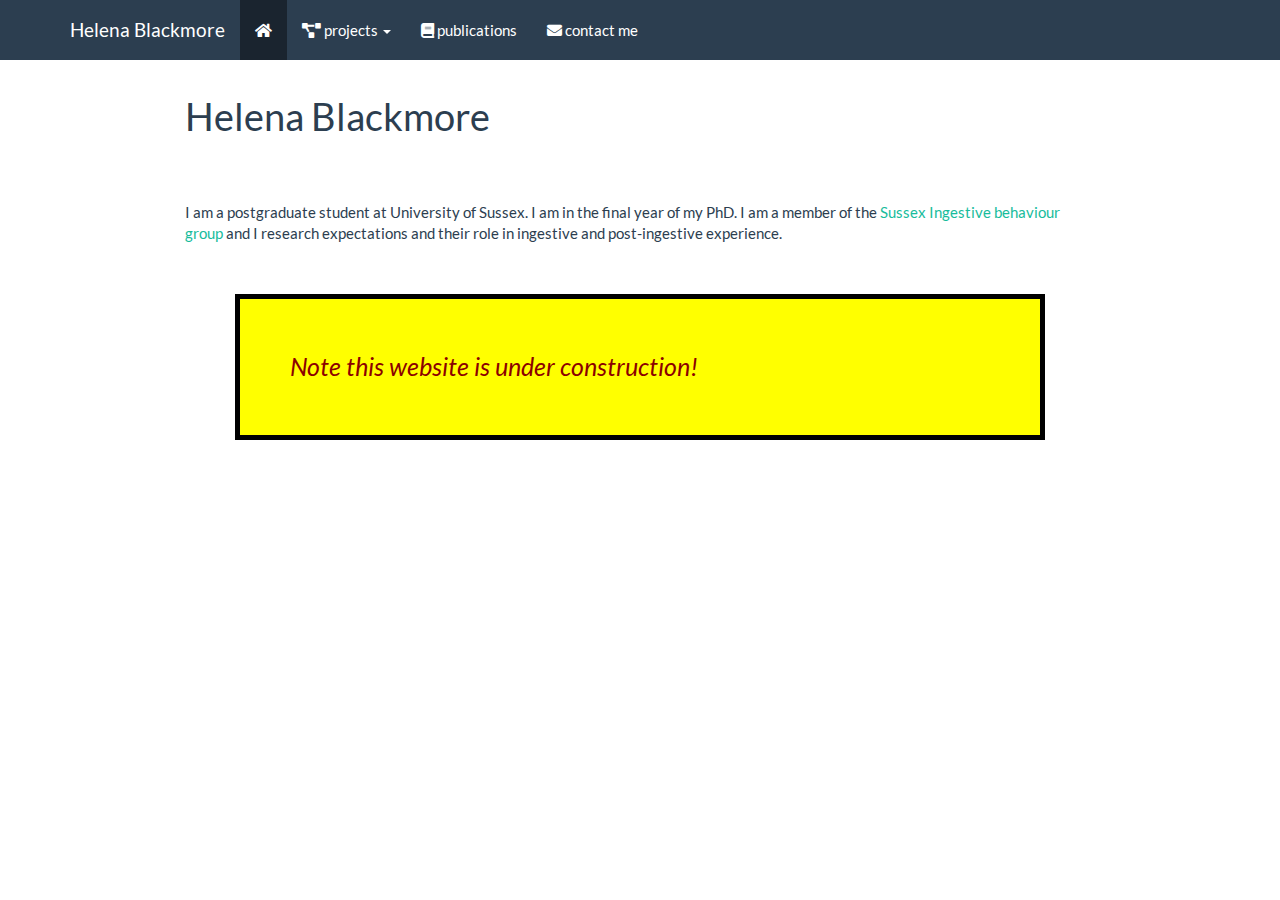
==== commit d2340a86: "new project" ====
--- a/docs/index.html
+++ b/docs/index.html
@@ -262,10 +262,12 @@
   <ul class="dropdown-menu" role="menu">
     <li class="dropdown-header">conferences</li>
     <li>
-      <a href="pangborn_21_results.html">PANGBORN 21 results image</a>
+      <a href="pangborn_21.html">PANGBORN 21 poster</a>
     </li>
+    <li class="divider"></li>
+    <li class="dropdown-header">workshops &amp; lectures</li>
     <li>
-      <a href="pangborn_21.html">PANGBORN 21 poster</a>
+      <a href="FoSS.html">Carbon footprint of what you eat</a>
     </li>
   </ul>
 </li>
@@ -301,7 +303,7 @@
 
 
 <p><br> <br></p>
-<p>I am a postgraduate student at University of Sussex. I am in the final year of my PhD. I am a member of the <a href="http://www.sussex.ac.uk/psychology/sibg/">Sussex Ingestive behaviour group</a> and I research expectations and tehir role in ingestive and post-ingestive experience.</p>
+<p>I am a postgraduate student at University of Sussex. I am in the final year of my PhD. I am a member of the <a href="http://www.sussex.ac.uk/psychology/sibg/">Sussex Ingestive behaviour group</a> and I research expectations and their role in ingestive and post-ingestive experience.</p>
 <!-- run rmarkdown::render_site() to render site -->
 <div class="banner">
 Note this website is under construction!
--- a/docs/style.css
+++ b/docs/style.css
@@ -8,10 +8,48 @@
     margin: 50px;
 }
 
-img
 
-   
+
+#top{
+    display: flex;
+    justify-content: space-between;
+    width:100%;
+}
+ #top > div {
+     background-color: #b9cebd;
+    padding:35px;
+    color: #163a4a;
+    width:50%;
+    padding-top: 50px;
+    margin-top: 50px;
+    margin-bottom: 50px;
+     
+ }
+    
 
     
 
-    +
+.logo{
+    width: 30%;
+}
+
+.link-foss {
+    size: 2em;
+    color:#163a4a;
+    
+}
+.link-foss:hover{
+    color:#43a047;
+}
+
+.logos_bottom > div {
+    width: 50%;
+}
+
+.logos_bottom{
+    display: flex;
+    justify-content: space-between;
+    width:100%;
+    align-items: center;
+}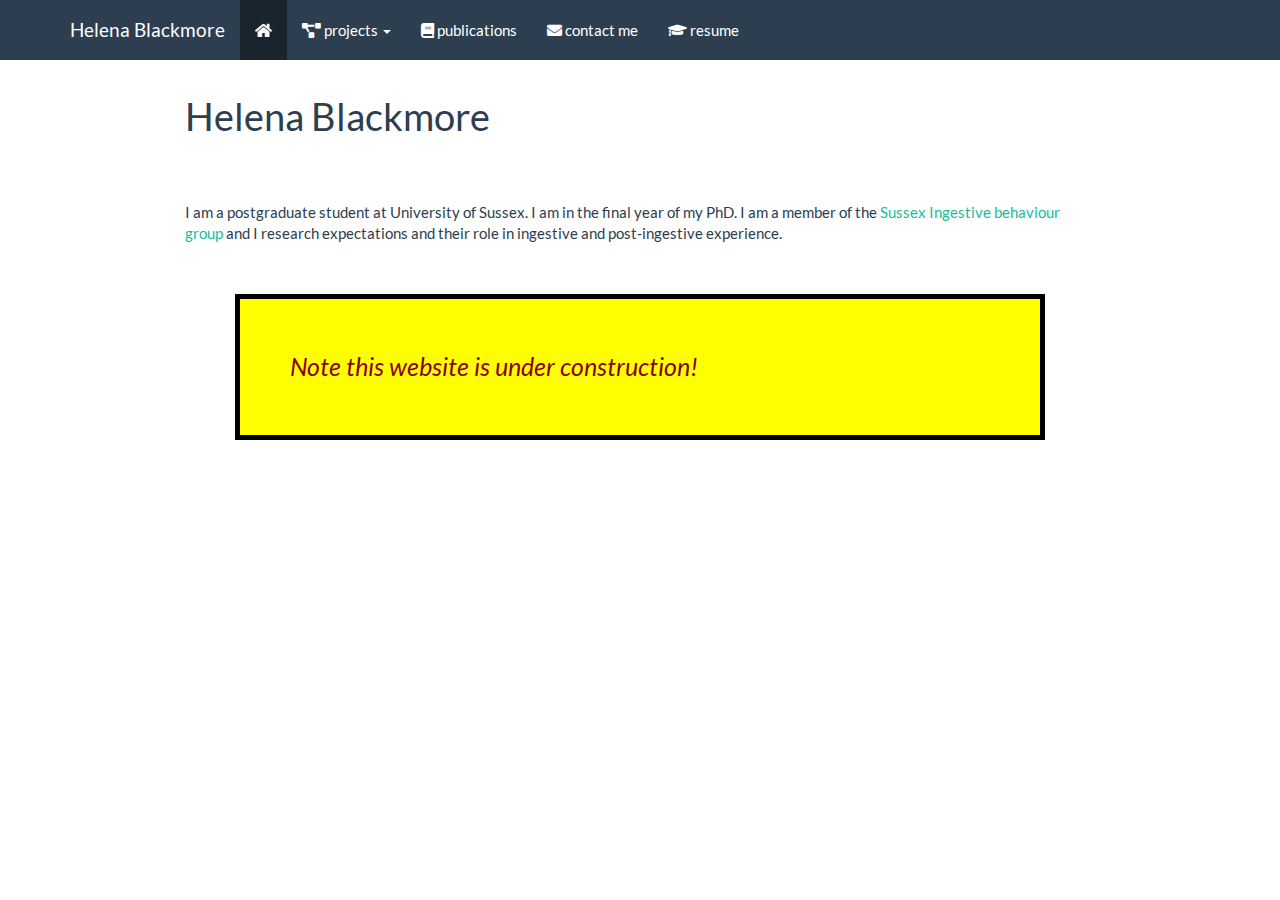
==== commit 4130b97b: "added resume icon" ====
--- a/docs/index.html
+++ b/docs/index.html
@@ -285,6 +285,13 @@
     contact me
   </a>
 </li>
+<li>
+  <a href="cv.html">
+    <span class="fa fa-graduation-cap"></span>
+     
+    resume
+  </a>
+</li>
       </ul>
       <ul class="nav navbar-nav navbar-right">
         
